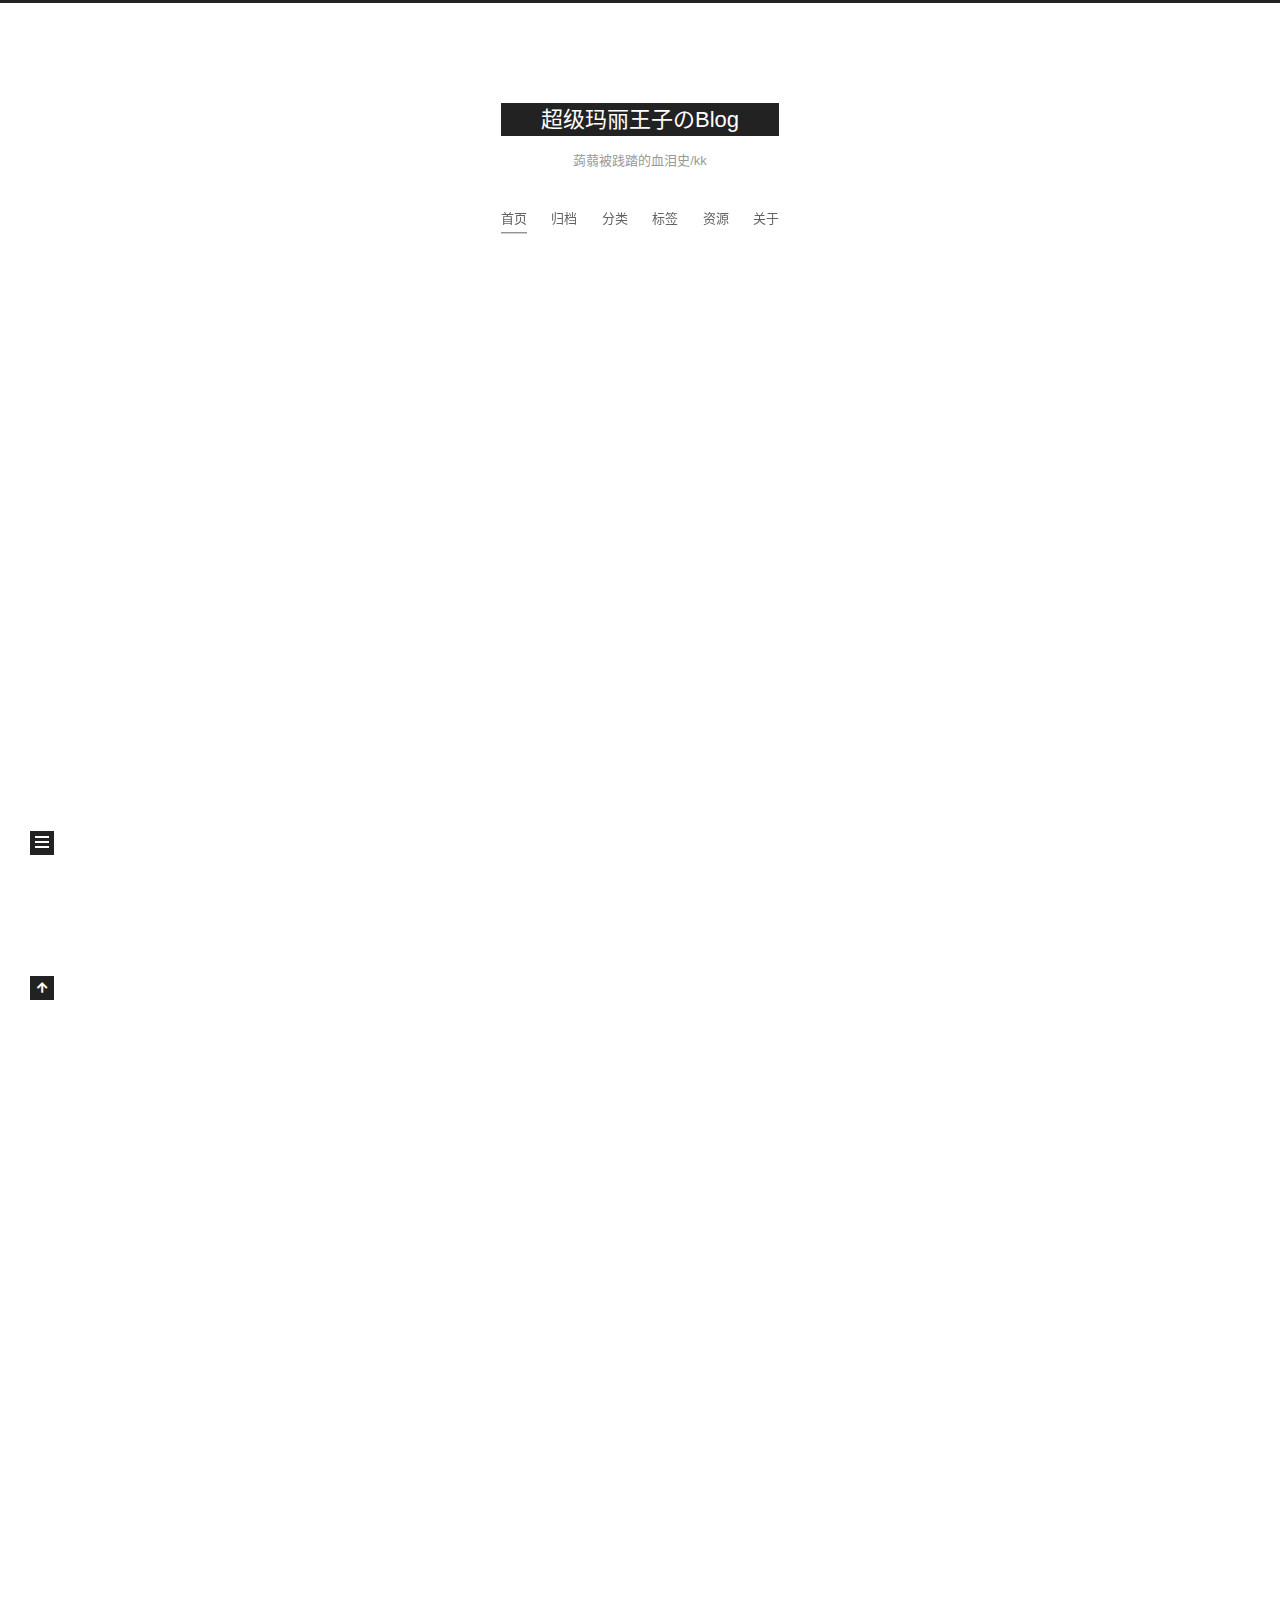
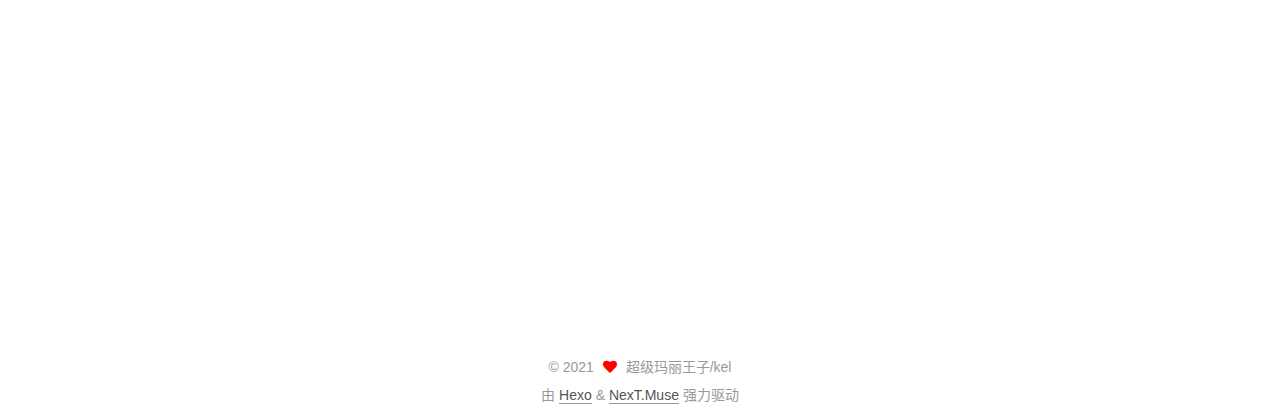
==== index.html @ e4b06580 "Site updated: 2021-08-17 15:50:19" ====
<!DOCTYPE html>
<html lang="zh-CN">
<head>
  <meta charset="UTF-8">
<meta name="viewport" content="width=device-width, initial-scale=1, maximum-scale=2">
<meta name="theme-color" content="#222">
<meta name="generator" content="Hexo 5.4.0">
  <link rel="apple-touch-icon" sizes="180x180" href="/images/apple-touch-icon-next.png">
  <link rel="icon" type="image/png" sizes="32x32" href="/images/favicon-32x32-next.png">
  <link rel="icon" type="image/png" sizes="16x16" href="/images/favicon-16x16-next.png">
  <link rel="mask-icon" href="/images/logo.svg" color="#222">

<link rel="stylesheet" href="/css/main.css">


<link rel="stylesheet" href="/lib/font-awesome/css/all.min.css">

<script id="hexo-configurations">
    var NexT = window.NexT || {};
    var CONFIG = {"hostname":"example.com","root":"/","scheme":"Muse","version":"7.8.0","exturl":false,"sidebar":{"position":"left","display":"post","padding":18,"offset":12,"onmobile":false},"copycode":{"enable":false,"show_result":false,"style":null},"back2top":{"enable":true,"sidebar":false,"scrollpercent":false},"bookmark":{"enable":false,"color":"#222","save":"auto"},"fancybox":false,"mediumzoom":false,"lazyload":false,"pangu":false,"comments":{"style":"tabs","active":null,"storage":true,"lazyload":false,"nav":null},"algolia":{"hits":{"per_page":10},"labels":{"input_placeholder":"Search for Posts","hits_empty":"We didn't find any results for the search: ${query}","hits_stats":"${hits} results found in ${time} ms"}},"localsearch":{"enable":false,"trigger":"auto","top_n_per_article":1,"unescape":false,"preload":false},"motion":{"enable":true,"async":false,"transition":{"post_block":"fadeIn","post_header":"slideDownIn","post_body":"slideDownIn","coll_header":"slideLeftIn","sidebar":"slideUpIn"}}};
  </script>

  <meta name="description" content="兄弟会背叛你，女人会离开你，金钱会诱惑你，生活会刁难你，只有数学不会，不会就是不会，怎么学都不会">
<meta property="og:type" content="website">
<meta property="og:title" content="超级玛丽王子のBlog">
<meta property="og:url" content="http://example.com/index.html">
<meta property="og:site_name" content="超级玛丽王子のBlog">
<meta property="og:description" content="兄弟会背叛你，女人会离开你，金钱会诱惑你，生活会刁难你，只有数学不会，不会就是不会，怎么学都不会">
<meta property="og:locale" content="zh_CN">
<meta property="article:author" content="超级玛丽王子&#x2F;kel">
<meta name="twitter:card" content="summary">

<link rel="canonical" href="http://example.com/">


<script id="page-configurations">
  // https://hexo.io/docs/variables.html
  CONFIG.page = {
    sidebar: "",
    isHome : true,
    isPost : false,
    lang   : 'zh-CN'
  };
</script>

  <title>超级玛丽王子のBlog</title>
  






  <noscript>
  <style>
  .use-motion .brand,
  .use-motion .menu-item,
  .sidebar-inner,
  .use-motion .post-block,
  .use-motion .pagination,
  .use-motion .comments,
  .use-motion .post-header,
  .use-motion .post-body,
  .use-motion .collection-header { opacity: initial; }

  .use-motion .site-title,
  .use-motion .site-subtitle {
    opacity: initial;
    top: initial;
  }

  .use-motion .logo-line-before i { left: initial; }
  .use-motion .logo-line-after i { right: initial; }
  </style>
</noscript>

</head>

<body itemscope itemtype="http://schema.org/WebPage">
  <div class="container use-motion">
    <div class="headband"></div>

    <header class="header" itemscope itemtype="http://schema.org/WPHeader">
      <div class="header-inner"><div class="site-brand-container">
  <div class="site-nav-toggle">
    <div class="toggle" aria-label="切换导航栏">
      <span class="toggle-line toggle-line-first"></span>
      <span class="toggle-line toggle-line-middle"></span>
      <span class="toggle-line toggle-line-last"></span>
    </div>
  </div>

  <div class="site-meta">

    <a href="/" class="brand" rel="start">
      <span class="logo-line-before"><i></i></span>
      <h1 class="site-title">超级玛丽王子のBlog</h1>
      <span class="logo-line-after"><i></i></span>
    </a>
      <p class="site-subtitle" itemprop="description">蒟蒻被践踏的血泪史/kk</p>
  </div>

  <div class="site-nav-right">
    <div class="toggle popup-trigger">
    </div>
  </div>
</div>




<nav class="site-nav">
  <ul id="menu" class="main-menu menu">
        <li class="menu-item menu-item-home">

    <a href="/" rel="section"><i class="home fa-fw"></i>首页</a>

  </li>
        <li class="menu-item menu-item-archives">

    <a href="/archives/" rel="section"><i class="archive fa-fw"></i>归档</a>

  </li>
        <li class="menu-item menu-item-categories">

    <a href="/categories/" rel="section"><i class="th fa-fw"></i>分类</a>

  </li>
        <li class="menu-item menu-item-tags">

    <a href="/tags/" rel="section"><i class="tags fa-fw"></i>标签</a>

  </li>
        <li class="menu-item menu-item-resources">

    <a href="/resources/" rel="section"><i class="download fa-fw"></i>资源</a>

  </li>
        <li class="menu-item menu-item-about">

    <a href="/about/" rel="section"><i class="user fa-fw"></i>关于</a>

  </li>
  </ul>
</nav>




</div>
    </header>

    
  <div class="back-to-top">
    <i class="fa fa-arrow-up"></i>
    <span>0%</span>
  </div>


    <main class="main">
      <div class="main-inner">
        <div class="content-wrap">
          

          <div class="content index posts-expand">
            
      
  
  
  <article itemscope itemtype="http://schema.org/Article" class="post-block" lang="zh-CN">
    <link itemprop="mainEntityOfPage" href="http://example.com/2021/08/17/%E5%85%89%E5%A4%A9%E5%8C%96%E6%97%A5%E4%B9%8B%E4%B8%8B/">

    <span hidden itemprop="author" itemscope itemtype="http://schema.org/Person">
      <meta itemprop="image" content="/images/avatar.gif">
      <meta itemprop="name" content="超级玛丽王子/kel">
      <meta itemprop="description" content="兄弟会背叛你，女人会离开你，金钱会诱惑你，生活会刁难你，只有数学不会，不会就是不会，怎么学都不会">
    </span>

    <span hidden itemprop="publisher" itemscope itemtype="http://schema.org/Organization">
      <meta itemprop="name" content="超级玛丽王子のBlog">
    </span>
      <header class="post-header">
        <h2 class="post-title" itemprop="name headline">
          
            <a href="/2021/08/17/%E5%85%89%E5%A4%A9%E5%8C%96%E6%97%A5%E4%B9%8B%E4%B8%8B/" class="post-title-link" itemprop="url">光天化日之下</a>
        </h2>

        <div class="post-meta">
            <span class="post-meta-item">
              <span class="post-meta-item-icon">
                <i class="far fa-calendar"></i>
              </span>
              <span class="post-meta-item-text">发表于</span>
              

              <time title="创建时间：2021-08-17 15:34:05 / 修改时间：15:49:34" itemprop="dateCreated datePublished" datetime="2021-08-17T15:34:05+08:00">2021-08-17</time>
            </span>

          

        </div>
      </header>

    
    
    
    <div class="post-body" itemprop="articleBody">

      
          <h1 id="Content"><a href="#Content" class="headerlink" title="Content"></a>Content</h1><ul>
<li>Introduction</li>
<li>Chapter 1 – Star of Luogu</li>
<li>Chapter 2 – Beginning of the Conspiracy</li>
<li>Chapter 3 – Who is the murderer? </li>
</ul>
<h1 id="Introduction"><a href="#Introduction" class="headerlink" title="Introduction"></a>Introduction</h1><p>阴暗的机房里，一个人影晃来晃去，不时地自言自语着。</p>
<p>“该结束了，都要结束了”</p>
<p>一声阴险狡诈的狞笑穿透了整个机房。</p>
<h1 id="Chapter-1-–-Star-of-Luogu"><a href="#Chapter-1-–-Star-of-Luogu" class="headerlink" title="Chapter 1 – Star of Luogu"></a>Chapter 1 – Star of Luogu</h1><h2 id="1"><a href="#1" class="headerlink" title="1"></a>1</h2><p>一年一度的洛谷之星比赛又开始了。</p>
<p>这是整个洛谷学院里最大规模的比赛，考察选手各方面的能力——不只是信息学，甚至不只是学科，还有勇气，生存能力……为了这个赛事，洛谷学院甚至特地为其修筑了一个规模宏大的浮空岛。</p>
<p>所谓浮空岛其实并不是真正的浮空，而是由一根巨大的有机玻璃（雾）柱子支撑起来的岛屿。上下的工具只有一个——舷梯，一百米长的舷梯。就是爬上这舷梯也需要一定的勇气。</p>
<p>今年的洛谷之星比赛规模格外之大——12 位挑战者，7 天，12 门科目的考试，决出一位“洛谷之星”。比赛的举办者和负责人则是上一届洛谷之星比赛的昨日之星：<br>$$\Huge\text{K\color{red}arry5307}$$<br>就连鲜少发声的 <code>kkksc03</code> 都说，</p>
<blockquote>
<p>这场比赛注定是十分有趣的！</p>
</blockquote>
<p>事实证明，这场比赛的确十分有趣，只不过有些恐怖……</p>
<h2 id="2"><a href="#2" class="headerlink" title="2"></a>2</h2><p>12 位挑战者都收到了独具风格的邀请书。</p>
<hr>
<p>超级玛丽王子是洛谷学院的侦探学家，他收到的邀请书是这样写的：</p>
<blockquote>
<p>根据可靠消息，今年的洛谷之星会出现命案，请您来侦破此案，至于如何侦破，悉听尊便。</p>
</blockquote>
<p>没有署名。</p>
<p>超级玛丽王子虽然一头雾水，但还是决定接下这个案子，眼睛仍然离不开这封奇怪的信。很快，他就发现了端倪。</p>
<hr>
<p>lovely_ckj 是洛谷学院的著名解密学家，他收到的邀请书上给出了一个网址：</p>
<blockquote>
<p><code>nazo.one-story.cn</code></p>
</blockquote>
<p>依然没有署名。</p>
<p>“这不是我早就通关的 Nazo 嘛，真没意思”，ckj 咕哝道，抄写着 nazo 每一关的网址。</p>
<p>显然，他没有注意到信的右下角的一块油污。</p>
<hr>
<p>Eason_AC 是几次洛谷月赛的 AKer，他收到的邀请书是一道题目：</p>
<blockquote>
<p>给定一个混合图，每条边有流量商界和下界，有权值 $a,b$。请你为每条边标定流量（无向边标注方向），是得从 $1$ 到 $n$ 的总流量最大，且非源点合汇点……（此处省略一堆奇奇怪怪的东西）</p>
</blockquote>
<p>Eason_AC 看了一眼，用充满不屑的语气说道：“垃圾题目，秒掉”，说着打开电脑打起了代码。</p>
<p>他似乎没有注意到信中有三个错别字。</p>
<hr>
<p>Epsilon_Cube 是洛谷最著名的数学学者，数学水平甚至吊打当下很火的 wdy。他收到的邀请书只有一个式子：</p>
<blockquote>
<p>$f(x)=x^{x^x}, \lim\limits_{\Delta x\to 0} \dfrac{f(x+\Delta x)-f(x)}{\Delta x}=$</p>
</blockquote>
<p><del>这个式子花了我 4 min</del></p>
<p>EC 一看，这不就是个超级拉的导数吗，切掉！</p>
<p>他在纸上快速的书写着对数求导，忘记了还有一个奇怪的署名：</p>
<blockquote>
<p>$$\color{white}\int 2s\text{d}s+e^{\frac {\frac{\text{d}h^h}{\text{d}h}}{h^h}-1}$$</p>
</blockquote>
<hr>
<p>159号程序员是一位文学家，给他的邀请函自然也很文艺</p>
<blockquote>
<ul>
<li><p>商女不知亡国恨，隔江犹唱后庭花。</p>
</li>
<li><p>塞下秋来风景异，衡阳雁去无留意。</p>
</li>
<li><p>横看成岭侧成峰，远近高低各不同。</p>
</li>
</ul>
<p>补全上述诗句所出自的诗。</p>
</blockquote>
<p>159只花了半分钟就写完了。这封信似乎没有什么奇怪的地方。</p>
<hr>
<p>其他的挑战者也各自收到了邀请函。无一例外，他们的题目都十分简单。</p>
<p>他们纷纷坐上了雨中的列车，踏上前往浮空岛的旅途。</p>
<h2 id="3"><a href="#3" class="headerlink" title="3"></a>3</h2><p>挑战者们登上了舷梯。为期七天的洛谷之星比赛现在开始了！</p>
<p>Karry5307 站在机房里宣读挑战者的名字：</p>
<ul>
<li>超级玛丽王子</li>
<li>lovely_ckj</li>
<li>Eason_AC</li>
<li>Epsilon_Cube</li>
<li>159号程序员</li>
<li>Remus_Zograf</li>
<li>Petarl</li>
<li>王熙文</li>
<li>SIXIANG</li>
<li>DeepSkyBlue_</li>
<li>houpingze</li>
<li>szkzyc</li>
</ul>
<p>挑战者们聚集在了机房里，互相握了握手，很快就认识了。</p>
<p>超级玛丽王子没有心思与他们握手，心里还想着那份邀请函。</p>
<h1 id="Chapter-2-–-Beginning-of-the-Conspiracy"><a href="#Chapter-2-–-Beginning-of-the-Conspiracy" class="headerlink" title="Chapter 2 – Beginning of the Conspiracy"></a>Chapter 2 – Beginning of the Conspiracy</h1><h2 id="1-1"><a href="#1-1" class="headerlink" title="1"></a>1</h2><p>“大家都带上邀请函了吗？” Karry5307 满脸堆笑地问道。</p>
<p>大家纷纷从包里掏出了一封封奇怪的信。</p>
<p>“相信大家都做完这些题了”，Karry 接着说道，“现在我要收上来判一下”，说着从大家手里拿走了邀请函。途中，lovely_ckj 的信不小心掉到了旁边的小水坑里。</p>
<p>“不好意思，ckj 先生（”，Karry 急忙从水中把浸湿的信捞出来放到一摞的最底下。</p>
<p>“慢，把那封信给我看看！” 超级玛丽王子冷静的声音响了起来。“果然不出我所料”，超级玛丽王子从 Karry 手中接过那封信，指着信右下角的那块油污。此时，油污已经晕染开来，显示出了一行字符：</p>
<blockquote>
<p><code>eb6hki91</code></p>
</blockquote>
<p>ckj 熟练地打开了剪切板，找到了这样一张图片：</p>
<p><img src="https://z3.ax1x.com/2021/08/14/fyIMnS.jpg"></p>
<p>ckj 开始了解密。</p>
<figure class="highlight plaintext"><table><tr><td class="gutter"><pre><span class="line">1</span><br><span class="line">2</span><br><span class="line">3</span><br><span class="line">4</span><br><span class="line">5</span><br></pre></td><td class="code"><pre><span class="line">不愧是解密学家。</span><br><span class="line"></span><br><span class="line">诚挚的，</span><br><span class="line"></span><br><span class="line">Sherlock.Stewart.Holmes</span><br></pre></td></tr></table></figure>

<p>ckj 望着解出的答案，蒙了。</p>
<h2 id="2-1"><a href="#2-1" class="headerlink" title="2"></a>2</h2><p>Sherlock Holmes? ckj 脑子里闪过这位大侦探的名字，“福尔摩斯不是不信教吗？为什么会有教名？” ckj 默默地想着。</p>
<p>“是啊，教名是怎么回事？” 超级玛丽王子看穿了 ckj 的想法，说着不断按着 Backspace。</p>
<p><code>Sherlock.Stewart.Holmes</code> -&gt; <code>S.S.H</code></p>
<p>所有人的目光齐刷刷地投到了 Karry 身上。</p>
<p>Karry 感觉到了异样，尴尬地笑了笑，说：“我去检查一下待会的考试”，溜出了机房。机房里传出一阵哄笑。</p>
<p>EC 突然间想起了那个奇怪的签名，在 $\dfrac 1 {114514}$ 秒内算出了这个式子：</p>
<p>$$\int 2s\text{d}s+e^{\frac {\frac{\text{d}h^h}{\text{d}h}}{h^h}-1}=s^2+e^{\frac{h^h(\ln h+1)}{h^h}-1}=s^2+e^{\ln h}=s^2+h=ss+h$$</p>
<p>又是 SSH。</p>
<p><del>不会吧不会吧不会写成白色就看不见了吧</del></p>
<p>昨天晚上光想着陪妹子的小 SX 找到了他看都没看一眼的邀请函。作为一名优秀的化学家，他收到了这样的一封信：</p>
<blockquote>
<p>$\text{FeS}+\text{2HCl}=\text{FeCl}_2+\text{?}\uparrow$，<code>swap(1,16)</code></p>
</blockquote>
<p>化学式可难不倒 SX，他一眼就看出了答案是 $\text{H}_2\text{S}$ 即硫化氢。可是这奇怪的语法是什么？</p>
<p>等等…</p>
<p><img src="https://img0.baidu.com/it/u=3829671635,795224918&fm=26&fmt=auto&gp=0.jpg"></p>
<p>1 号元素氢，16 号元素硫……</p>
<p>$$\text{H}_2\text{S}\to\text{S}_2\text{H}=\text{SSH}$$</p>
<p>又是 SSH。</p>
<h2 id="3-1"><a href="#3-1" class="headerlink" title="3"></a>3</h2><p>更多的惊人内幕被挨个发现。</p>
<p>Eason_AC 看到了三个错别字 <code>商使和</code>，他们的首字母组合是 <code>SSH</code>。</p>
<p>超级玛丽王子用打火机烧了一下纸的一角，被擦掉的 $\mathscr{S.S.H}$ 显露了出来。</p>
<p>159 号程序员重新阅读了这封信，发现三句诗的首字连起来是 <code>商塞横</code>，即 <code>SSH</code>。</p>
<p>正当他要把信收起来时，超级玛丽王子从他的手里抢走了这封信。“这封信不对劲，绝对不对劲”。</p>
<p>说着他写下了这三首诗的出处《泊秦淮》（杜牧）《渔家傲·秋思》（范仲淹）《题西林壁》（苏轼）</p>
<p>三首诗名的首字连起来是 <code>byt</code>，作者的姓连起来是 <code>dfs</code>。</p>
<p><del>（本来想把诗名的尾字变成 <code>HSS</code> 但是失败了只是 <code>HSB</code>）</del></p>
<p><code>byt</code>？ckj 在电脑上打出了这些字符，不要停，不腰疼，避孕…</p>
<p>他打不下去了。简直是精污！</p>
<p>超级玛丽王子却没有被这吸引到，而是想起了小时候的合唱比赛班里唱的歌《苏幕遮·碧云天》</p>
<p>碧云天，<code>byt</code>！</p>
<p>怎么才能知道哪个是对的呢？碧云天是否是最终的答案呢？他不知道。</p>
<p>每一个人的邀请函里似乎都有什么跟 <code>SSH</code> 联系在了一起。</p>
<h2 id="4"><a href="#4" class="headerlink" title="4"></a>4</h2><p>超级玛丽王子眉头紧锁。</p>
<p><code>SSH</code> 已经成为了 Karry 的象征。虽然 €€￡ 还没有宣布最后的结果，但是大家对 Karry 做了什么都已经心知肚明。可是，为什么信的书写者要如此费尽心力地制造 <code>SSH</code> 呢？</p>
<p>这一定是栽赃，手段不怎么高明的栽赃。超级玛丽王子的直觉告诉他。</p>
<p>一阵急促的脚步声打断了超级玛丽王子的思路。Karry 冲进了机房，大喊道：</p>
<blockquote>
<p>“题被偷走了！”</p>
</blockquote>
<p>机房一片寂静。Karry 突然眼睛一翻，昏倒在了地上。</p>
<h1 id="Chapter-3-–-Who-is-the-murderer"><a href="#Chapter-3-–-Who-is-the-murderer" class="headerlink" title="Chapter 3 – Who is the murderer?"></a>Chapter 3 – Who is the murderer?</h1><h2 id="1-2"><a href="#1-2" class="headerlink" title="1"></a>1</h2><p>大家纷纷过去抢救 Karry，5 分钟之后他醒了过来。没想到，刚醒过来他又晕了过去，手指着机房的椅子。</p>
<p>大家纷纷转过头，死死地盯着座椅上 szkzyc 的尸体。Petarl 吓坏了，开始歇斯底里的喊着“我rnm的！！！”</p>
<p>超级玛丽王子见过的杀人现场也不算少，可是从来没有见过如此大胆的——在机房里有 12 个人的时候，光天化日之下杀人！他小心翼翼的走过去检查尸体。</p>
<p>尸体的脸已经涨得青紫，眼球凸出，嘴大大地张着却没能再发出声音。脖子上死死地缠着电脑的耳机线。显然，szkzyc 是被耳机线勒死的。“太恐怖了”，超级玛丽王子自言自语着。</p>
<p>他并没有仔细检查 szkzyc 的身体，却被耳机线的插头吸引了——插头<strong>没有外壳，只剩下了里面的芯片</strong>。“外壳哪里去了”，他四下里搜索着。</p>
<p>Karry 已经醒了过来，断断续续地说道：</p>
<blockquote>
<p>“我，我，我看到，凶手跑，跑出去了，那边…”</p>
</blockquote>
<p>机房的另一边，一个不起眼的边门是开着的。</p>
<p>超级玛丽王子赶紧冲到了门口，找到了那个被扯下来的外壳。</p>
<p>“没错，我们被他骗了。同学们，我们现在面对的是一个极其冷静聪明，而且胆大包天的罪犯！”</p>

      
    </div>

    
    
    
      <footer class="post-footer">
        <div class="post-eof"></div>
      </footer>
  </article>
  
  
  

      
  
  
  <article itemscope itemtype="http://schema.org/Article" class="post-block" lang="zh-CN">
    <link itemprop="mainEntityOfPage" href="http://example.com/2021/08/17/hello-world/">

    <span hidden itemprop="author" itemscope itemtype="http://schema.org/Person">
      <meta itemprop="image" content="/images/avatar.gif">
      <meta itemprop="name" content="超级玛丽王子/kel">
      <meta itemprop="description" content="兄弟会背叛你，女人会离开你，金钱会诱惑你，生活会刁难你，只有数学不会，不会就是不会，怎么学都不会">
    </span>

    <span hidden itemprop="publisher" itemscope itemtype="http://schema.org/Organization">
      <meta itemprop="name" content="超级玛丽王子のBlog">
    </span>
      <header class="post-header">
        <h2 class="post-title" itemprop="name headline">
          
            <a href="/2021/08/17/hello-world/" class="post-title-link" itemprop="url">Hello World</a>
        </h2>

        <div class="post-meta">
            <span class="post-meta-item">
              <span class="post-meta-item-icon">
                <i class="far fa-calendar"></i>
              </span>
              <span class="post-meta-item-text">发表于</span>

              <time title="创建时间：2021-08-17 10:56:50" itemprop="dateCreated datePublished" datetime="2021-08-17T10:56:50+08:00">2021-08-17</time>
            </span>

          

        </div>
      </header>

    
    
    
    <div class="post-body" itemprop="articleBody">

      
          <p>Welcome to <a target="_blank" rel="noopener" href="https://hexo.io/">Hexo</a>! This is your very first post. Check <a target="_blank" rel="noopener" href="https://hexo.io/docs/">documentation</a> for more info. If you get any problems when using Hexo, you can find the answer in <a target="_blank" rel="noopener" href="https://hexo.io/docs/troubleshooting.html">troubleshooting</a> or you can ask me on <a target="_blank" rel="noopener" href="https://github.com/hexojs/hexo/issues">GitHub</a>.</p>
<h2 id="Quick-Start"><a href="#Quick-Start" class="headerlink" title="Quick Start"></a>Quick Start</h2><h3 id="Create-a-new-post"><a href="#Create-a-new-post" class="headerlink" title="Create a new post"></a>Create a new post</h3><figure class="highlight bash"><table><tr><td class="gutter"><pre><span class="line">1</span><br></pre></td><td class="code"><pre><span class="line">$ hexo new <span class="string">&quot;My New Post&quot;</span></span><br></pre></td></tr></table></figure>

<p>More info: <a target="_blank" rel="noopener" href="https://hexo.io/docs/writing.html">Writing</a></p>
<h3 id="Run-server"><a href="#Run-server" class="headerlink" title="Run server"></a>Run server</h3><figure class="highlight bash"><table><tr><td class="gutter"><pre><span class="line">1</span><br></pre></td><td class="code"><pre><span class="line">$ hexo server</span><br></pre></td></tr></table></figure>

<p>More info: <a target="_blank" rel="noopener" href="https://hexo.io/docs/server.html">Server</a></p>
<h3 id="Generate-static-files"><a href="#Generate-static-files" class="headerlink" title="Generate static files"></a>Generate static files</h3><figure class="highlight bash"><table><tr><td class="gutter"><pre><span class="line">1</span><br></pre></td><td class="code"><pre><span class="line">$ hexo generate</span><br></pre></td></tr></table></figure>

<p>More info: <a target="_blank" rel="noopener" href="https://hexo.io/docs/generating.html">Generating</a></p>
<h3 id="Deploy-to-remote-sites"><a href="#Deploy-to-remote-sites" class="headerlink" title="Deploy to remote sites"></a>Deploy to remote sites</h3><figure class="highlight bash"><table><tr><td class="gutter"><pre><span class="line">1</span><br></pre></td><td class="code"><pre><span class="line">$ hexo deploy</span><br></pre></td></tr></table></figure>

<p>More info: <a target="_blank" rel="noopener" href="https://hexo.io/docs/one-command-deployment.html">Deployment</a></p>

      
    </div>

    
    
    
      <footer class="post-footer">
        <div class="post-eof"></div>
      </footer>
  </article>
  
  
  


  



          </div>
          

<script>
  window.addEventListener('tabs:register', () => {
    let { activeClass } = CONFIG.comments;
    if (CONFIG.comments.storage) {
      activeClass = localStorage.getItem('comments_active') || activeClass;
    }
    if (activeClass) {
      let activeTab = document.querySelector(`a[href="#comment-${activeClass}"]`);
      if (activeTab) {
        activeTab.click();
      }
    }
  });
  if (CONFIG.comments.storage) {
    window.addEventListener('tabs:click', event => {
      if (!event.target.matches('.tabs-comment .tab-content .tab-pane')) return;
      let commentClass = event.target.classList[1];
      localStorage.setItem('comments_active', commentClass);
    });
  }
</script>

        </div>
          
  
  <div class="toggle sidebar-toggle">
    <span class="toggle-line toggle-line-first"></span>
    <span class="toggle-line toggle-line-middle"></span>
    <span class="toggle-line toggle-line-last"></span>
  </div>

  <aside class="sidebar">
    <div class="sidebar-inner">

      <ul class="sidebar-nav motion-element">
        <li class="sidebar-nav-toc">
          文章目录
        </li>
        <li class="sidebar-nav-overview">
          站点概览
        </li>
      </ul>

      <!--noindex-->
      <div class="post-toc-wrap sidebar-panel">
      </div>
      <!--/noindex-->

      <div class="site-overview-wrap sidebar-panel">
        <div class="site-author motion-element" itemprop="author" itemscope itemtype="http://schema.org/Person">
  <p class="site-author-name" itemprop="name">超级玛丽王子/kel</p>
  <div class="site-description" itemprop="description">兄弟会背叛你，女人会离开你，金钱会诱惑你，生活会刁难你，只有数学不会，不会就是不会，怎么学都不会</div>
</div>
<div class="site-state-wrap motion-element">
  <nav class="site-state">
      <div class="site-state-item site-state-posts">
          <a href="/archives/">
        
          <span class="site-state-item-count">2</span>
          <span class="site-state-item-name">日志</span>
        </a>
      </div>
      <div class="site-state-item site-state-tags">
        <span class="site-state-item-count">1</span>
        <span class="site-state-item-name">标签</span>
      </div>
  </nav>
</div>



      </div>

    </div>
  </aside>
  <div id="sidebar-dimmer"></div>


      </div>
    </main>

    <footer class="footer">
      <div class="footer-inner">
        

        

<div class="copyright">
  
  &copy; 
  <span itemprop="copyrightYear">2021</span>
  <span class="with-love">
    <i class="fa fa-heart"></i>
  </span>
  <span class="author" itemprop="copyrightHolder">超级玛丽王子/kel</span>
</div>
  <div class="powered-by">由 <a href="https://hexo.io/" class="theme-link" rel="noopener" target="_blank">Hexo</a> & <a href="https://muse.theme-next.org/" class="theme-link" rel="noopener" target="_blank">NexT.Muse</a> 强力驱动
  </div>

        








      </div>
    </footer>
  </div>

  
  <script src="/lib/anime.min.js"></script>
  <script src="/lib/velocity/velocity.min.js"></script>
  <script src="/lib/velocity/velocity.ui.min.js"></script>

<script src="/js/utils.js"></script>

<script src="/js/motion.js"></script>


<script src="/js/schemes/muse.js"></script>


<script src="/js/next-boot.js"></script>




  















  

  

</body>
</html>
---- css/main.css ----
:root {
  --body-bg-color: #fff;
  --content-bg-color: #fff;
  --card-bg-color: #f5f5f5;
  --text-color: #555;
  --blockquote-color: #666;
  --link-color: #555;
  --link-hover-color: #222;
  --brand-color: #fff;
  --brand-hover-color: #fff;
  --table-row-odd-bg-color: #f9f9f9;
  --table-row-hover-bg-color: #f5f5f5;
  --menu-item-bg-color: #f5f5f5;
  --btn-default-bg: #222;
  --btn-default-color: #fff;
  --btn-default-border-color: #222;
  --btn-default-hover-bg: #fff;
  --btn-default-hover-color: #222;
  --btn-default-hover-border-color: #222;
}
html {
  line-height: 1.15; /* 1 */
  -webkit-text-size-adjust: 100%; /* 2 */
}
body {
  margin: 0;
}
main {
  display: block;
}
h1 {
  font-size: 2em;
  margin: 0.67em 0;
}
hr {
  box-sizing: content-box; /* 1 */
  height: 0; /* 1 */
  overflow: visible; /* 2 */
}
pre {
  font-family: monospace, monospace; /* 1 */
  font-size: 1em; /* 2 */
}
a {
  background: transparent;
}
abbr[title] {
  border-bottom: none; /* 1 */
  text-decoration: underline; /* 2 */
  text-decoration: underline dotted; /* 2 */
}
b,
strong {
  font-weight: bolder;
}
code,
kbd,
samp {
  font-family: monospace, monospace; /* 1 */
  font-size: 1em; /* 2 */
}
small {
  font-size: 80%;
}
sub,
sup {
  font-size: 75%;
  line-height: 0;
  position: relative;
  vertical-align: baseline;
}
sub {
  bottom: -0.25em;
}
sup {
  top: -0.5em;
}
img {
  border-style: none;
}
button,
input,
optgroup,
select,
textarea {
  font-family: inherit; /* 1 */
  font-size: 100%; /* 1 */
  line-height: 1.15; /* 1 */
  margin: 0; /* 2 */
}
button,
input {
/* 1 */
  overflow: visible;
}
button,
select {
/* 1 */
  text-transform: none;
}
button,
[type='button'],
[type='reset'],
[type='submit'] {
  -webkit-appearance: button;
}
button::-moz-focus-inner,
[type='button']::-moz-focus-inner,
[type='reset']::-moz-focus-inner,
[type='submit']::-moz-focus-inner {
  border-style: none;
  padding: 0;
}
button:-moz-focusring,
[type='button']:-moz-focusring,
[type='reset']:-moz-focusring,
[type='submit']:-moz-focusring {
  outline: 1px dotted ButtonText;
}
fieldset {
  padding: 0.35em 0.75em 0.625em;
}
legend {
  box-sizing: border-box; /* 1 */
  color: inherit; /* 2 */
  display: table; /* 1 */
  max-width: 100%; /* 1 */
  padding: 0; /* 3 */
  white-space: normal; /* 1 */
}
progress {
  vertical-align: baseline;
}
textarea {
  overflow: auto;
}
[type='checkbox'],
[type='radio'] {
  box-sizing: border-box; /* 1 */
  padding: 0; /* 2 */
}
[type='number']::-webkit-inner-spin-button,
[type='number']::-webkit-outer-spin-button {
  height: auto;
}
[type='search'] {
  outline-offset: -2px; /* 2 */
  -webkit-appearance: textfield; /* 1 */
}
[type='search']::-webkit-search-decoration {
  -webkit-appearance: none;
}
::-webkit-file-upload-button {
  font: inherit; /* 2 */
  -webkit-appearance: button; /* 1 */
}
details {
  display: block;
}
summary {
  display: list-item;
}
template {
  display: none;
}
[hidden] {
  display: none;
}
::selection {
  background: #262a30;
  color: #eee;
}
html,
body {
  height: 100%;
}
body {
  background: var(--body-bg-color);
  color: var(--text-color);
  font-family: 'Lato', "PingFang SC", "Microsoft YaHei", sans-serif;
  font-size: 1em;
  line-height: 2;
}
@media (max-width: 991px) {
  body {
    padding-left: 0 !important;
    padding-right: 0 !important;
  }
}
h1,
h2,
h3,
h4,
h5,
h6 {
  font-family: 'Lato', "PingFang SC", "Microsoft YaHei", sans-serif;
  font-weight: bold;
  line-height: 1.5;
  margin: 20px 0 15px;
}
h1 {
  font-size: 1.5em;
}
h2 {
  font-size: 1.375em;
}
h3 {
  font-size: 1.25em;
}
h4 {
  font-size: 1.125em;
}
h5 {
  font-size: 1em;
}
h6 {
  font-size: 0.875em;
}
p {
  margin: 0 0 20px 0;
}
a,
span.exturl {
  border-bottom: 1px solid #999;
  color: var(--link-color);
  outline: 0;
  text-decoration: none;
  overflow-wrap: break-word;
  word-wrap: break-word;
  cursor: pointer;
}
a:hover,
span.exturl:hover {
  border-bottom-color: var(--link-hover-color);
  color: var(--link-hover-color);
}
iframe,
img,
video {
  display: block;
  margin-left: auto;
  margin-right: auto;
  max-width: 100%;
}
hr {
  background-image: repeating-linear-gradient(-45deg, #ddd, #ddd 4px, transparent 4px, transparent 8px);
  border: 0;
  height: 3px;
  margin: 40px 0;
}
blockquote {
  border-left: 4px solid #ddd;
  color: var(--blockquote-color);
  margin: 0;
  padding: 0 15px;
}
blockquote cite::before {
  content: '-';
  padding: 0 5px;
}
dt {
  font-weight: bold;
}
dd {
  margin: 0;
  padding: 0;
}
kbd {
  background-color: #f5f5f5;
  background-image: linear-gradient(#eee, #fff, #eee);
  border: 1px solid #ccc;
  border-radius: 0.2em;
  box-shadow: 0.1em 0.1em 0.2em rgba(0,0,0,0.1);
  color: #555;
  font-family: inherit;
  padding: 0.1em 0.3em;
  white-space: nowrap;
}
.table-container {
  overflow: auto;
}
table {
  border-collapse: collapse;
  border-spacing: 0;
  font-size: 0.875em;
  margin: 0 0 20px 0;
  width: 100%;
}
tbody tr:nth-of-type(odd) {
  background: var(--table-row-odd-bg-color);
}
tbody tr:hover {
  background: var(--table-row-hover-bg-color);
}
caption,
th,
td {
  font-weight: normal;
  padding: 8px;
  vertical-align: middle;
}
th,
td {
  border: 1px solid #ddd;
  border-bottom: 3px solid #ddd;
}
th {
  font-weight: 700;
  padding-bottom: 10px;
}
td {
  border-bottom-width: 1px;
}
.btn {
  background: var(--btn-default-bg);
  border: 2px solid var(--btn-default-border-color);
  border-radius: 0;
  color: var(--btn-default-color);
  display: inline-block;
  font-size: 0.875em;
  line-height: 2;
  padding: 0 20px;
  text-decoration: none;
  transition-property: background-color;
  transition-delay: 0s;
  transition-duration: 0.2s;
  transition-timing-function: ease-in-out;
}
.btn:hover {
  background: var(--btn-default-hover-bg);
  border-color: var(--btn-default-hover-border-color);
  color: var(--btn-default-hover-color);
}
.btn + .btn {
  margin: 0 0 8px 8px;
}
.btn .fa-fw {
  text-align: left;
  width: 1.285714285714286em;
}
.toggle {
  line-height: 0;
}
.toggle .toggle-line {
  background: #fff;
  display: inline-block;
  height: 2px;
  left: 0;
  position: relative;
  top: 0;
  transition: all 0.4s;
  vertical-align: top;
  width: 100%;
}
.toggle .toggle-line:not(:first-child) {
  margin-top: 3px;
}
.toggle.toggle-arrow .toggle-line-first {
  left: 50%;
  top: 2px;
  transform: rotate(45deg);
  width: 50%;
}
.toggle.toggle-arrow .toggle-line-middle {
  left: 2px;
  width: 90%;
}
.toggle.toggle-arrow .toggle-line-last {
  left: 50%;
  top: -2px;
  transform: rotate(-45deg);
  width: 50%;
}
.toggle.toggle-close .toggle-line-first {
  transform: rotate(-45deg);
  top: 5px;
}
.toggle.toggle-close .toggle-line-middle {
  opacity: 0;
}
.toggle.toggle-close .toggle-line-last {
  transform: rotate(45deg);
  top: -5px;
}
.highlight,
pre {
  background: #f7f7f7;
  color: #4d4d4c;
  line-height: 1.6;
  margin: 0 auto 20px;
}
pre,
code {
  font-family: consolas, Menlo, monospace, "PingFang SC", "Microsoft YaHei";
}
code {
  background: #eee;
  border-radius: 3px;
  color: #555;
  padding: 2px 4px;
  overflow-wrap: break-word;
  word-wrap: break-word;
}
.highlight *::selection {
  background: #d6d6d6;
}
.highlight pre {
  border: 0;
  margin: 0;
  padding: 10px 0;
}
.highlight table {
  border: 0;
  margin: 0;
  width: auto;
}
.highlight td {
  border: 0;
  padding: 0;
}
.highlight figcaption {
  background: #eff2f3;
  color: #4d4d4c;
  display: flex;
  font-size: 0.875em;
  justify-content: space-between;
  line-height: 1.2;
  padding: 0.5em;
}
.highlight figcaption a {
  color: #4d4d4c;
}
.highlight figcaption a:hover {
  border-bottom-color: #4d4d4c;
}
.highlight .gutter {
  -moz-user-select: none;
  -ms-user-select: none;
  -webkit-user-select: none;
  user-select: none;
}
.highlight .gutter pre {
  background: #eff2f3;
  color: #869194;
  padding-left: 10px;
  padding-right: 10px;
  text-align: right;
}
.highlight .code pre {
  background: #f7f7f7;
  padding-left: 10px;
  width: 100%;
}
.gist table {
  width: auto;
}
.gist table td {
  border: 0;
}
pre {
  overflow: auto;
  padding: 10px;
}
pre code {
  background: none;
  color: #4d4d4c;
  font-size: 0.875em;
  padding: 0;
  text-shadow: none;
}
pre .deletion {
  background: #fdd;
}
pre .addition {
  background: #dfd;
}
pre .meta {
  color: #eab700;
  -moz-user-select: none;
  -ms-user-select: none;
  -webkit-user-select: none;
  user-select: none;
}
pre .comment {
  color: #8e908c;
}
pre .variable,
pre .attribute,
pre .tag,
pre .name,
pre .regexp,
pre .ruby .constant,
pre .xml .tag .title,
pre .xml .pi,
pre .xml .doctype,
pre .html .doctype,
pre .css .id,
pre .css .class,
pre .css .pseudo {
  color: #c82829;
}
pre .number,
pre .preprocessor,
pre .built_in,
pre .builtin-name,
pre .literal,
pre .params,
pre .constant,
pre .command {
  color: #f5871f;
}
pre .ruby .class .title,
pre .css .rules .attribute,
pre .string,
pre .symbol,
pre .value,
pre .inheritance,
pre .header,
pre .ruby .symbol,
pre .xml .cdata,
pre .special,
pre .formula {
  color: #718c00;
}
pre .title,
pre .css .hexcolor {
  color: #3e999f;
}
pre .function,
pre .python .decorator,
pre .python .title,
pre .ruby .function .title,
pre .ruby .title .keyword,
pre .perl .sub,
pre .javascript .title,
pre .coffeescript .title {
  color: #4271ae;
}
pre .keyword,
pre .javascript .function {
  color: #8959a8;
}
.blockquote-center {
  border-left: none;
  margin: 40px 0;
  padding: 0;
  position: relative;
  text-align: center;
}
.blockquote-center .fa {
  display: block;
  opacity: 0.6;
  position: absolute;
  width: 100%;
}
.blockquote-center .fa-quote-left {
  border-top: 1px solid #ccc;
  text-align: left;
  top: -20px;
}
.blockquote-center .fa-quote-right {
  border-bottom: 1px solid #ccc;
  text-align: right;
  bottom: -20px;
}
.blockquote-center p,
.blockquote-center div {
  text-align: center;
}
.post-body .group-picture img {
  margin: 0 auto;
  padding: 0 3px;
}
.group-picture-row {
  margin-bottom: 6px;
  overflow: hidden;
}
.group-picture-column {
  float: left;
  margin-bottom: 10px;
}
.post-body .label {
  color: #555;
  display: inline;
  padding: 0 2px;
}
.post-body .label.default {
  background: #f0f0f0;
}
.post-body .label.primary {
  background: #efe6f7;
}
.post-body .label.info {
  background: #e5f2f8;
}
.post-body .label.success {
  background: #e7f4e9;
}
.post-body .label.warning {
  background: #fcf6e1;
}
.post-body .label.danger {
  background: #fae8eb;
}
.post-body .tabs {
  margin-bottom: 20px;
}
.post-body .tabs,
.tabs-comment {
  display: block;
  padding-top: 10px;
  position: relative;
}
.post-body .tabs ul.nav-tabs,
.tabs-comment ul.nav-tabs {
  display: flex;
  flex-wrap: wrap;
  margin: 0;
  margin-bottom: -1px;
  padding: 0;
}
@media (max-width: 413px) {
  .post-body .tabs ul.nav-tabs,
  .tabs-comment ul.nav-tabs {
    display: block;
    margin-bottom: 5px;
  }
}
.post-body .tabs ul.nav-tabs li.tab,
.tabs-comment ul.nav-tabs li.tab {
  border-bottom: 1px solid #ddd;
  border-left: 1px solid transparent;
  border-right: 1px solid transparent;
  border-top: 3px solid transparent;
  flex-grow: 1;
  list-style-type: none;
  border-radius: 0 0 0 0;
}
@media (max-width: 413px) {
  .post-body .tabs ul.nav-tabs li.tab,
  .tabs-comment ul.nav-tabs li.tab {
    border-bottom: 1px solid transparent;
    border-left: 3px solid transparent;
    border-right: 1px solid transparent;
    border-top: 1px solid transparent;
  }
}
@media (max-width: 413px) {
  .post-body .tabs ul.nav-tabs li.tab,
  .tabs-comment ul.nav-tabs li.tab {
    border-radius: 0;
  }
}
.post-body .tabs ul.nav-tabs li.tab a,
.tabs-comment ul.nav-tabs li.tab a {
  border-bottom: initial;
  display: block;
  line-height: 1.8;
  outline: 0;
  padding: 0.25em 0.75em;
  text-align: center;
  transition-delay: 0s;
  transition-duration: 0.2s;
  transition-timing-function: ease-out;
}
.post-body .tabs ul.nav-tabs li.tab a i,
.tabs-comment ul.nav-tabs li.tab a i {
  width: 1.285714285714286em;
}
.post-body .tabs ul.nav-tabs li.tab.active,
.tabs-comment ul.nav-tabs li.tab.active {
  border-bottom: 1px solid transparent;
  border-left: 1px solid #ddd;
  border-right: 1px solid #ddd;
  border-top: 3px solid #fc6423;
}
@media (max-width: 413px) {
  .post-body .tabs ul.nav-tabs li.tab.active,
  .tabs-comment ul.nav-tabs li.tab.active {
    border-bottom: 1px solid #ddd;
    border-left: 3px solid #fc6423;
    border-right: 1px solid #ddd;
    border-top: 1px solid #ddd;
  }
}
.post-body .tabs ul.nav-tabs li.tab.active a,
.tabs-comment ul.nav-tabs li.tab.active a {
  color: var(--link-color);
  cursor: default;
}
.post-body .tabs .tab-content .tab-pane,
.tabs-comment .tab-content .tab-pane {
  border: 1px solid #ddd;
  border-top: 0;
  padding: 20px 20px 0 20px;
  border-radius: 0;
}
.post-body .tabs .tab-content .tab-pane:not(.active),
.tabs-comment .tab-content .tab-pane:not(.active) {
  display: none;
}
.post-body .tabs .tab-content .tab-pane.active,
.tabs-comment .tab-content .tab-pane.active {
  display: block;
}
.post-body .tabs .tab-content .tab-pane.active:nth-of-type(1),
.tabs-comment .tab-content .tab-pane.active:nth-of-type(1) {
  border-radius: 0 0 0 0;
}
@media (max-width: 413px) {
  .post-body .tabs .tab-content .tab-pane.active:nth-of-type(1),
  .tabs-comment .tab-content .tab-pane.active:nth-of-type(1) {
    border-radius: 0;
  }
}
.post-body .note {
  border-radius: 3px;
  margin-bottom: 20px;
  padding: 1em;
  position: relative;
  border: 1px solid #eee;
  border-left-width: 5px;
}
.post-body .note h2,
.post-body .note h3,
.post-body .note h4,
.post-body .note h5,
.post-body .note h6 {
  margin-top: 0;
  border-bottom: initial;
  margin-bottom: 0;
  padding-top: 0;
}
.post-body .note p:first-child,
.post-body .note ul:first-child,
.post-body .note ol:first-child,
.post-body .note table:first-child,
.post-body .note pre:first-child,
.post-body .note blockquote:first-child,
.post-body .note img:first-child {
  margin-top: 0;
}
.post-body .note p:last-child,
.post-body .note ul:last-child,
.post-body .note ol:last-child,
.post-body .note table:last-child,
.post-body .note pre:last-child,
.post-body .note blockquote:last-child,
.post-body .note img:last-child {
  margin-bottom: 0;
}
.post-body .note.default {
  border-left-color: #777;
}
.post-body .note.default h2,
.post-body .note.default h3,
.post-body .note.default h4,
.post-body .note.default h5,
.post-body .note.default h6 {
  color: #777;
}
.post-body .note.primary {
  border-left-color: #6f42c1;
}
.post-body .note.primary h2,
.post-body .note.primary h3,
.post-body .note.primary h4,
.post-body .note.primary h5,
.post-body .note.primary h6 {
  color: #6f42c1;
}
.post-body .note.info {
  border-left-color: #428bca;
}
.post-body .note.info h2,
.post-body .note.info h3,
.post-body .note.info h4,
.post-body .note.info h5,
.post-body .note.info h6 {
  color: #428bca;
}
.post-body .note.success {
  border-left-color: #5cb85c;
}
.post-body .note.success h2,
.post-body .note.success h3,
.post-body .note.success h4,
.post-body .note.success h5,
.post-body .note.success h6 {
  color: #5cb85c;
}
.post-body .note.warning {
  border-left-color: #f0ad4e;
}
.post-body .note.warning h2,
.post-body .note.warning h3,
.post-body .note.warning h4,
.post-body .note.warning h5,
.post-body .note.warning h6 {
  color: #f0ad4e;
}
.post-body .note.danger {
  border-left-color: #d9534f;
}
.post-body .note.danger h2,
.post-body .note.danger h3,
.post-body .note.danger h4,
.post-body .note.danger h5,
.post-body .note.danger h6 {
  color: #d9534f;
}
.pagination .prev,
.pagination .next,
.pagination .page-number,
.pagination .space {
  display: inline-block;
  margin: 0 10px;
  padding: 0 11px;
  position: relative;
  top: -1px;
}
@media (max-width: 767px) {
  .pagination .prev,
  .pagination .next,
  .pagination .page-number,
  .pagination .space {
    margin: 0 5px;
  }
}
.pagination {
  border-top: 1px solid #eee;
  margin: 120px 0 0;
  text-align: center;
}
.pagination .prev,
.pagination .next,
.pagination .page-number {
  border-bottom: 0;
  border-top: 1px solid #eee;
  transition-property: border-color;
  transition-delay: 0s;
  transition-duration: 0.2s;
  transition-timing-function: ease-in-out;
}
.pagination .prev:hover,
.pagination .next:hover,
.pagination .page-number:hover {
  border-top-color: #222;
}
.pagination .space {
  margin: 0;
  padding: 0;
}
.pagination .prev {
  margin-left: 0;
}
.pagination .next {
  margin-right: 0;
}
.pagination .page-number.current {
  background: #ccc;
  border-top-color: #ccc;
  color: #fff;
}
@media (max-width: 767px) {
  .pagination {
    border-top: none;
  }
  .pagination .prev,
  .pagination .next,
  .pagination .page-number {
    border-bottom: 1px solid #eee;
    border-top: 0;
    margin-bottom: 10px;
    padding: 0 10px;
  }
  .pagination .prev:hover,
  .pagination .next:hover,
  .pagination .page-number:hover {
    border-bottom-color: #222;
  }
}
.comments {
  margin-top: 60px;
  overflow: hidden;
}
.comment-button-group {
  display: flex;
  flex-wrap: wrap-reverse;
  justify-content: center;
  margin: 1em 0;
}
.comment-button-group .comment-button {
  margin: 0.1em 0.2em;
}
.comment-button-group .comment-button.active {
  background: var(--btn-default-hover-bg);
  border-color: var(--btn-default-hover-border-color);
  color: var(--btn-default-hover-color);
}
.comment-position {
  display: none;
}
.comment-position.active {
  display: block;
}
.tabs-comment {
  background: var(--content-bg-color);
  margin-top: 4em;
  padding-top: 0;
}
.tabs-comment .comments {
  border: 0;
  box-shadow: none;
  margin-top: 0;
  padding-top: 0;
}
.container {
  min-height: 100%;
  position: relative;
}
.main-inner {
  margin: 0 auto;
  width: 700px;
}
@media (min-width: 1200px) {
  .main-inner {
    width: 800px;
  }
}
@media (min-width: 1600px) {
  .main-inner {
    width: 900px;
  }
}
@media (max-width: 767px) {
  .content-wrap {
    padding: 0 20px;
  }
}
.header {
  background: transparent;
}
.header-inner {
  margin: 0 auto;
  width: 700px;
}
@media (min-width: 1200px) {
  .header-inner {
    width: 800px;
  }
}
@media (min-width: 1600px) {
  .header-inner {
    width: 900px;
  }
}
.site-brand-container {
  display: flex;
  flex-shrink: 0;
  padding: 0 10px;
}
.headband {
  background: #222;
  height: 3px;
}
.site-meta {
  flex-grow: 1;
  text-align: center;
}
@media (max-width: 767px) {
  .site-meta {
    text-align: center;
  }
}
.brand {
  border-bottom: none;
  color: var(--brand-color);
  display: inline-block;
  line-height: 1.375em;
  padding: 0 40px;
  position: relative;
}
.brand:hover {
  color: var(--brand-hover-color);
}
.site-title {
  font-family: 'Lato', "PingFang SC", "Microsoft YaHei", sans-serif;
  font-size: 1.375em;
  font-weight: normal;
  margin: 0;
}
.site-subtitle {
  color: #999;
  font-size: 0.8125em;
  margin: 10px 0;
}
.use-motion .brand {
  opacity: 0;
}
.use-motion .site-title,
.use-motion .site-subtitle,
.use-motion .custom-logo-image {
  opacity: 0;
  position: relative;
  top: -10px;
}
.site-nav-toggle,
.site-nav-right {
  display: none;
}
@media (max-width: 767px) {
  .site-nav-toggle,
  .site-nav-right {
    display: flex;
    flex-direction: column;
    justify-content: center;
  }
}
.site-nav-toggle .toggle,
.site-nav-right .toggle {
  color: var(--text-color);
  padding: 10px;
  width: 22px;
}
.site-nav-toggle .toggle .toggle-line,
.site-nav-right .toggle .toggle-line {
  background: var(--text-color);
  border-radius: 1px;
}
.site-nav {
  display: block;
}
@media (max-width: 767px) {
  .site-nav {
    clear: both;
    display: none;
  }
}
.site-nav.site-nav-on {
  display: block;
}
.menu {
  margin-top: 20px;
  padding-left: 0;
  text-align: center;
}
.menu-item {
  display: inline-block;
  list-style: none;
  margin: 0 10px;
}
@media (max-width: 767px) {
  .menu-item {
    display: block;
    margin-top: 10px;
  }
  .menu-item.menu-item-search {
    display: none;
  }
}
.menu-item a,
.menu-item span.exturl {
  border-bottom: 0;
  display: block;
  font-size: 0.8125em;
  transition-property: border-color;
  transition-delay: 0s;
  transition-duration: 0.2s;
  transition-timing-function: ease-in-out;
}
@media (hover: none) {
  .menu-item a:hover,
  .menu-item span.exturl:hover {
    border-bottom-color: transparent !important;
  }
}
.menu-item .fa,
.menu-item .fab,
.menu-item .far,
.menu-item .fas {
  margin-right: 8px;
}
.menu-item .badge {
  display: inline-block;
  font-weight: bold;
  line-height: 1;
  margin-left: 0.35em;
  margin-top: 0.35em;
  text-align: center;
  white-space: nowrap;
}
@media (max-width: 767px) {
  .menu-item .badge {
    float: right;
    margin-left: 0;
  }
}
.menu-item-active a,
.menu .menu-item a:hover,
.menu .menu-item span.exturl:hover {
  background: var(--menu-item-bg-color);
}
.use-motion .menu-item {
  opacity: 0;
}
.sidebar {
  background: #222;
  bottom: 0;
  box-shadow: inset 0 2px 6px #000;
  position: fixed;
  top: 0;
}
@media (max-width: 991px) {
  .sidebar {
    display: none;
  }
}
.sidebar-inner {
  color: #999;
  padding: 18px 10px;
  text-align: center;
}
.cc-license {
  margin-top: 10px;
  text-align: center;
}
.cc-license .cc-opacity {
  border-bottom: none;
  opacity: 0.7;
}
.cc-license .cc-opacity:hover {
  opacity: 0.9;
}
.cc-license img {
  display: inline-block;
}
.site-author-image {
  border: 2px solid #333;
  display: block;
  margin: 0 auto;
  max-width: 96px;
  padding: 2px;
}
.site-author-name {
  color: #f5f5f5;
  font-weight: normal;
  margin: 5px 0 0;
  text-align: center;
}
.site-description {
  color: #999;
  font-size: 1em;
  margin-top: 5px;
  text-align: center;
}
.links-of-author {
  margin-top: 15px;
}
.links-of-author a,
.links-of-author span.exturl {
  border-bottom-color: #555;
  display: inline-block;
  font-size: 0.8125em;
  margin-bottom: 10px;
  margin-right: 10px;
  vertical-align: middle;
}
.links-of-author a::before,
.links-of-author span.exturl::before {
  background: #d9ff82;
  border-radius: 50%;
  content: ' ';
  display: inline-block;
  height: 4px;
  margin-right: 3px;
  vertical-align: middle;
  width: 4px;
}
.sidebar-button {
  margin-top: 15px;
}
.sidebar-button a {
  border: 1px solid #fc6423;
  border-radius: 4px;
  color: #fc6423;
  display: inline-block;
  padding: 0 15px;
}
.sidebar-button a .fa,
.sidebar-button a .fab,
.sidebar-button a .far,
.sidebar-button a .fas {
  margin-right: 5px;
}
.sidebar-button a:hover {
  background: #fc6423;
  border: 1px solid #fc6423;
  color: #fff;
}
.sidebar-button a:hover .fa,
.sidebar-button a:hover .fab,
.sidebar-button a:hover .far,
.sidebar-button a:hover .fas {
  color: #fff;
}
.links-of-blogroll {
  font-size: 0.8125em;
  margin-top: 10px;
}
.links-of-blogroll-title {
  font-size: 0.875em;
  font-weight: 600;
  margin-top: 0;
}
.links-of-blogroll-list {
  list-style: none;
  margin: 0;
  padding: 0;
}
#sidebar-dimmer {
  display: none;
}
@media (max-width: 767px) {
  #sidebar-dimmer {
    background: #000;
    display: block;
    height: 100%;
    left: 100%;
    opacity: 0;
    position: fixed;
    top: 0;
    width: 100%;
    z-index: 1100;
  }
  .sidebar-active + #sidebar-dimmer {
    opacity: 0.7;
    transform: translateX(-100%);
    transition: opacity 0.5s;
  }
}
.sidebar-nav {
  margin: 0;
  padding-bottom: 20px;
  padding-left: 0;
}
.sidebar-nav li {
  border-bottom: 1px solid transparent;
  color: #666;
  cursor: pointer;
  display: inline-block;
  font-size: 0.875em;
}
.sidebar-nav li.sidebar-nav-overview {
  margin-left: 10px;
}
.sidebar-nav li:hover {
  color: #f5f5f5;
}
.sidebar-nav .sidebar-nav-active {
  border-bottom-color: #87daff;
  color: #87daff;
}
.sidebar-nav .sidebar-nav-active:hover {
  color: #87daff;
}
.sidebar-panel {
  display: none;
  overflow-x: hidden;
  overflow-y: auto;
}
.sidebar-panel-active {
  display: block;
}
.sidebar-toggle {
  background: #222;
  bottom: 45px;
  cursor: pointer;
  height: 14px;
  left: 30px;
  padding: 5px;
  position: fixed;
  width: 14px;
  z-index: 1300;
}
@media (max-width: 991px) {
  .sidebar-toggle {
    left: 20px;
    opacity: 0.8;
    display: none;
  }
}
.sidebar-toggle:hover .toggle-line {
  background: #87daff;
}
.post-toc {
  font-size: 0.875em;
}
.post-toc ol {
  list-style: none;
  margin: 0;
  padding: 0 2px 5px 10px;
  text-align: left;
}
.post-toc ol > ol {
  padding-left: 0;
}
.post-toc ol a {
  transition-property: all;
  transition-delay: 0s;
  transition-duration: 0.2s;
  transition-timing-function: ease-in-out;
}
.post-toc .nav-item {
  line-height: 1.8;
  overflow: hidden;
  text-overflow: ellipsis;
  white-space: nowrap;
}
.post-toc .nav .nav-child {
  display: none;
}
.post-toc .nav .active > .nav-child {
  display: block;
}
.post-toc .nav .active-current > .nav-child {
  display: block;
}
.post-toc .nav .active-current > .nav-child > .nav-item {
  display: block;
}
.post-toc .nav .active > a {
  border-bottom-color: #87daff;
  color: #87daff;
}
.post-toc .nav .active-current > a {
  color: #87daff;
}
.post-toc .nav .active-current > a:hover {
  color: #87daff;
}
.site-state {
  display: flex;
  justify-content: center;
  line-height: 1.4;
  margin-top: 10px;
  overflow: hidden;
  text-align: center;
  white-space: nowrap;
}
.site-state-item {
  padding: 0 15px;
}
.site-state-item:not(:first-child) {
  border-left: 1px solid #333;
}
.site-state-item a {
  border-bottom: none;
}
.site-state-item-count {
  display: block;
  font-size: 1.25em;
  font-weight: 600;
  text-align: center;
}
.site-state-item-name {
  color: inherit;
  font-size: 0.875em;
}
.footer {
  color: #999;
  font-size: 0.875em;
  padding: 20px 0;
}
.footer.footer-fixed {
  bottom: 0;
  left: 0;
  position: absolute;
  right: 0;
}
.footer-inner {
  box-sizing: border-box;
  margin: 0 auto;
  text-align: center;
  width: 700px;
}
@media (min-width: 1200px) {
  .footer-inner {
    width: 800px;
  }
}
@media (min-width: 1600px) {
  .footer-inner {
    width: 900px;
  }
}
.languages {
  display: inline-block;
  font-size: 1.125em;
  position: relative;
}
.languages .lang-select-label span {
  margin: 0 0.5em;
}
.languages .lang-select {
  height: 100%;
  left: 0;
  opacity: 0;
  position: absolute;
  top: 0;
  width: 100%;
}
.with-love {
  color: #ff0000;
  display: inline-block;
  margin: 0 5px;
}
.powered-by,
.theme-info {
  display: inline-block;
}
@-moz-keyframes iconAnimate {
  0%, 100% {
    transform: scale(1);
  }
  10%, 30% {
    transform: scale(0.9);
  }
  20%, 40%, 60%, 80% {
    transform: scale(1.1);
  }
  50%, 70% {
    transform: scale(1.1);
  }
}
@-webkit-keyframes iconAnimate {
  0%, 100% {
    transform: scale(1);
  }
  10%, 30% {
    transform: scale(0.9);
  }
  20%, 40%, 60%, 80% {
    transform: scale(1.1);
  }
  50%, 70% {
    transform: scale(1.1);
  }
}
@-o-keyframes iconAnimate {
  0%, 100% {
    transform: scale(1);
  }
  10%, 30% {
    transform: scale(0.9);
  }
  20%, 40%, 60%, 80% {
    transform: scale(1.1);
  }
  50%, 70% {
    transform: scale(1.1);
  }
}
@keyframes iconAnimate {
  0%, 100% {
    transform: scale(1);
  }
  10%, 30% {
    transform: scale(0.9);
  }
  20%, 40%, 60%, 80% {
    transform: scale(1.1);
  }
  50%, 70% {
    transform: scale(1.1);
  }
}
.back-to-top {
  font-size: 12px;
  text-align: center;
  transition-delay: 0s;
  transition-duration: 0.2s;
  transition-timing-function: ease-in-out;
}
.back-to-top {
  background: #222;
  bottom: -100px;
  box-sizing: border-box;
  color: #fff;
  cursor: pointer;
  left: 30px;
  opacity: 1;
  padding: 0 6px;
  position: fixed;
  transition-property: bottom;
  z-index: 1300;
  width: 24px;
}
.back-to-top span {
  display: none;
}
.back-to-top:hover {
  color: #87daff;
}
.back-to-top.back-to-top-on {
  bottom: 19px;
}
@media (max-width: 991px) {
  .back-to-top {
    left: 20px;
    opacity: 0.8;
  }
}
.post-body {
  font-family: 'Lato', "PingFang SC", "Microsoft YaHei", sans-serif;
  overflow-wrap: break-word;
  word-wrap: break-word;
}
@media (min-width: 1200px) {
  .post-body {
    font-size: 1.125em;
  }
}
.post-body .exturl .fa {
  font-size: 0.875em;
  margin-left: 4px;
}
.post-body .image-caption,
.post-body .figure .caption {
  color: #999;
  font-size: 0.875em;
  font-weight: bold;
  line-height: 1;
  margin: -20px auto 15px;
  text-align: center;
}
.post-sticky-flag {
  display: inline-block;
  transform: rotate(30deg);
}
.post-button {
  margin-top: 40px;
  text-align: center;
}
.use-motion .post-block,
.use-motion .pagination,
.use-motion .comments {
  opacity: 0;
}
.use-motion .post-header {
  opacity: 0;
}
.use-motion .post-body {
  opacity: 0;
}
.use-motion .collection-header {
  opacity: 0;
}
.posts-collapse {
  margin-left: 35px;
  position: relative;
}
@media (max-width: 767px) {
  .posts-collapse {
    margin-left: 0px;
    margin-right: 0px;
  }
}
.posts-collapse .collection-title {
  font-size: 1.125em;
  position: relative;
}
.posts-collapse .collection-title::before {
  background: #999;
  border: 1px solid #fff;
  border-radius: 50%;
  content: ' ';
  height: 10px;
  left: 0;
  margin-left: -6px;
  margin-top: -4px;
  position: absolute;
  top: 50%;
  width: 10px;
}
.posts-collapse .collection-year {
  font-size: 1.5em;
  font-weight: bold;
  margin: 60px 0;
  position: relative;
}
.posts-collapse .collection-year::before {
  background: #bbb;
  border-radius: 50%;
  content: ' ';
  height: 8px;
  left: 0;
  margin-left: -4px;
  margin-top: -4px;
  position: absolute;
  top: 50%;
  width: 8px;
}
.posts-collapse .collection-header {
  display: block;
  margin: 0 0 0 20px;
}
.posts-collapse .collection-header small {
  color: #bbb;
  margin-left: 5px;
}
.posts-collapse .post-header {
  border-bottom: 1px dashed #ccc;
  margin: 30px 0;
  padding-left: 15px;
  position: relative;
  transition-property: border;
  transition-delay: 0s;
  transition-duration: 0.2s;
  transition-timing-function: ease-in-out;
}
.posts-collapse .post-header::before {
  background: #bbb;
  border: 1px solid #fff;
  border-radius: 50%;
  content: ' ';
  height: 6px;
  left: 0;
  margin-left: -4px;
  position: absolute;
  top: 0.75em;
  transition-property: background;
  width: 6px;
  transition-delay: 0s;
  transition-duration: 0.2s;
  transition-timing-function: ease-in-out;
}
.posts-collapse .post-header:hover {
  border-bottom-color: #666;
}
.posts-collapse .post-header:hover::before {
  background: #222;
}
.posts-collapse .post-meta {
  display: inline;
  font-size: 0.75em;
  margin-right: 10px;
}
.posts-collapse .post-title {
  display: inline;
}
.posts-collapse .post-title a,
.posts-collapse .post-title span.exturl {
  border-bottom: none;
  color: var(--link-color);
}
.posts-collapse .post-title .fa-external-link-alt {
  font-size: 0.875em;
  margin-left: 5px;
}
.posts-collapse::before {
  background: #f5f5f5;
  content: ' ';
  height: 100%;
  left: 0;
  margin-left: -2px;
  position: absolute;
  top: 1.25em;
  width: 4px;
}
.post-eof {
  background: #ccc;
  height: 1px;
  margin: 80px auto 60px;
  text-align: center;
  width: 8%;
}
.post-block:last-of-type .post-eof {
  display: none;
}
.content {
  padding-top: 40px;
}
@media (min-width: 992px) {
  .post-body {
    text-align: justify;
  }
}
@media (max-width: 991px) {
  .post-body {
    text-align: justify;
  }
}
.post-body h1,
.post-body h2,
.post-body h3,
.post-body h4,
.post-body h5,
.post-body h6 {
  padding-top: 10px;
}
.post-body h1 .header-anchor,
.post-body h2 .header-anchor,
.post-body h3 .header-anchor,
.post-body h4 .header-anchor,
.post-body h5 .header-anchor,
.post-body h6 .header-anchor {
  border-bottom-style: none;
  color: #ccc;
  float: right;
  margin-left: 10px;
  visibility: hidden;
}
.post-body h1 .header-anchor:hover,
.post-body h2 .header-anchor:hover,
.post-body h3 .header-anchor:hover,
.post-body h4 .header-anchor:hover,
.post-body h5 .header-anchor:hover,
.post-body h6 .header-anchor:hover {
  color: inherit;
}
.post-body h1:hover .header-anchor,
.post-body h2:hover .header-anchor,
.post-body h3:hover .header-anchor,
.post-body h4:hover .header-anchor,
.post-body h5:hover .header-anchor,
.post-body h6:hover .header-anchor {
  visibility: visible;
}
.post-body iframe,
.post-body img,
.post-body video {
  margin-bottom: 20px;
}
.post-body .video-container {
  height: 0;
  margin-bottom: 20px;
  overflow: hidden;
  padding-top: 75%;
  position: relative;
  width: 100%;
}
.post-body .video-container iframe,
.post-body .video-container object,
.post-body .video-container embed {
  height: 100%;
  left: 0;
  margin: 0;
  position: absolute;
  top: 0;
  width: 100%;
}
.post-gallery {
  align-items: center;
  display: grid;
  grid-gap: 10px;
  grid-template-columns: 1fr 1fr 1fr;
  margin-bottom: 20px;
}
@media (max-width: 767px) {
  .post-gallery {
    grid-template-columns: 1fr 1fr;
  }
}
.post-gallery a {
  border: 0;
}
.post-gallery img {
  margin: 0;
}
.posts-expand .post-header {
  font-size: 1.125em;
}
.posts-expand .post-title {
  font-size: 1.5em;
  font-weight: normal;
  margin: initial;
  text-align: center;
  overflow-wrap: break-word;
  word-wrap: break-word;
}
.posts-expand .post-title-link {
  border-bottom: none;
  color: var(--link-color);
  display: inline-block;
  position: relative;
  vertical-align: top;
}
.posts-expand .post-title-link::before {
  background: var(--link-color);
  bottom: 0;
  content: '';
  height: 2px;
  left: 0;
  position: absolute;
  transform: scaleX(0);
  visibility: hidden;
  width: 100%;
  transition-delay: 0s;
  transition-duration: 0.2s;
  transition-timing-function: ease-in-out;
}
.posts-expand .post-title-link:hover::before {
  transform: scaleX(1);
  visibility: visible;
}
.posts-expand .post-title-link .fa-external-link-alt {
  font-size: 0.875em;
  margin-left: 5px;
}
.posts-expand .post-meta {
  color: #999;
  font-family: 'Lato', "PingFang SC", "Microsoft YaHei", sans-serif;
  font-size: 0.75em;
  margin: 3px 0 60px 0;
  text-align: center;
}
.posts-expand .post-meta .post-description {
  font-size: 0.875em;
  margin-top: 2px;
}
.posts-expand .post-meta time {
  border-bottom: 1px dashed #999;
  cursor: pointer;
}
.post-meta .post-meta-item + .post-meta-item::before {
  content: '|';
  margin: 0 0.5em;
}
.post-meta-divider {
  margin: 0 0.5em;
}
.post-meta-item-icon {
  margin-right: 3px;
}
@media (max-width: 991px) {
  .post-meta-item-icon {
    display: inline-block;
  }
}
@media (max-width: 991px) {
  .post-meta-item-text {
    display: none;
  }
}
.post-nav {
  border-top: 1px solid #eee;
  display: flex;
  justify-content: space-between;
  margin-top: 15px;
  padding: 10px 5px 0;
}
.post-nav-item {
  flex: 1;
}
.post-nav-item a {
  border-bottom: none;
  display: block;
  font-size: 0.875em;
  line-height: 1.6;
  position: relative;
}
.post-nav-item a:active {
  top: 2px;
}
.post-nav-item .fa {
  font-size: 0.75em;
}
.post-nav-item:first-child {
  margin-right: 15px;
}
.post-nav-item:first-child .fa {
  margin-right: 5px;
}
.post-nav-item:last-child {
  margin-left: 15px;
  text-align: right;
}
.post-nav-item:last-child .fa {
  margin-left: 5px;
}
.rtl.post-body p,
.rtl.post-body a,
.rtl.post-body h1,
.rtl.post-body h2,
.rtl.post-body h3,
.rtl.post-body h4,
.rtl.post-body h5,
.rtl.post-body h6,
.rtl.post-body li,
.rtl.post-body ul,
.rtl.post-body ol {
  direction: rtl;
  font-family: UKIJ Ekran;
}
.rtl.post-title {
  font-family: UKIJ Ekran;
}
.post-tags {
  margin-top: 40px;
  text-align: center;
}
.post-tags a {
  display: inline-block;
  font-size: 0.8125em;
}
.post-tags a:not(:last-child) {
  margin-right: 10px;
}
.post-widgets {
  border-top: 1px solid #eee;
  margin-top: 15px;
  text-align: center;
}
.wp_rating {
  height: 20px;
  line-height: 20px;
  margin-top: 10px;
  padding-top: 6px;
  text-align: center;
}
.social-like {
  display: flex;
  font-size: 0.875em;
  justify-content: center;
  text-align: center;
}
.reward-container {
  margin: 20px auto;
  padding: 10px 0;
  text-align: center;
  width: 90%;
}
.reward-container button {
  background: transparent;
  border: 1px solid #fc6423;
  border-radius: 0;
  color: #fc6423;
  cursor: pointer;
  line-height: 2;
  outline: 0;
  padding: 0 15px;
  vertical-align: text-top;
}
.reward-container button:hover {
  background: #fc6423;
  border: 1px solid transparent;
  color: #fa9366;
}
#qr {
  padding-top: 20px;
}
#qr a {
  border: 0;
}
#qr img {
  display: inline-block;
  margin: 0.8em 2em 0 2em;
  max-width: 100%;
  width: 180px;
}
#qr p {
  text-align: center;
}
.category-all-page .category-all-title {
  text-align: center;
}
.category-all-page .category-all {
  margin-top: 20px;
}
.category-all-page .category-list {
  list-style: none;
  margin: 0;
  padding: 0;
}
.category-all-page .category-list-item {
  margin: 5px 10px;
}
.category-all-page .category-list-count {
  color: #bbb;
}
.category-all-page .category-list-count::before {
  content: ' (';
  display: inline;
}
.category-all-page .category-list-count::after {
  content: ') ';
  display: inline;
}
.category-all-page .category-list-child {
  padding-left: 10px;
}
.event-list {
  padding: 0;
}
.event-list hr {
  background: #222;
  margin: 20px 0 45px 0;
}
.event-list hr::after {
  background: #222;
  color: #fff;
  content: 'NOW';
  display: inline-block;
  font-weight: bold;
  padding: 0 5px;
  text-align: right;
}
.event-list .event {
  background: #222;
  margin: 20px 0;
  min-height: 40px;
  padding: 15px 0 15px 10px;
}
.event-list .event .event-summary {
  color: #fff;
  margin: 0;
  padding-bottom: 3px;
}
.event-list .event .event-summary::before {
  animation: dot-flash 1s alternate infinite ease-in-out;
  color: #fff;
  content: '\f111';
  display: inline-block;
  font-size: 10px;
  margin-right: 25px;
  vertical-align: middle;
  font-family: 'Font Awesome 5 Free';
  font-weight: 900;
}
.event-list .event .event-relative-time {
  color: #bbb;
  display: inline-block;
  font-size: 12px;
  font-weight: normal;
  padding-left: 12px;
}
.event-list .event .event-details {
  color: #fff;
  display: block;
  line-height: 18px;
  margin-left: 56px;
  padding-bottom: 6px;
  padding-top: 3px;
  text-indent: -24px;
}
.event-list .event .event-details::before {
  color: #fff;
  display: inline-block;
  margin-right: 9px;
  text-align: center;
  text-indent: 0;
  width: 14px;
  font-family: 'Font Awesome 5 Free';
  font-weight: 900;
}
.event-list .event .event-details.event-location::before {
  content: '\f041';
}
.event-list .event .event-details.event-duration::before {
  content: '\f017';
}
.event-list .event-past {
  background: #f5f5f5;
}
.event-list .event-past .event-summary,
.event-list .event-past .event-details {
  color: #bbb;
  opacity: 0.9;
}
.event-list .event-past .event-summary::before,
.event-list .event-past .event-details::before {
  animation: none;
  color: #bbb;
}
@-moz-keyframes dot-flash {
  from {
    opacity: 1;
    transform: scale(1);
  }
  to {
    opacity: 0;
    transform: scale(0.8);
  }
}
@-webkit-keyframes dot-flash {
  from {
    opacity: 1;
    transform: scale(1);
  }
  to {
    opacity: 0;
    transform: scale(0.8);
  }
}
@-o-keyframes dot-flash {
  from {
    opacity: 1;
    transform: scale(1);
  }
  to {
    opacity: 0;
    transform: scale(0.8);
  }
}
@keyframes dot-flash {
  from {
    opacity: 1;
    transform: scale(1);
  }
  to {
    opacity: 0;
    transform: scale(0.8);
  }
}
ul.breadcrumb {
  font-size: 0.75em;
  list-style: none;
  margin: 1em 0;
  padding: 0 2em;
  text-align: center;
}
ul.breadcrumb li {
  display: inline;
}
ul.breadcrumb li + li::before {
  content: '/\00a0';
  font-weight: normal;
  padding: 0.5em;
}
ul.breadcrumb li + li:last-child {
  font-weight: bold;
}
.tag-cloud {
  text-align: center;
}
.tag-cloud a {
  display: inline-block;
  margin: 10px;
}
.tag-cloud a:hover {
  color: var(--link-hover-color) !important;
}
@media (max-width: 767px) {
  .header-inner,
  .main-inner,
  .footer-inner {
    width: auto;
  }
}
.header-inner {
  padding-top: 100px;
}
@media (max-width: 767px) {
  .header-inner {
    padding-top: 50px;
  }
}
.main-inner {
  padding-bottom: 60px;
}
.content {
  padding-top: 70px;
}
@media (max-width: 767px) {
  .content {
    padding-top: 35px;
  }
}
embed {
  display: block;
  margin: 0 auto 25px auto;
}
.custom-logo .site-meta-headline {
  text-align: center;
}
.custom-logo .site-title {
  color: #222;
  margin: 10px auto 0;
}
.custom-logo .site-title a {
  border: 0;
}
.custom-logo-image {
  background: #fff;
  margin: 0 auto;
  max-width: 150px;
  padding: 5px;
}
.brand {
  background: var(--btn-default-bg);
}
@media (max-width: 767px) {
  .site-nav {
    border-bottom: 1px solid #ddd;
    border-top: 1px solid #ddd;
    left: 0;
    margin: 0;
    padding: 0;
    width: 100%;
  }
}
@media (max-width: 767px) {
  .menu {
    text-align: left;
  }
}
.menu-item-active a,
.menu .menu-item a:hover,
.menu .menu-item span.exturl:hover {
  background: transparent;
  border-bottom: 1px solid var(--link-hover-color) !important;
}
@media (max-width: 767px) {
  .menu-item-active a,
  .menu .menu-item a:hover,
  .menu .menu-item span.exturl:hover {
    border-bottom: 1px dotted #ddd !important;
  }
}
@media (max-width: 767px) {
  .menu .menu-item {
    margin: 0 10px;
  }
}
.menu .menu-item a,
.menu .menu-item span.exturl {
  border-bottom: 1px solid transparent;
}
@media (max-width: 767px) {
  .menu .menu-item a,
  .menu .menu-item span.exturl {
    padding: 5px 10px;
  }
}
@media (min-width: 768px) {
  .menu .menu-item .fa,
  .menu .menu-item .fab,
  .menu .menu-item .far,
  .menu .menu-item .fas {
    display: block;
    line-height: 2;
    margin-right: 0;
    width: 100%;
  }
}
.menu .menu-item .badge {
  background: #eee;
  padding: 1px 4px;
}
.sub-menu {
  margin: 10px 0;
}
.sub-menu .menu-item {
  display: inline-block;
}
.sidebar {
  left: -320px;
}
.sidebar.sidebar-active {
  left: 0;
}
.sidebar {
  width: 320px;
  z-index: 1200;
  transition-delay: 0s;
  transition-duration: 0.2s;
  transition-timing-function: ease-out;
}
.sidebar a,
.sidebar span.exturl {
  border-bottom-color: #555;
  color: #999;
}
.sidebar a:hover,
.sidebar span.exturl:hover {
  border-bottom-color: #eee;
  color: #eee;
}
.links-of-blogroll-item {
  padding: 2px 10px;
}
.links-of-blogroll-item a,
.links-of-blogroll-item span.exturl {
  box-sizing: border-box;
  display: inline-block;
  max-width: 280px;
  overflow: hidden;
  text-overflow: ellipsis;
  white-space: nowrap;
}
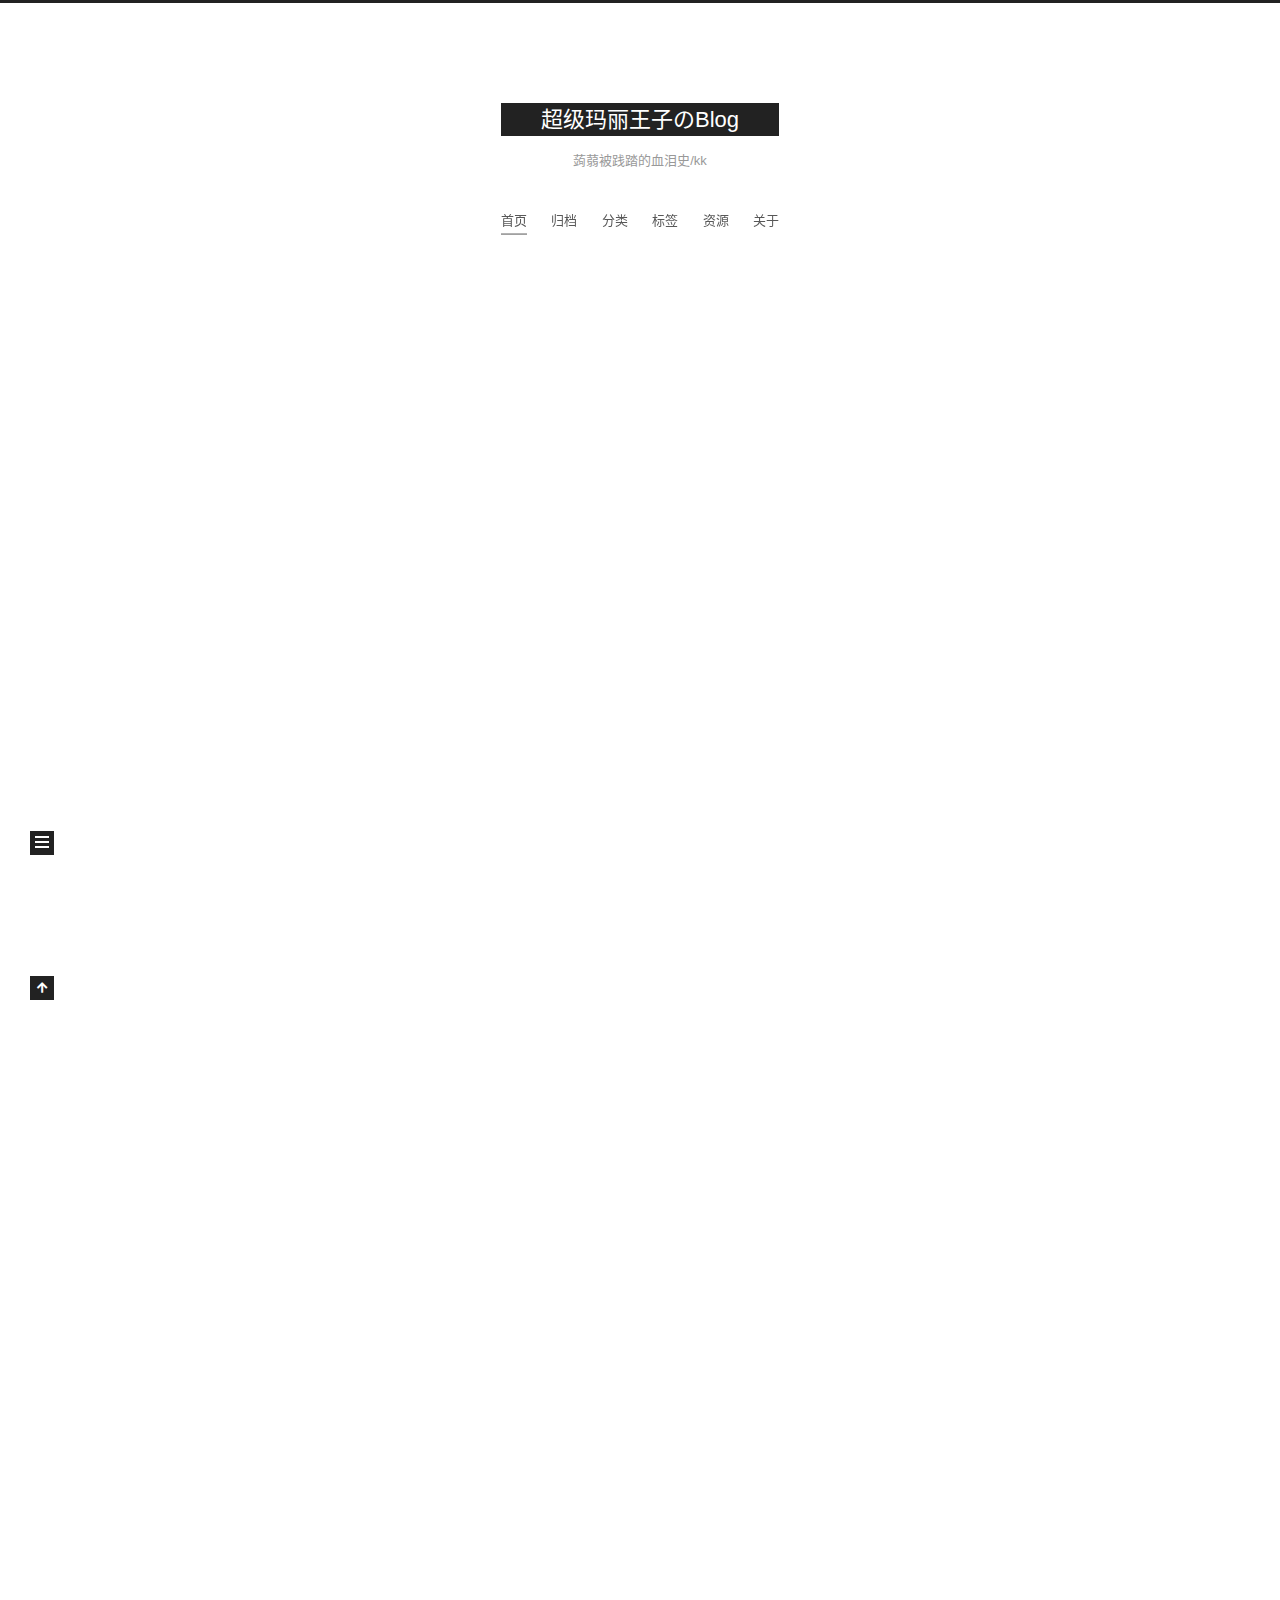
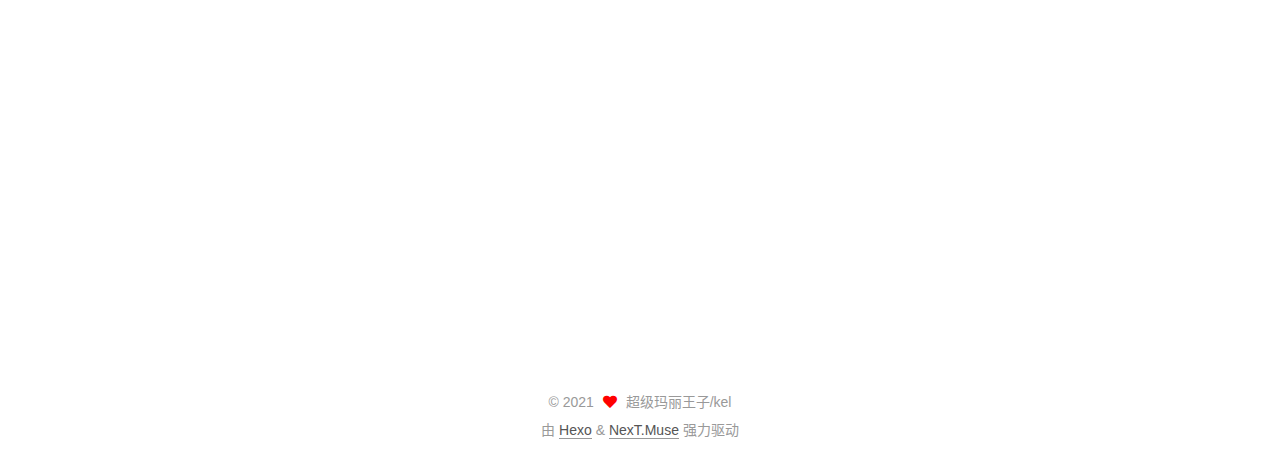
==== commit 70122aff: "Site updated: 2021-08-17 16:18:38" ====
--- a/index.html
+++ b/index.html
@@ -74,7 +74,11 @@
   </style>
 </noscript>
 
-</head>
+<!-- hexo injector head_end start -->
+<link rel="stylesheet" href="https://cdn.jsdelivr.net/npm/katex@0.12.0/dist/katex.min.css">
+
+<link rel="stylesheet" href="https://cdn.jsdelivr.net/npm/hexo-math@4.0.0/dist/style.css">
+<!-- hexo injector head_end end --></head>
 
 <body itemscope itemtype="http://schema.org/WebPage">
   <div class="container use-motion">
@@ -207,32 +211,40 @@
     <div class="post-body" itemprop="articleBody">
 
       
-          <h1 id="Content"><a href="#Content" class="headerlink" title="Content"></a>Content</h1><ul>
+          <h1 id="content"><a class="markdownIt-Anchor" href="#content"></a> Content</h1>
+<ul>
 <li>Introduction</li>
 <li>Chapter 1 – Star of Luogu</li>
 <li>Chapter 2 – Beginning of the Conspiracy</li>
-<li>Chapter 3 – Who is the murderer? </li>
+<li>Chapter 3 – Who is the murderer?</li>
 </ul>
-<h1 id="Introduction"><a href="#Introduction" class="headerlink" title="Introduction"></a>Introduction</h1><p>阴暗的机房里，一个人影晃来晃去，不时地自言自语着。</p>
+<h1 id="introduction"><a class="markdownIt-Anchor" href="#introduction"></a> Introduction</h1>
+<p>阴暗的机房里，一个人影晃来晃去，不时地自言自语着。</p>
 <p>“该结束了，都要结束了”</p>
 <p>一声阴险狡诈的狞笑穿透了整个机房。</p>
-<h1 id="Chapter-1-–-Star-of-Luogu"><a href="#Chapter-1-–-Star-of-Luogu" class="headerlink" title="Chapter 1 – Star of Luogu"></a>Chapter 1 – Star of Luogu</h1><h2 id="1"><a href="#1" class="headerlink" title="1"></a>1</h2><p>一年一度的洛谷之星比赛又开始了。</p>
-<p>这是整个洛谷学院里最大规模的比赛，考察选手各方面的能力——不只是信息学，甚至不只是学科，还有勇气，生存能力……为了这个赛事，洛谷学院甚至特地为其修筑了一个规模宏大的浮空岛。</p>
+<h1 id="chapter-1-star-of-luogu"><a class="markdownIt-Anchor" href="#chapter-1-star-of-luogu"></a> Chapter 1 – Star of Luogu</h1>
+<h2 id="1"><a class="markdownIt-Anchor" href="#1"></a> 1</h2>
+<p>一年一度的洛谷之星比赛又开始了。</p>
+<p>这是整个洛谷学院里最大规模的比赛，考察选手各方面的能力——不只是信息学，甚至不只是学科，还有勇气，生存能力…为了这个赛事，洛谷学院甚至特地为其修筑了一个规模宏大的浮空岛。</p>
 <p>所谓浮空岛其实并不是真正的浮空，而是由一根巨大的有机玻璃（雾）柱子支撑起来的岛屿。上下的工具只有一个——舷梯，一百米长的舷梯。就是爬上这舷梯也需要一定的勇气。</p>
-<p>今年的洛谷之星比赛规模格外之大——12 位挑战者，7 天，12 门科目的考试，决出一位“洛谷之星”。比赛的举办者和负责人则是上一届洛谷之星比赛的昨日之星：<br>$$\Huge\text{K\color{red}arry5307}$$<br>就连鲜少发声的 <code>kkksc03</code> 都说，</p>
+<p>今年的洛谷之星比赛规模格外之大——12 位挑战者，7 天，12 门科目的考试，决出一位“洛谷之星”。比赛的举办者和负责人则是上一届洛谷之星比赛的昨日之星：</p>
+<p class='katex-block'><span class="katex-display"><span class="katex"><span class="katex-mathml"><math><semantics><mrow><mstyle mathsize="2.488em"><mrow><mtext>K</mtext><mstyle mathcolor="red"><mtext>arry5307</mtext></mstyle></mrow></mstyle></mrow><annotation encoding="application/x-tex">\Huge\text{K\color{red}arry5307}
+</annotation></semantics></math></span><span class="katex-html" aria-hidden="true"><span class="base"><span class="strut" style="height:2.18389176em;vertical-align:-0.48376672em;"></span><span class="mord text sizing reset-size6 size11"><span class="mord">K</span><span class="mord" style="color:red;">arry5307</span></span></span></span></span></span></p>
+<p>就连鲜少发声的 <code>kkksc03</code> 都说，</p>
 <blockquote>
 <p>这场比赛注定是十分有趣的！</p>
 </blockquote>
-<p>事实证明，这场比赛的确十分有趣，只不过有些恐怖……</p>
-<h2 id="2"><a href="#2" class="headerlink" title="2"></a>2</h2><p>12 位挑战者都收到了独具风格的邀请书。</p>
-<hr>
+<p>事实证明，这场比赛的确十分有趣，只不过有些恐怖…</p>
+<h2 id="2"><a class="markdownIt-Anchor" href="#2"></a> 2</h2>
+<p>12 位挑战者都收到了独具风格的邀请书。</p>
+<hr />
 <p>超级玛丽王子是洛谷学院的侦探学家，他收到的邀请书是这样写的：</p>
 <blockquote>
 <p>根据可靠消息，今年的洛谷之星会出现命案，请您来侦破此案，至于如何侦破，悉听尊便。</p>
 </blockquote>
 <p>没有署名。</p>
 <p>超级玛丽王子虽然一头雾水，但还是决定接下这个案子，眼睛仍然离不开这封奇怪的信。很快，他就发现了端倪。</p>
-<hr>
+<hr />
 <p>lovely_ckj 是洛谷学院的著名解密学家，他收到的邀请书上给出了一个网址：</p>
 <blockquote>
 <p><code>nazo.one-story.cn</code></p>
@@ -240,42 +252,47 @@
 <p>依然没有署名。</p>
 <p>“这不是我早就通关的 Nazo 嘛，真没意思”，ckj 咕哝道，抄写着 nazo 每一关的网址。</p>
 <p>显然，他没有注意到信的右下角的一块油污。</p>
-<hr>
+<hr />
 <p>Eason_AC 是几次洛谷月赛的 AKer，他收到的邀请书是一道题目：</p>
 <blockquote>
-<p>给定一个混合图，每条边有流量商界和下界，有权值 $a,b$。请你为每条边标定流量（无向边标注方向），是得从 $1$ 到 $n$ 的总流量最大，且非源点合汇点……（此处省略一堆奇奇怪怪的东西）</p>
+<p>给定一个混合图，每条边有流量商界和下界，有权值 <span class="katex"><span class="katex-mathml"><math><semantics><mrow><mi>a</mi><mo separator="true">,</mo><mi>b</mi></mrow><annotation encoding="application/x-tex">a,b</annotation></semantics></math></span><span class="katex-html" aria-hidden="true"><span class="base"><span class="strut" style="height:0.8888799999999999em;vertical-align:-0.19444em;"></span><span class="mord mathdefault">a</span><span class="mpunct">,</span><span class="mspace" style="margin-right:0.16666666666666666em;"></span><span class="mord mathdefault">b</span></span></span></span>。请你为每条边标定流量（无向边标注方向），是得从 <span class="katex"><span class="katex-mathml"><math><semantics><mrow><mn>1</mn></mrow><annotation encoding="application/x-tex">1</annotation></semantics></math></span><span class="katex-html" aria-hidden="true"><span class="base"><span class="strut" style="height:0.64444em;vertical-align:0em;"></span><span class="mord">1</span></span></span></span> 到 <span class="katex"><span class="katex-mathml"><math><semantics><mrow><mi>n</mi></mrow><annotation encoding="application/x-tex">n</annotation></semantics></math></span><span class="katex-html" aria-hidden="true"><span class="base"><span class="strut" style="height:0.43056em;vertical-align:0em;"></span><span class="mord mathdefault">n</span></span></span></span> 的总流量最大，且非源点合汇点…（此处省略一堆奇奇怪怪的东西）</p>
 </blockquote>
 <p>Eason_AC 看了一眼，用充满不屑的语气说道：“垃圾题目，秒掉”，说着打开电脑打起了代码。</p>
 <p>他似乎没有注意到信中有三个错别字。</p>
-<hr>
+<hr />
 <p>Epsilon_Cube 是洛谷最著名的数学学者，数学水平甚至吊打当下很火的 wdy。他收到的邀请书只有一个式子：</p>
 <blockquote>
-<p>$f(x)=x^{x^x}, \lim\limits_{\Delta x\to 0} \dfrac{f(x+\Delta x)-f(x)}{\Delta x}=$</p>
-</blockquote>
-<p><del>这个式子花了我 4 min</del></p>
+<p><span class="katex"><span class="katex-mathml"><math><semantics><mrow><mi>f</mi><mo stretchy="false">(</mo><mi>x</mi><mo stretchy="false">)</mo><mo>=</mo><msup><mi>x</mi><msup><mi>x</mi><mi>x</mi></msup></msup><mo separator="true">,</mo><munder><mo><mi>lim</mi><mo>⁡</mo></mo><mrow><mi mathvariant="normal">Δ</mi><mi>x</mi><mo>→</mo><mn>0</mn></mrow></munder><mstyle displaystyle="true" scriptlevel="0"><mfrac><mrow><mi>f</mi><mo stretchy="false">(</mo><mi>x</mi><mo>+</mo><mi mathvariant="normal">Δ</mi><mi>x</mi><mo stretchy="false">)</mo><mo>−</mo><mi>f</mi><mo stretchy="false">(</mo><mi>x</mi><mo stretchy="false">)</mo></mrow><mrow><mi mathvariant="normal">Δ</mi><mi>x</mi></mrow></mfrac></mstyle><mo>=</mo></mrow><annotation encoding="application/x-tex">f(x)=x^{x^x}, \lim\limits_{\Delta x\to 0} \dfrac{f(x+\Delta x)-f(x)}{\Delta x}=</annotation></semantics></math></span><span class="katex-html" aria-hidden="true"><span class="base"><span class="strut" style="height:1em;vertical-align:-0.25em;"></span><span class="mord mathdefault" style="margin-right:0.10764em;">f</span><span class="mopen">(</span><span class="mord mathdefault">x</span><span class="mclose">)</span><span class="mspace" style="margin-right:0.2777777777777778em;"></span><span class="mrel">=</span><span class="mspace" style="margin-right:0.2777777777777778em;"></span></span><span class="base"><span class="strut" style="height:2.171331em;vertical-align:-0.744331em;"></span><span class="mord"><span class="mord mathdefault">x</span><span class="msupsub"><span class="vlist-t"><span class="vlist-r"><span class="vlist" style="height:0.87998em;"><span style="top:-3.063em;margin-right:0.05em;"><span class="pstrut" style="height:2.7em;"></span><span class="sizing reset-size6 size3 mtight"><span class="mord mtight"><span class="mord mtight"><span class="mord mathdefault mtight">x</span><span class="msupsub"><span class="vlist-t"><span class="vlist-r"><span class="vlist" style="height:0.7385428571428572em;"><span style="top:-2.931em;margin-right:0.07142857142857144em;"><span class="pstrut" style="height:2.5em;"></span><span class="sizing reset-size3 size1 mtight"><span class="mord mathdefault mtight">x</span></span></span></span></span></span></span></span></span></span></span></span></span></span></span></span><span class="mpunct">,</span><span class="mspace" style="margin-right:0.16666666666666666em;"></span><span class="mop op-limits"><span class="vlist-t vlist-t2"><span class="vlist-r"><span class="vlist" style="height:0.69444em;"><span style="top:-2.055669em;margin-left:0em;"><span class="pstrut" style="height:2.7em;"></span><span class="sizing reset-size6 size3 mtight"><span class="mord mtight"><span class="mord mtight">Δ</span><span class="mord mathdefault mtight">x</span><span class="mrel mtight">→</span><span class="mord mtight">0</span></span></span></span><span style="top:-2.7em;"><span class="pstrut" style="height:2.7em;"></span><span><span class="mop">lim</span></span></span></span><span class="vlist-s">​</span></span><span class="vlist-r"><span class="vlist" style="height:0.744331em;"><span></span></span></span></span></span><span class="mspace" style="margin-right:0.16666666666666666em;"></span><span class="mord"><span class="mopen nulldelimiter"></span><span class="mfrac"><span class="vlist-t vlist-t2"><span class="vlist-r"><span class="vlist" style="height:1.427em;"><span style="top:-2.314em;"><span class="pstrut" style="height:3em;"></span><span class="mord"><span class="mord">Δ</span><span class="mord mathdefault">x</span></span></span><span style="top:-3.23em;"><span class="pstrut" style="height:3em;"></span><span class="frac-line" style="border-bottom-width:0.04em;"></span></span><span style="top:-3.677em;"><span class="pstrut" style="height:3em;"></span><span class="mord"><span class="mord mathdefault" style="margin-right:0.10764em;">f</span><span class="mopen">(</span><span class="mord mathdefault">x</span><span class="mspace" style="margin-right:0.2222222222222222em;"></span><span class="mbin">+</span><span class="mspace" style="margin-right:0.2222222222222222em;"></span><span class="mord">Δ</span><span class="mord mathdefault">x</span><span class="mclose">)</span><span class="mspace" style="margin-right:0.2222222222222222em;"></span><span class="mbin">−</span><span class="mspace" style="margin-right:0.2222222222222222em;"></span><span class="mord mathdefault" style="margin-right:0.10764em;">f</span><span class="mopen">(</span><span class="mord mathdefault">x</span><span class="mclose">)</span></span></span></span><span class="vlist-s">​</span></span><span class="vlist-r"><span class="vlist" style="height:0.686em;"><span></span></span></span></span></span><span class="mclose nulldelimiter"></span></span><span class="mspace" style="margin-right:0.2777777777777778em;"></span><span class="mrel">=</span></span></span></span></p>
+</blockquote>
+<p><s>这个式子花了我 4 min</s></p>
 <p>EC 一看，这不就是个超级拉的导数吗，切掉！</p>
 <p>他在纸上快速的书写着对数求导，忘记了还有一个奇怪的署名：</p>
 <blockquote>
-<p>$$\color{white}\int 2s\text{d}s+e^{\frac {\frac{\text{d}h^h}{\text{d}h}}{h^h}-1}$$</p>
-</blockquote>
-<hr>
+<p class='katex-block'><span class="katex-display"><span class="katex"><span class="katex-mathml"><math><semantics><mrow><mstyle mathcolor="white"><mo>∫</mo><mn>2</mn><mi>s</mi><mtext>d</mtext><mi>s</mi><mo>+</mo><msup><mi>e</mi><mrow><mfrac><mfrac><mrow><mtext>d</mtext><msup><mi>h</mi><mi>h</mi></msup></mrow><mrow><mtext>d</mtext><mi>h</mi></mrow></mfrac><msup><mi>h</mi><mi>h</mi></msup></mfrac><mo>−</mo><mn>1</mn></mrow></msup></mstyle></mrow><annotation encoding="application/x-tex">\color{white}\int 2s\text{d}s+e^{\frac {\frac{\text{d}h^h}{\text{d}h}}{h^h}-1}
+</annotation></semantics></math></span><span class="katex-html" aria-hidden="true"><span class="base"><span class="strut" style="height:2.22225em;vertical-align:-0.86225em;"></span><span class="mop op-symbol large-op" style="margin-right:0.44445em;color:white;position:relative;top:-0.0011249999999999316em;">∫</span><span class="mspace" style="margin-right:0.16666666666666666em;"></span><span class="mord" style="color:white;">2</span><span class="mord mathdefault" style="color:white;">s</span><span class="mord text" style="color:white;"><span class="mord" style="color:white;">d</span></span><span class="mord mathdefault" style="color:white;">s</span><span class="mspace" style="margin-right:0.2222222222222222em;"></span><span class="mbin" style="color:white;">+</span><span class="mspace" style="margin-right:0.2222222222222222em;"></span></span><span class="base"><span class="strut" style="height:1.71359em;vertical-align:0em;"></span><span class="mord" style="color:white;"><span class="mord mathdefault" style="color:white;">e</span><span class="msupsub"><span class="vlist-t"><span class="vlist-r"><span class="vlist" style="height:1.71359em;"><span style="top:-3.7135900000000004em;margin-right:0.05em;"><span class="pstrut" style="height:3.23517em;"></span><span class="sizing reset-size6 size3 mtight" style="color:white;"><span class="mord mtight" style="color:white;"><span class="mord mtight" style="color:white;"><span class="mopen nulldelimiter sizing reset-size3 size6"></span><span class="mfrac"><span class="vlist-t vlist-t2"><span class="vlist-r"><span class="vlist" style="height:1.7645285714285714em;"><span style="top:-2.5315em;"><span class="pstrut" style="height:3.0610285714285714em;"></span><span class="sizing reset-size3 size1 mtight" style="color:white;"><span class="mord mtight" style="color:white;"><span class="mord mtight" style="color:white;"><span class="mord mathdefault mtight" style="color:white;">h</span><span class="msupsub"><span class="vlist-t"><span class="vlist-r"><span class="vlist" style="height:0.98844em;"><span style="top:-2.98844em;margin-right:0.1em;"><span class="pstrut" style="height:2.69444em;"></span><span class="mord mathdefault mtight" style="color:white;">h</span></span></span></span></span></span></span></span></span></span><span style="top:-3.2865285714285717em;"><span class="pstrut" style="height:3.0610285714285714em;"></span><span class="frac-line mtight" style="color:white;border-bottom-width:0.049em;"></span></span><span style="top:-3.7645285714285714em;"><span class="pstrut" style="height:3.0610285714285714em;"></span><span class="sizing reset-size3 size1 mtight" style="color:white;"><span class="mord mtight" style="color:white;"><span class="mord mtight" style="color:white;"><span class="mopen nulldelimiter sizing reset-size1 size6"></span><span class="mfrac"><span class="vlist-t vlist-t2"><span class="vlist-r"><span class="vlist" style="height:1.48544em;"><span style="top:-2.56644em;"><span class="pstrut" style="height:3.09844em;"></span><span class="mord mtight" style="color:white;"><span class="mord text mtight" style="color:white;"><span class="mord mtight" style="color:white;">d</span></span><span class="mord mathdefault mtight" style="color:white;">h</span></span></span><span style="top:-3.3239400000000003em;"><span class="pstrut" style="height:3.09844em;"></span><span class="frac-line mtight" style="color:white;border-bottom-width:0.049em;"></span></span><span style="top:-3.48544em;"><span class="pstrut" style="height:3.09844em;"></span><span class="mord mtight" style="color:white;"><span class="mord text mtight" style="color:white;"><span class="mord mtight" style="color:white;">d</span></span><span class="mord mtight" style="color:white;"><span class="mord mathdefault mtight" style="color:white;">h</span><span class="msupsub"><span class="vlist-t"><span class="vlist-r"><span class="vlist" style="height:1.09844em;"><span style="top:-3.09844em;margin-right:0.1em;"><span class="pstrut" style="height:2.69444em;"></span><span class="mord mathdefault mtight" style="color:white;">h</span></span></span></span></span></span></span></span></span></span><span class="vlist-s">​</span></span><span class="vlist-r"><span class="vlist" style="height:0.532em;"><span></span></span></span></span></span><span class="mclose nulldelimiter sizing reset-size1 size6"></span></span></span></span></span></span><span class="vlist-s">​</span></span><span class="vlist-r"><span class="vlist" style="height:0.5295285714285715em;"><span></span></span></span></span></span><span class="mclose nulldelimiter sizing reset-size3 size6"></span></span><span class="mbin mtight" style="color:white;">−</span><span class="mord mtight" style="color:white;">1</span></span></span></span></span></span></span></span></span></span></span></span></span></p>
+</blockquote>
+<hr />
 <p>159号程序员是一位文学家，给他的邀请函自然也很文艺</p>
 <blockquote>
 <ul>
-<li><p>商女不知亡国恨，隔江犹唱后庭花。</p>
+<li>
+<p>商女不知亡国恨，隔江犹唱后庭花。</p>
 </li>
-<li><p>塞下秋来风景异，衡阳雁去无留意。</p>
+<li>
+<p>塞下秋来风景异，衡阳雁去无留意。</p>
 </li>
-<li><p>横看成岭侧成峰，远近高低各不同。</p>
+<li>
+<p>横看成岭侧成峰，远近高低各不同。</p>
 </li>
 </ul>
 <p>补全上述诗句所出自的诗。</p>
 </blockquote>
 <p>159只花了半分钟就写完了。这封信似乎没有什么奇怪的地方。</p>
-<hr>
+<hr />
 <p>其他的挑战者也各自收到了邀请函。无一例外，他们的题目都十分简单。</p>
 <p>他们纷纷坐上了雨中的列车，踏上前往浮空岛的旅途。</p>
-<h2 id="3"><a href="#3" class="headerlink" title="3"></a>3</h2><p>挑战者们登上了舷梯。为期七天的洛谷之星比赛现在开始了！</p>
+<h2 id="3"><a class="markdownIt-Anchor" href="#3"></a> 3</h2>
+<p>挑战者们登上了舷梯。为期七天的洛谷之星比赛现在开始了！</p>
 <p>Karry5307 站在机房里宣读挑战者的名字：</p>
 <ul>
 <li>超级玛丽王子</li>
@@ -293,7 +310,9 @@
 </ul>
 <p>挑战者们聚集在了机房里，互相握了握手，很快就认识了。</p>
 <p>超级玛丽王子没有心思与他们握手，心里还想着那份邀请函。</p>
-<h1 id="Chapter-2-–-Beginning-of-the-Conspiracy"><a href="#Chapter-2-–-Beginning-of-the-Conspiracy" class="headerlink" title="Chapter 2 – Beginning of the Conspiracy"></a>Chapter 2 – Beginning of the Conspiracy</h1><h2 id="1-1"><a href="#1-1" class="headerlink" title="1"></a>1</h2><p>“大家都带上邀请函了吗？” Karry5307 满脸堆笑地问道。</p>
+<h1 id="chapter-2-beginning-of-the-conspiracy"><a class="markdownIt-Anchor" href="#chapter-2-beginning-of-the-conspiracy"></a> Chapter 2 – Beginning of the Conspiracy</h1>
+<h2 id="1-2"><a class="markdownIt-Anchor" href="#1-2"></a> 1</h2>
+<p>“大家都带上邀请函了吗？” Karry5307 满脸堆笑地问道。</p>
 <p>大家纷纷从包里掏出了一封封奇怪的信。</p>
 <p>“相信大家都做完这些题了”，Karry 接着说道，“现在我要收上来判一下”，说着从大家手里拿走了邀请函。途中，lovely_ckj 的信不小心掉到了旁边的小水坑里。</p>
 <p>“不好意思，ckj 先生（”，Karry 急忙从水中把浸湿的信捞出来放到一摞的最底下。</p>
@@ -302,45 +321,49 @@
 <p><code>eb6hki91</code></p>
 </blockquote>
 <p>ckj 熟练地打开了剪切板，找到了这样一张图片：</p>
-<p><img src="https://z3.ax1x.com/2021/08/14/fyIMnS.jpg"></p>
+<p><img src="https://z3.ax1x.com/2021/08/14/fyIMnS.jpg" alt="" /></p>
 <p>ckj 开始了解密。</p>
 <figure class="highlight plaintext"><table><tr><td class="gutter"><pre><span class="line">1</span><br><span class="line">2</span><br><span class="line">3</span><br><span class="line">4</span><br><span class="line">5</span><br></pre></td><td class="code"><pre><span class="line">不愧是解密学家。</span><br><span class="line"></span><br><span class="line">诚挚的，</span><br><span class="line"></span><br><span class="line">Sherlock.Stewart.Holmes</span><br></pre></td></tr></table></figure>
-
 <p>ckj 望着解出的答案，蒙了。</p>
-<h2 id="2-1"><a href="#2-1" class="headerlink" title="2"></a>2</h2><p>Sherlock Holmes? ckj 脑子里闪过这位大侦探的名字，“福尔摩斯不是不信教吗？为什么会有教名？” ckj 默默地想着。</p>
+<h2 id="2-2"><a class="markdownIt-Anchor" href="#2-2"></a> 2</h2>
+<p>Sherlock Holmes? ckj 脑子里闪过这位大侦探的名字，“福尔摩斯不是不信教吗？为什么会有教名？” ckj 默默地想着。</p>
 <p>“是啊，教名是怎么回事？” 超级玛丽王子看穿了 ckj 的想法，说着不断按着 Backspace。</p>
 <p><code>Sherlock.Stewart.Holmes</code> -&gt; <code>S.S.H</code></p>
 <p>所有人的目光齐刷刷地投到了 Karry 身上。</p>
 <p>Karry 感觉到了异样，尴尬地笑了笑，说：“我去检查一下待会的考试”，溜出了机房。机房里传出一阵哄笑。</p>
-<p>EC 突然间想起了那个奇怪的签名，在 $\dfrac 1 {114514}$ 秒内算出了这个式子：</p>
-<p>$$\int 2s\text{d}s+e^{\frac {\frac{\text{d}h^h}{\text{d}h}}{h^h}-1}=s^2+e^{\frac{h^h(\ln h+1)}{h^h}-1}=s^2+e^{\ln h}=s^2+h=ss+h$$</p>
+<p>EC 突然间想起了那个奇怪的签名，在 <span class="katex"><span class="katex-mathml"><math><semantics><mrow><mstyle displaystyle="true" scriptlevel="0"><mfrac><mn>1</mn><mn>114514</mn></mfrac></mstyle></mrow><annotation encoding="application/x-tex">\dfrac 1 {114514}</annotation></semantics></math></span><span class="katex-html" aria-hidden="true"><span class="base"><span class="strut" style="height:2.00744em;vertical-align:-0.686em;"></span><span class="mord"><span class="mopen nulldelimiter"></span><span class="mfrac"><span class="vlist-t vlist-t2"><span class="vlist-r"><span class="vlist" style="height:1.32144em;"><span style="top:-2.314em;"><span class="pstrut" style="height:3em;"></span><span class="mord"><span class="mord">1</span><span class="mord">1</span><span class="mord">4</span><span class="mord">5</span><span class="mord">1</span><span class="mord">4</span></span></span><span style="top:-3.23em;"><span class="pstrut" style="height:3em;"></span><span class="frac-line" style="border-bottom-width:0.04em;"></span></span><span style="top:-3.677em;"><span class="pstrut" style="height:3em;"></span><span class="mord">1</span></span></span><span class="vlist-s">​</span></span><span class="vlist-r"><span class="vlist" style="height:0.686em;"><span></span></span></span></span></span><span class="mclose nulldelimiter"></span></span></span></span></span> 秒内算出了这个式子：</p>
+<p class='katex-block'><span class="katex-display"><span class="katex"><span class="katex-mathml"><math><semantics><mrow><mo>∫</mo><mn>2</mn><mi>s</mi><mtext>d</mtext><mi>s</mi><mo>+</mo><msup><mi>e</mi><mrow><mfrac><mfrac><mrow><mtext>d</mtext><msup><mi>h</mi><mi>h</mi></msup></mrow><mrow><mtext>d</mtext><mi>h</mi></mrow></mfrac><msup><mi>h</mi><mi>h</mi></msup></mfrac><mo>−</mo><mn>1</mn></mrow></msup><mo>=</mo><msup><mi>s</mi><mn>2</mn></msup><mo>+</mo><msup><mi>e</mi><mrow><mfrac><mrow><msup><mi>h</mi><mi>h</mi></msup><mo stretchy="false">(</mo><mi>ln</mi><mo>⁡</mo><mi>h</mi><mo>+</mo><mn>1</mn><mo stretchy="false">)</mo></mrow><msup><mi>h</mi><mi>h</mi></msup></mfrac><mo>−</mo><mn>1</mn></mrow></msup><mo>=</mo><msup><mi>s</mi><mn>2</mn></msup><mo>+</mo><msup><mi>e</mi><mrow><mi>ln</mi><mo>⁡</mo><mi>h</mi></mrow></msup><mo>=</mo><msup><mi>s</mi><mn>2</mn></msup><mo>+</mo><mi>h</mi><mo>=</mo><mi>s</mi><mi>s</mi><mo>+</mo><mi>h</mi></mrow><annotation encoding="application/x-tex">\int 2s\text{d}s+e^{\frac {\frac{\text{d}h^h}{\text{d}h}}{h^h}-1}=s^2+e^{\frac{h^h(\ln h+1)}{h^h}-1}=s^2+e^{\ln h}=s^2+h=ss+h
+</annotation></semantics></math></span><span class="katex-html" aria-hidden="true"><span class="base"><span class="strut" style="height:2.22225em;vertical-align:-0.86225em;"></span><span class="mop op-symbol large-op" style="margin-right:0.44445em;position:relative;top:-0.0011249999999999316em;">∫</span><span class="mspace" style="margin-right:0.16666666666666666em;"></span><span class="mord">2</span><span class="mord mathdefault">s</span><span class="mord text"><span class="mord">d</span></span><span class="mord mathdefault">s</span><span class="mspace" style="margin-right:0.2222222222222222em;"></span><span class="mbin">+</span><span class="mspace" style="margin-right:0.2222222222222222em;"></span></span><span class="base"><span class="strut" style="height:1.71359em;vertical-align:0em;"></span><span class="mord"><span class="mord mathdefault">e</span><span class="msupsub"><span class="vlist-t"><span class="vlist-r"><span class="vlist" style="height:1.71359em;"><span style="top:-3.7135900000000004em;margin-right:0.05em;"><span class="pstrut" style="height:3.23517em;"></span><span class="sizing reset-size6 size3 mtight"><span class="mord mtight"><span class="mord mtight"><span class="mopen nulldelimiter sizing reset-size3 size6"></span><span class="mfrac"><span class="vlist-t vlist-t2"><span class="vlist-r"><span class="vlist" style="height:1.7645285714285714em;"><span style="top:-2.5315em;"><span class="pstrut" style="height:3.0610285714285714em;"></span><span class="sizing reset-size3 size1 mtight"><span class="mord mtight"><span class="mord mtight"><span class="mord mathdefault mtight">h</span><span class="msupsub"><span class="vlist-t"><span class="vlist-r"><span class="vlist" style="height:0.98844em;"><span style="top:-2.98844em;margin-right:0.1em;"><span class="pstrut" style="height:2.69444em;"></span><span class="mord mathdefault mtight">h</span></span></span></span></span></span></span></span></span></span><span style="top:-3.2865285714285717em;"><span class="pstrut" style="height:3.0610285714285714em;"></span><span class="frac-line mtight" style="border-bottom-width:0.049em;"></span></span><span style="top:-3.7645285714285714em;"><span class="pstrut" style="height:3.0610285714285714em;"></span><span class="sizing reset-size3 size1 mtight"><span class="mord mtight"><span class="mord mtight"><span class="mopen nulldelimiter sizing reset-size1 size6"></span><span class="mfrac"><span class="vlist-t vlist-t2"><span class="vlist-r"><span class="vlist" style="height:1.48544em;"><span style="top:-2.56644em;"><span class="pstrut" style="height:3.09844em;"></span><span class="mord mtight"><span class="mord text mtight"><span class="mord mtight">d</span></span><span class="mord mathdefault mtight">h</span></span></span><span style="top:-3.3239400000000003em;"><span class="pstrut" style="height:3.09844em;"></span><span class="frac-line mtight" style="border-bottom-width:0.049em;"></span></span><span style="top:-3.48544em;"><span class="pstrut" style="height:3.09844em;"></span><span class="mord mtight"><span class="mord text mtight"><span class="mord mtight">d</span></span><span class="mord mtight"><span class="mord mathdefault mtight">h</span><span class="msupsub"><span class="vlist-t"><span class="vlist-r"><span class="vlist" style="height:1.09844em;"><span style="top:-3.09844em;margin-right:0.1em;"><span class="pstrut" style="height:2.69444em;"></span><span class="mord mathdefault mtight">h</span></span></span></span></span></span></span></span></span></span><span class="vlist-s">​</span></span><span class="vlist-r"><span class="vlist" style="height:0.532em;"><span></span></span></span></span></span><span class="mclose nulldelimiter sizing reset-size1 size6"></span></span></span></span></span></span><span class="vlist-s">​</span></span><span class="vlist-r"><span class="vlist" style="height:0.5295285714285715em;"><span></span></span></span></span></span><span class="mclose nulldelimiter sizing reset-size3 size6"></span></span><span class="mbin mtight">−</span><span class="mord mtight">1</span></span></span></span></span></span></span></span></span><span class="mspace" style="margin-right:0.2777777777777778em;"></span><span class="mrel">=</span><span class="mspace" style="margin-right:0.2777777777777778em;"></span></span><span class="base"><span class="strut" style="height:0.9474379999999999em;vertical-align:-0.08333em;"></span><span class="mord"><span class="mord mathdefault">s</span><span class="msupsub"><span class="vlist-t"><span class="vlist-r"><span class="vlist" style="height:0.8641079999999999em;"><span style="top:-3.113em;margin-right:0.05em;"><span class="pstrut" style="height:2.7em;"></span><span class="sizing reset-size6 size3 mtight"><span class="mord mtight">2</span></span></span></span></span></span></span></span><span class="mspace" style="margin-right:0.2222222222222222em;"></span><span class="mbin">+</span><span class="mspace" style="margin-right:0.2222222222222222em;"></span></span><span class="base"><span class="strut" style="height:1.37909em;vertical-align:0em;"></span><span class="mord"><span class="mord mathdefault">e</span><span class="msupsub"><span class="vlist-t"><span class="vlist-r"><span class="vlist" style="height:1.37909em;"><span style="top:-3.4784200000000003em;margin-right:0.05em;"><span class="pstrut" style="height:3em;"></span><span class="sizing reset-size6 size3 mtight"><span class="mord mtight"><span class="mord mtight"><span class="mopen nulldelimiter sizing reset-size3 size6"></span><span class="mfrac"><span class="vlist-t vlist-t2"><span class="vlist-r"><span class="vlist" style="height:1.2866714285714287em;"><span style="top:-2.4704714285714284em;"><span class="pstrut" style="height:3em;"></span><span class="sizing reset-size3 size1 mtight"><span class="mord mtight"><span class="mord mtight"><span class="mord mathdefault mtight">h</span><span class="msupsub"><span class="vlist-t"><span class="vlist-r"><span class="vlist" style="height:0.98844em;"><span style="top:-2.98844em;margin-right:0.1em;"><span class="pstrut" style="height:2.69444em;"></span><span class="mord mathdefault mtight">h</span></span></span></span></span></span></span></span></span></span><span style="top:-3.2255000000000003em;"><span class="pstrut" style="height:3em;"></span><span class="frac-line mtight" style="border-bottom-width:0.049em;"></span></span><span style="top:-3.5020714285714285em;"><span class="pstrut" style="height:3em;"></span><span class="sizing reset-size3 size1 mtight"><span class="mord mtight"><span class="mord mtight"><span class="mord mathdefault mtight">h</span><span class="msupsub"><span class="vlist-t"><span class="vlist-r"><span class="vlist" style="height:1.09844em;"><span style="top:-3.09844em;margin-right:0.1em;"><span class="pstrut" style="height:2.69444em;"></span><span class="mord mathdefault mtight">h</span></span></span></span></span></span></span><span class="mopen mtight">(</span><span class="mop mtight">ln</span><span class="mspace mtight" style="margin-right:0.24533333333333335em;"></span><span class="mord mathdefault mtight">h</span><span class="mbin mtight">+</span><span class="mord mtight">1</span><span class="mclose mtight">)</span></span></span></span></span><span class="vlist-s">​</span></span><span class="vlist-r"><span class="vlist" style="height:0.5295285714285715em;"><span></span></span></span></span></span><span class="mclose nulldelimiter sizing reset-size3 size6"></span></span><span class="mbin mtight">−</span><span class="mord mtight">1</span></span></span></span></span></span></span></span></span><span class="mspace" style="margin-right:0.2777777777777778em;"></span><span class="mrel">=</span><span class="mspace" style="margin-right:0.2777777777777778em;"></span></span><span class="base"><span class="strut" style="height:0.9474379999999999em;vertical-align:-0.08333em;"></span><span class="mord"><span class="mord mathdefault">s</span><span class="msupsub"><span class="vlist-t"><span class="vlist-r"><span class="vlist" style="height:0.8641079999999999em;"><span style="top:-3.113em;margin-right:0.05em;"><span class="pstrut" style="height:2.7em;"></span><span class="sizing reset-size6 size3 mtight"><span class="mord mtight">2</span></span></span></span></span></span></span></span><span class="mspace" style="margin-right:0.2222222222222222em;"></span><span class="mbin">+</span><span class="mspace" style="margin-right:0.2222222222222222em;"></span></span><span class="base"><span class="strut" style="height:0.8991079999999999em;vertical-align:0em;"></span><span class="mord"><span class="mord mathdefault">e</span><span class="msupsub"><span class="vlist-t"><span class="vlist-r"><span class="vlist" style="height:0.8991079999999999em;"><span style="top:-3.113em;margin-right:0.05em;"><span class="pstrut" style="height:2.7em;"></span><span class="sizing reset-size6 size3 mtight"><span class="mord mtight"><span class="mop mtight">ln</span><span class="mspace mtight" style="margin-right:0.19516666666666668em;"></span><span class="mord mathdefault mtight">h</span></span></span></span></span></span></span></span></span><span class="mspace" style="margin-right:0.2777777777777778em;"></span><span class="mrel">=</span><span class="mspace" style="margin-right:0.2777777777777778em;"></span></span><span class="base"><span class="strut" style="height:0.9474379999999999em;vertical-align:-0.08333em;"></span><span class="mord"><span class="mord mathdefault">s</span><span class="msupsub"><span class="vlist-t"><span class="vlist-r"><span class="vlist" style="height:0.8641079999999999em;"><span style="top:-3.113em;margin-right:0.05em;"><span class="pstrut" style="height:2.7em;"></span><span class="sizing reset-size6 size3 mtight"><span class="mord mtight">2</span></span></span></span></span></span></span></span><span class="mspace" style="margin-right:0.2222222222222222em;"></span><span class="mbin">+</span><span class="mspace" style="margin-right:0.2222222222222222em;"></span></span><span class="base"><span class="strut" style="height:0.69444em;vertical-align:0em;"></span><span class="mord mathdefault">h</span><span class="mspace" style="margin-right:0.2777777777777778em;"></span><span class="mrel">=</span><span class="mspace" style="margin-right:0.2777777777777778em;"></span></span><span class="base"><span class="strut" style="height:0.66666em;vertical-align:-0.08333em;"></span><span class="mord mathdefault">s</span><span class="mord mathdefault">s</span><span class="mspace" style="margin-right:0.2222222222222222em;"></span><span class="mbin">+</span><span class="mspace" style="margin-right:0.2222222222222222em;"></span></span><span class="base"><span class="strut" style="height:0.69444em;vertical-align:0em;"></span><span class="mord mathdefault">h</span></span></span></span></span></p>
 <p>又是 SSH。</p>
-<p><del>不会吧不会吧不会写成白色就看不见了吧</del></p>
+<p><s>不会吧不会吧不会写成白色就看不见了吧</s></p>
 <p>昨天晚上光想着陪妹子的小 SX 找到了他看都没看一眼的邀请函。作为一名优秀的化学家，他收到了这样的一封信：</p>
 <blockquote>
-<p>$\text{FeS}+\text{2HCl}=\text{FeCl}_2+\text{?}\uparrow$，<code>swap(1,16)</code></p>
-</blockquote>
-<p>化学式可难不倒 SX，他一眼就看出了答案是 $\text{H}_2\text{S}$ 即硫化氢。可是这奇怪的语法是什么？</p>
+<p><span class="katex"><span class="katex-mathml"><math><semantics><mrow><mtext>FeS</mtext><mo>+</mo><mtext>2HCl</mtext><mo>=</mo><msub><mtext>FeCl</mtext><mn>2</mn></msub><mo>+</mo><mtext>?</mtext><mo>↑</mo></mrow><annotation encoding="application/x-tex">\text{FeS}+\text{2HCl}=\text{FeCl}_2+\text{?}\uparrow</annotation></semantics></math></span><span class="katex-html" aria-hidden="true"><span class="base"><span class="strut" style="height:0.76666em;vertical-align:-0.08333em;"></span><span class="mord text"><span class="mord">FeS</span></span><span class="mspace" style="margin-right:0.2222222222222222em;"></span><span class="mbin">+</span><span class="mspace" style="margin-right:0.2222222222222222em;"></span></span><span class="base"><span class="strut" style="height:0.69444em;vertical-align:0em;"></span><span class="mord text"><span class="mord">2HCl</span></span><span class="mspace" style="margin-right:0.2777777777777778em;"></span><span class="mrel">=</span><span class="mspace" style="margin-right:0.2777777777777778em;"></span></span><span class="base"><span class="strut" style="height:0.84444em;vertical-align:-0.15em;"></span><span class="mord"><span class="mord text"><span class="mord">FeCl</span></span><span class="msupsub"><span class="vlist-t vlist-t2"><span class="vlist-r"><span class="vlist" style="height:0.30110799999999993em;"><span style="top:-2.5500000000000003em;margin-right:0.05em;"><span class="pstrut" style="height:2.7em;"></span><span class="sizing reset-size6 size3 mtight"><span class="mord mtight">2</span></span></span></span><span class="vlist-s">​</span></span><span class="vlist-r"><span class="vlist" style="height:0.15em;"><span></span></span></span></span></span></span><span class="mspace" style="margin-right:0.2222222222222222em;"></span><span class="mbin">+</span><span class="mspace" style="margin-right:0.2222222222222222em;"></span></span><span class="base"><span class="strut" style="height:0.8888799999999999em;vertical-align:-0.19444em;"></span><span class="mord text"><span class="mord">?</span></span><span class="mspace" style="margin-right:0.2777777777777778em;"></span><span class="mrel">↑</span></span></span></span>，<code>swap(1,16)</code></p>
+</blockquote>
+<p>化学式可难不倒 SX，他一眼就看出了答案是 <span class="katex"><span class="katex-mathml"><math><semantics><mrow><msub><mtext>H</mtext><mn>2</mn></msub><mtext>S</mtext></mrow><annotation encoding="application/x-tex">\text{H}_2\text{S}</annotation></semantics></math></span><span class="katex-html" aria-hidden="true"><span class="base"><span class="strut" style="height:0.83333em;vertical-align:-0.15em;"></span><span class="mord"><span class="mord text"><span class="mord">H</span></span><span class="msupsub"><span class="vlist-t vlist-t2"><span class="vlist-r"><span class="vlist" style="height:0.30110799999999993em;"><span style="top:-2.5500000000000003em;margin-right:0.05em;"><span class="pstrut" style="height:2.7em;"></span><span class="sizing reset-size6 size3 mtight"><span class="mord mtight">2</span></span></span></span><span class="vlist-s">​</span></span><span class="vlist-r"><span class="vlist" style="height:0.15em;"><span></span></span></span></span></span></span><span class="mord text"><span class="mord">S</span></span></span></span></span> 即硫化氢。可是这奇怪的语法是什么？</p>
 <p>等等…</p>
-<p><img src="https://img0.baidu.com/it/u=3829671635,795224918&fm=26&fmt=auto&gp=0.jpg"></p>
-<p>1 号元素氢，16 号元素硫……</p>
-<p>$$\text{H}_2\text{S}\to\text{S}_2\text{H}=\text{SSH}$$</p>
+<p><img src="https://img0.baidu.com/it/u=3829671635,795224918&amp;fm=26&amp;fmt=auto&amp;gp=0.jpg" alt="" /></p>
+<p>1 号元素氢，16 号元素硫…</p>
+<p class='katex-block'><span class="katex-display"><span class="katex"><span class="katex-mathml"><math><semantics><mrow><msub><mtext>H</mtext><mn>2</mn></msub><mtext>S</mtext><mo>→</mo><msub><mtext>S</mtext><mn>2</mn></msub><mtext>H</mtext><mo>=</mo><mtext>SSH</mtext></mrow><annotation encoding="application/x-tex">\text{H}_2\text{S}\to\text{S}_2\text{H}=\text{SSH}
+</annotation></semantics></math></span><span class="katex-html" aria-hidden="true"><span class="base"><span class="strut" style="height:0.83333em;vertical-align:-0.15em;"></span><span class="mord"><span class="mord text"><span class="mord">H</span></span><span class="msupsub"><span class="vlist-t vlist-t2"><span class="vlist-r"><span class="vlist" style="height:0.30110799999999993em;"><span style="top:-2.5500000000000003em;margin-right:0.05em;"><span class="pstrut" style="height:2.7em;"></span><span class="sizing reset-size6 size3 mtight"><span class="mord mtight">2</span></span></span></span><span class="vlist-s">​</span></span><span class="vlist-r"><span class="vlist" style="height:0.15em;"><span></span></span></span></span></span></span><span class="mord text"><span class="mord">S</span></span><span class="mspace" style="margin-right:0.2777777777777778em;"></span><span class="mrel">→</span><span class="mspace" style="margin-right:0.2777777777777778em;"></span></span><span class="base"><span class="strut" style="height:0.83333em;vertical-align:-0.15em;"></span><span class="mord"><span class="mord text"><span class="mord">S</span></span><span class="msupsub"><span class="vlist-t vlist-t2"><span class="vlist-r"><span class="vlist" style="height:0.30110799999999993em;"><span style="top:-2.5500000000000003em;margin-right:0.05em;"><span class="pstrut" style="height:2.7em;"></span><span class="sizing reset-size6 size3 mtight"><span class="mord mtight">2</span></span></span></span><span class="vlist-s">​</span></span><span class="vlist-r"><span class="vlist" style="height:0.15em;"><span></span></span></span></span></span></span><span class="mord text"><span class="mord">H</span></span><span class="mspace" style="margin-right:0.2777777777777778em;"></span><span class="mrel">=</span><span class="mspace" style="margin-right:0.2777777777777778em;"></span></span><span class="base"><span class="strut" style="height:0.68333em;vertical-align:0em;"></span><span class="mord text"><span class="mord">SSH</span></span></span></span></span></span></p>
 <p>又是 SSH。</p>
-<h2 id="3-1"><a href="#3-1" class="headerlink" title="3"></a>3</h2><p>更多的惊人内幕被挨个发现。</p>
+<h2 id="3-2"><a class="markdownIt-Anchor" href="#3-2"></a> 3</h2>
+<p>更多的惊人内幕被挨个发现。</p>
 <p>Eason_AC 看到了三个错别字 <code>商使和</code>，他们的首字母组合是 <code>SSH</code>。</p>
-<p>超级玛丽王子用打火机烧了一下纸的一角，被擦掉的 $\mathscr{S.S.H}$ 显露了出来。</p>
+<p>超级玛丽王子用打火机烧了一下纸的一角，被擦掉的 <span class="katex"><span class="katex-mathml"><math><semantics><mrow><mi mathvariant="script">S</mi><mi mathvariant="normal">.</mi><mi mathvariant="script">S</mi><mi mathvariant="normal">.</mi><mi mathvariant="script">H</mi></mrow><annotation encoding="application/x-tex">\mathscr{S.S.H}</annotation></semantics></math></span><span class="katex-html" aria-hidden="true"><span class="base"><span class="strut" style="height:0.7em;vertical-align:0em;"></span><span class="mord"><span class="mord mathscr" style="margin-right:0.19189em;">S</span><span class="mord">.</span><span class="mord mathscr" style="margin-right:0.19189em;">S</span><span class="mord">.</span><span class="mord mathscr" style="margin-right:0.29694em;">H</span></span></span></span></span> 显露了出来。</p>
 <p>159 号程序员重新阅读了这封信，发现三句诗的首字连起来是 <code>商塞横</code>，即 <code>SSH</code>。</p>
 <p>正当他要把信收起来时，超级玛丽王子从他的手里抢走了这封信。“这封信不对劲，绝对不对劲”。</p>
 <p>说着他写下了这三首诗的出处《泊秦淮》（杜牧）《渔家傲·秋思》（范仲淹）《题西林壁》（苏轼）</p>
 <p>三首诗名的首字连起来是 <code>byt</code>，作者的姓连起来是 <code>dfs</code>。</p>
-<p><del>（本来想把诗名的尾字变成 <code>HSS</code> 但是失败了只是 <code>HSB</code>）</del></p>
+<p><s>（本来想把诗名的尾字变成 <code>HSS</code> 但是失败了只是 <code>HSB</code>）</s></p>
 <p><code>byt</code>？ckj 在电脑上打出了这些字符，不要停，不腰疼，避孕…</p>
 <p>他打不下去了。简直是精污！</p>
 <p>超级玛丽王子却没有被这吸引到，而是想起了小时候的合唱比赛班里唱的歌《苏幕遮·碧云天》</p>
 <p>碧云天，<code>byt</code>！</p>
 <p>怎么才能知道哪个是对的呢？碧云天是否是最终的答案呢？他不知道。</p>
 <p>每一个人的邀请函里似乎都有什么跟 <code>SSH</code> 联系在了一起。</p>
-<h2 id="4"><a href="#4" class="headerlink" title="4"></a>4</h2><p>超级玛丽王子眉头紧锁。</p>
+<h2 id="4"><a class="markdownIt-Anchor" href="#4"></a> 4</h2>
+<p>超级玛丽王子眉头紧锁。</p>
 <p><code>SSH</code> 已经成为了 Karry 的象征。虽然 €€￡ 还没有宣布最后的结果，但是大家对 Karry 做了什么都已经心知肚明。可是，为什么信的书写者要如此费尽心力地制造 <code>SSH</code> 呢？</p>
 <p>这一定是栽赃，手段不怎么高明的栽赃。超级玛丽王子的直觉告诉他。</p>
 <p>一阵急促的脚步声打断了超级玛丽王子的思路。Karry 冲进了机房，大喊道：</p>
@@ -348,7 +371,9 @@
 <p>“题被偷走了！”</p>
 </blockquote>
 <p>机房一片寂静。Karry 突然眼睛一翻，昏倒在了地上。</p>
-<h1 id="Chapter-3-–-Who-is-the-murderer"><a href="#Chapter-3-–-Who-is-the-murderer" class="headerlink" title="Chapter 3 – Who is the murderer?"></a>Chapter 3 – Who is the murderer?</h1><h2 id="1-2"><a href="#1-2" class="headerlink" title="1"></a>1</h2><p>大家纷纷过去抢救 Karry，5 分钟之后他醒了过来。没想到，刚醒过来他又晕了过去，手指着机房的椅子。</p>
+<h1 id="chapter-3-who-is-the-murderer"><a class="markdownIt-Anchor" href="#chapter-3-who-is-the-murderer"></a> Chapter 3 – Who is the murderer?</h1>
+<h2 id="1-3"><a class="markdownIt-Anchor" href="#1-3"></a> 1</h2>
+<p>大家纷纷过去抢救 Karry，5 分钟之后他醒了过来。没想到，刚醒过来他又晕了过去，手指着机房的椅子。</p>
 <p>大家纷纷转过头，死死地盯着座椅上 szkzyc 的尸体。Petarl 吓坏了，开始歇斯底里的喊着“我rnm的！！！”</p>
 <p>超级玛丽王子见过的杀人现场也不算少，可是从来没有见过如此大胆的——在机房里有 12 个人的时候，光天化日之下杀人！他小心翼翼的走过去检查尸体。</p>
 <p>尸体的脸已经涨得青紫，眼球凸出，嘴大大地张着却没能再发出声音。脖子上死死地缠着电脑的耳机线。显然，szkzyc 是被耳机线勒死的。“太恐怖了”，超级玛丽王子自言自语着。</p>
@@ -418,17 +443,18 @@
 
       
           <p>Welcome to <a target="_blank" rel="noopener" href="https://hexo.io/">Hexo</a>! This is your very first post. Check <a target="_blank" rel="noopener" href="https://hexo.io/docs/">documentation</a> for more info. If you get any problems when using Hexo, you can find the answer in <a target="_blank" rel="noopener" href="https://hexo.io/docs/troubleshooting.html">troubleshooting</a> or you can ask me on <a target="_blank" rel="noopener" href="https://github.com/hexojs/hexo/issues">GitHub</a>.</p>
-<h2 id="Quick-Start"><a href="#Quick-Start" class="headerlink" title="Quick Start"></a>Quick Start</h2><h3 id="Create-a-new-post"><a href="#Create-a-new-post" class="headerlink" title="Create a new post"></a>Create a new post</h3><figure class="highlight bash"><table><tr><td class="gutter"><pre><span class="line">1</span><br></pre></td><td class="code"><pre><span class="line">$ hexo new <span class="string">&quot;My New Post&quot;</span></span><br></pre></td></tr></table></figure>
-
+<h2 id="quick-start"><a class="markdownIt-Anchor" href="#quick-start"></a> Quick Start</h2>
+<h3 id="create-a-new-post"><a class="markdownIt-Anchor" href="#create-a-new-post"></a> Create a new post</h3>
+<figure class="highlight bash"><table><tr><td class="gutter"><pre><span class="line">1</span><br></pre></td><td class="code"><pre><span class="line">$ hexo new <span class="string">&quot;My New Post&quot;</span></span><br></pre></td></tr></table></figure>
 <p>More info: <a target="_blank" rel="noopener" href="https://hexo.io/docs/writing.html">Writing</a></p>
-<h3 id="Run-server"><a href="#Run-server" class="headerlink" title="Run server"></a>Run server</h3><figure class="highlight bash"><table><tr><td class="gutter"><pre><span class="line">1</span><br></pre></td><td class="code"><pre><span class="line">$ hexo server</span><br></pre></td></tr></table></figure>
-
+<h3 id="run-server"><a class="markdownIt-Anchor" href="#run-server"></a> Run server</h3>
+<figure class="highlight bash"><table><tr><td class="gutter"><pre><span class="line">1</span><br></pre></td><td class="code"><pre><span class="line">$ hexo server</span><br></pre></td></tr></table></figure>
 <p>More info: <a target="_blank" rel="noopener" href="https://hexo.io/docs/server.html">Server</a></p>
-<h3 id="Generate-static-files"><a href="#Generate-static-files" class="headerlink" title="Generate static files"></a>Generate static files</h3><figure class="highlight bash"><table><tr><td class="gutter"><pre><span class="line">1</span><br></pre></td><td class="code"><pre><span class="line">$ hexo generate</span><br></pre></td></tr></table></figure>
-
+<h3 id="generate-static-files"><a class="markdownIt-Anchor" href="#generate-static-files"></a> Generate static files</h3>
+<figure class="highlight bash"><table><tr><td class="gutter"><pre><span class="line">1</span><br></pre></td><td class="code"><pre><span class="line">$ hexo generate</span><br></pre></td></tr></table></figure>
 <p>More info: <a target="_blank" rel="noopener" href="https://hexo.io/docs/generating.html">Generating</a></p>
-<h3 id="Deploy-to-remote-sites"><a href="#Deploy-to-remote-sites" class="headerlink" title="Deploy to remote sites"></a>Deploy to remote sites</h3><figure class="highlight bash"><table><tr><td class="gutter"><pre><span class="line">1</span><br></pre></td><td class="code"><pre><span class="line">$ hexo deploy</span><br></pre></td></tr></table></figure>
-
+<h3 id="deploy-to-remote-sites"><a class="markdownIt-Anchor" href="#deploy-to-remote-sites"></a> Deploy to remote sites</h3>
+<figure class="highlight bash"><table><tr><td class="gutter"><pre><span class="line">1</span><br></pre></td><td class="code"><pre><span class="line">$ hexo deploy</span><br></pre></td></tr></table></figure>
 <p>More info: <a target="_blank" rel="noopener" href="https://hexo.io/docs/one-command-deployment.html">Deployment</a></p>
 
       
@@ -603,5 +629,7 @@
 
   
 
+  
+
 </body>
 </html>
--- a/css/main.css
+++ b/css/main.css
@@ -1168,7 +1168,7 @@
 }
 .links-of-author a::before,
 .links-of-author span.exturl::before {
-  background: #d9ff82;
+  background: #fffff2;
   border-radius: 50%;
   content: ' ';
   display: inline-block;
@@ -2141,6 +2141,13 @@
 .tag-cloud a:hover {
   color: var(--link-hover-color) !important;
 }
+mjx-container[jax="CHTML"][display="true"],
+.has-jax {
+  overflow: auto hidden;
+}
+mjx-container + br {
+  display: none;
+}
 @media (max-width: 767px) {
   .header-inner,
   .main-inner,
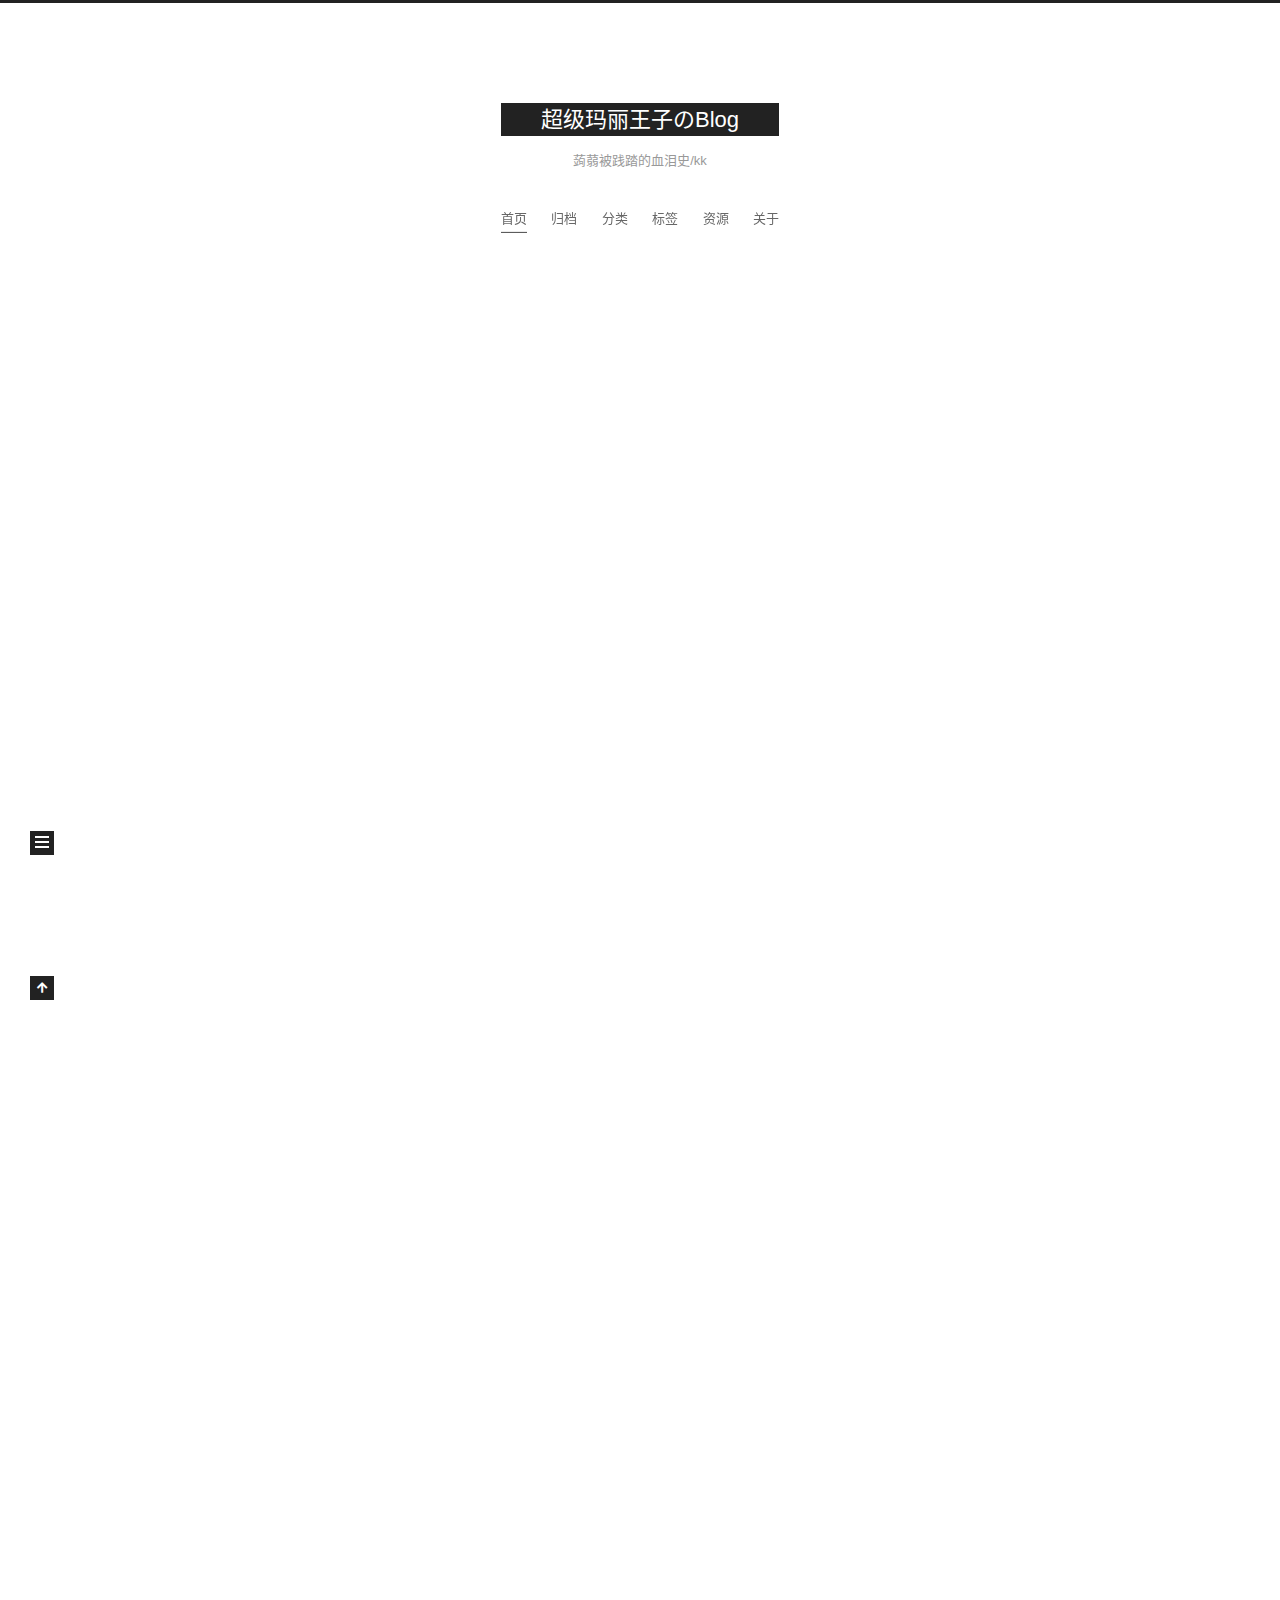
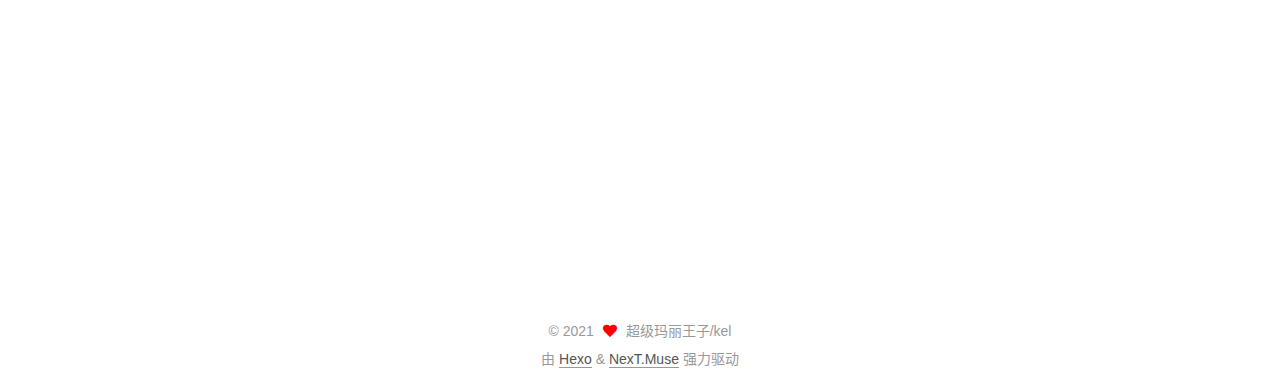
==== commit 599fed65: "Site updated: 2021-08-19 15:52:22" ====
--- a/index.html
+++ b/index.html
@@ -197,7 +197,7 @@
               <span class="post-meta-item-text">发表于</span>
               
 
-              <time title="创建时间：2021-08-17 15:34:05 / 修改时间：15:49:34" itemprop="dateCreated datePublished" datetime="2021-08-17T15:34:05+08:00">2021-08-17</time>
+              <time title="创建时间：2021-08-17 15:34:05 / 修改时间：16:19:55" itemprop="dateCreated datePublished" datetime="2021-08-17T15:34:05+08:00">2021-08-17</time>
             </span>
 
           
@@ -211,31 +211,28 @@
     <div class="post-body" itemprop="articleBody">
 
       
-          <h1 id="content"><a class="markdownIt-Anchor" href="#content"></a> Content</h1>
+          <h1 id="content">Content</h1>
 <ul>
 <li>Introduction</li>
-<li>Chapter 1 – Star of Luogu</li>
-<li>Chapter 2 – Beginning of the Conspiracy</li>
-<li>Chapter 3 – Who is the murderer?</li>
+<li>Chapter 1 -- Star of Luogu</li>
+<li>Chapter 2 -- Beginning of the Conspiracy</li>
+<li>Chapter 3 -- Who is the murderer?</li>
 </ul>
-<h1 id="introduction"><a class="markdownIt-Anchor" href="#introduction"></a> Introduction</h1>
+<h1 id="introduction">Introduction</h1>
 <p>阴暗的机房里，一个人影晃来晃去，不时地自言自语着。</p>
 <p>“该结束了，都要结束了”</p>
 <p>一声阴险狡诈的狞笑穿透了整个机房。</p>
-<h1 id="chapter-1-star-of-luogu"><a class="markdownIt-Anchor" href="#chapter-1-star-of-luogu"></a> Chapter 1 – Star of Luogu</h1>
-<h2 id="1"><a class="markdownIt-Anchor" href="#1"></a> 1</h2>
+<h1 id="chapter-1----star-of-luogu">Chapter 1 -- Star of Luogu</h1>
+<h2 id="section">1</h2>
 <p>一年一度的洛谷之星比赛又开始了。</p>
-<p>这是整个洛谷学院里最大规模的比赛，考察选手各方面的能力——不只是信息学，甚至不只是学科，还有勇气，生存能力…为了这个赛事，洛谷学院甚至特地为其修筑了一个规模宏大的浮空岛。</p>
+<p>这是整个洛谷学院里最大规模的比赛，考察选手各方面的能力——不只是信息学，甚至不只是学科，还有勇气，生存能力......为了这个赛事，洛谷学院甚至特地为其修筑了一个规模宏大的浮空岛。</p>
 <p>所谓浮空岛其实并不是真正的浮空，而是由一根巨大的有机玻璃（雾）柱子支撑起来的岛屿。上下的工具只有一个——舷梯，一百米长的舷梯。就是爬上这舷梯也需要一定的勇气。</p>
-<p>今年的洛谷之星比赛规模格外之大——12 位挑战者，7 天，12 门科目的考试，决出一位“洛谷之星”。比赛的举办者和负责人则是上一届洛谷之星比赛的昨日之星：</p>
-<p class='katex-block'><span class="katex-display"><span class="katex"><span class="katex-mathml"><math><semantics><mrow><mstyle mathsize="2.488em"><mrow><mtext>K</mtext><mstyle mathcolor="red"><mtext>arry5307</mtext></mstyle></mrow></mstyle></mrow><annotation encoding="application/x-tex">\Huge\text{K\color{red}arry5307}
-</annotation></semantics></math></span><span class="katex-html" aria-hidden="true"><span class="base"><span class="strut" style="height:2.18389176em;vertical-align:-0.48376672em;"></span><span class="mord text sizing reset-size6 size11"><span class="mord">K</span><span class="mord" style="color:red;">arry5307</span></span></span></span></span></span></p>
-<p>就连鲜少发声的 <code>kkksc03</code> 都说，</p>
+<p>今年的洛谷之星比赛规模格外之大——12 位挑战者，7 天，12 门科目的考试，决出一位“洛谷之星”。比赛的举办者和负责人则是上一届洛谷之星比赛的昨日之星： <span class="math display">\[\Huge\text{K\color{red}arry5307}\]</span> 就连鲜少发声的 <code>kkksc03</code> 都说，</p>
 <blockquote>
 <p>这场比赛注定是十分有趣的！</p>
 </blockquote>
-<p>事实证明，这场比赛的确十分有趣，只不过有些恐怖…</p>
-<h2 id="2"><a class="markdownIt-Anchor" href="#2"></a> 2</h2>
+<p>事实证明，这场比赛的确十分有趣，只不过有些恐怖......</p>
+<h2 id="section-1">2</h2>
 <p>12 位挑战者都收到了独具风格的邀请书。</p>
 <hr />
 <p>超级玛丽王子是洛谷学院的侦探学家，他收到的邀请书是这样写的：</p>
@@ -255,35 +252,28 @@
 <hr />
 <p>Eason_AC 是几次洛谷月赛的 AKer，他收到的邀请书是一道题目：</p>
 <blockquote>
-<p>给定一个混合图，每条边有流量商界和下界，有权值 <span class="katex"><span class="katex-mathml"><math><semantics><mrow><mi>a</mi><mo separator="true">,</mo><mi>b</mi></mrow><annotation encoding="application/x-tex">a,b</annotation></semantics></math></span><span class="katex-html" aria-hidden="true"><span class="base"><span class="strut" style="height:0.8888799999999999em;vertical-align:-0.19444em;"></span><span class="mord mathdefault">a</span><span class="mpunct">,</span><span class="mspace" style="margin-right:0.16666666666666666em;"></span><span class="mord mathdefault">b</span></span></span></span>。请你为每条边标定流量（无向边标注方向），是得从 <span class="katex"><span class="katex-mathml"><math><semantics><mrow><mn>1</mn></mrow><annotation encoding="application/x-tex">1</annotation></semantics></math></span><span class="katex-html" aria-hidden="true"><span class="base"><span class="strut" style="height:0.64444em;vertical-align:0em;"></span><span class="mord">1</span></span></span></span> 到 <span class="katex"><span class="katex-mathml"><math><semantics><mrow><mi>n</mi></mrow><annotation encoding="application/x-tex">n</annotation></semantics></math></span><span class="katex-html" aria-hidden="true"><span class="base"><span class="strut" style="height:0.43056em;vertical-align:0em;"></span><span class="mord mathdefault">n</span></span></span></span> 的总流量最大，且非源点合汇点…（此处省略一堆奇奇怪怪的东西）</p>
+<p>给定一个混合图，每条边有流量商界和下界，有权值 <span class="math inline">\(a,b\)</span>。请你为每条边标定流量（无向边标注方向），是得从 <span class="math inline">\(1\)</span> 到 <span class="math inline">\(n\)</span> 的总流量最大，且非源点合汇点......（此处省略一堆奇奇怪怪的东西）</p>
 </blockquote>
 <p>Eason_AC 看了一眼，用充满不屑的语气说道：“垃圾题目，秒掉”，说着打开电脑打起了代码。</p>
 <p>他似乎没有注意到信中有三个错别字。</p>
 <hr />
 <p>Epsilon_Cube 是洛谷最著名的数学学者，数学水平甚至吊打当下很火的 wdy。他收到的邀请书只有一个式子：</p>
 <blockquote>
-<p><span class="katex"><span class="katex-mathml"><math><semantics><mrow><mi>f</mi><mo stretchy="false">(</mo><mi>x</mi><mo stretchy="false">)</mo><mo>=</mo><msup><mi>x</mi><msup><mi>x</mi><mi>x</mi></msup></msup><mo separator="true">,</mo><munder><mo><mi>lim</mi><mo>⁡</mo></mo><mrow><mi mathvariant="normal">Δ</mi><mi>x</mi><mo>→</mo><mn>0</mn></mrow></munder><mstyle displaystyle="true" scriptlevel="0"><mfrac><mrow><mi>f</mi><mo stretchy="false">(</mo><mi>x</mi><mo>+</mo><mi mathvariant="normal">Δ</mi><mi>x</mi><mo stretchy="false">)</mo><mo>−</mo><mi>f</mi><mo stretchy="false">(</mo><mi>x</mi><mo stretchy="false">)</mo></mrow><mrow><mi mathvariant="normal">Δ</mi><mi>x</mi></mrow></mfrac></mstyle><mo>=</mo></mrow><annotation encoding="application/x-tex">f(x)=x^{x^x}, \lim\limits_{\Delta x\to 0} \dfrac{f(x+\Delta x)-f(x)}{\Delta x}=</annotation></semantics></math></span><span class="katex-html" aria-hidden="true"><span class="base"><span class="strut" style="height:1em;vertical-align:-0.25em;"></span><span class="mord mathdefault" style="margin-right:0.10764em;">f</span><span class="mopen">(</span><span class="mord mathdefault">x</span><span class="mclose">)</span><span class="mspace" style="margin-right:0.2777777777777778em;"></span><span class="mrel">=</span><span class="mspace" style="margin-right:0.2777777777777778em;"></span></span><span class="base"><span class="strut" style="height:2.171331em;vertical-align:-0.744331em;"></span><span class="mord"><span class="mord mathdefault">x</span><span class="msupsub"><span class="vlist-t"><span class="vlist-r"><span class="vlist" style="height:0.87998em;"><span style="top:-3.063em;margin-right:0.05em;"><span class="pstrut" style="height:2.7em;"></span><span class="sizing reset-size6 size3 mtight"><span class="mord mtight"><span class="mord mtight"><span class="mord mathdefault mtight">x</span><span class="msupsub"><span class="vlist-t"><span class="vlist-r"><span class="vlist" style="height:0.7385428571428572em;"><span style="top:-2.931em;margin-right:0.07142857142857144em;"><span class="pstrut" style="height:2.5em;"></span><span class="sizing reset-size3 size1 mtight"><span class="mord mathdefault mtight">x</span></span></span></span></span></span></span></span></span></span></span></span></span></span></span></span><span class="mpunct">,</span><span class="mspace" style="margin-right:0.16666666666666666em;"></span><span class="mop op-limits"><span class="vlist-t vlist-t2"><span class="vlist-r"><span class="vlist" style="height:0.69444em;"><span style="top:-2.055669em;margin-left:0em;"><span class="pstrut" style="height:2.7em;"></span><span class="sizing reset-size6 size3 mtight"><span class="mord mtight"><span class="mord mtight">Δ</span><span class="mord mathdefault mtight">x</span><span class="mrel mtight">→</span><span class="mord mtight">0</span></span></span></span><span style="top:-2.7em;"><span class="pstrut" style="height:2.7em;"></span><span><span class="mop">lim</span></span></span></span><span class="vlist-s">​</span></span><span class="vlist-r"><span class="vlist" style="height:0.744331em;"><span></span></span></span></span></span><span class="mspace" style="margin-right:0.16666666666666666em;"></span><span class="mord"><span class="mopen nulldelimiter"></span><span class="mfrac"><span class="vlist-t vlist-t2"><span class="vlist-r"><span class="vlist" style="height:1.427em;"><span style="top:-2.314em;"><span class="pstrut" style="height:3em;"></span><span class="mord"><span class="mord">Δ</span><span class="mord mathdefault">x</span></span></span><span style="top:-3.23em;"><span class="pstrut" style="height:3em;"></span><span class="frac-line" style="border-bottom-width:0.04em;"></span></span><span style="top:-3.677em;"><span class="pstrut" style="height:3em;"></span><span class="mord"><span class="mord mathdefault" style="margin-right:0.10764em;">f</span><span class="mopen">(</span><span class="mord mathdefault">x</span><span class="mspace" style="margin-right:0.2222222222222222em;"></span><span class="mbin">+</span><span class="mspace" style="margin-right:0.2222222222222222em;"></span><span class="mord">Δ</span><span class="mord mathdefault">x</span><span class="mclose">)</span><span class="mspace" style="margin-right:0.2222222222222222em;"></span><span class="mbin">−</span><span class="mspace" style="margin-right:0.2222222222222222em;"></span><span class="mord mathdefault" style="margin-right:0.10764em;">f</span><span class="mopen">(</span><span class="mord mathdefault">x</span><span class="mclose">)</span></span></span></span><span class="vlist-s">​</span></span><span class="vlist-r"><span class="vlist" style="height:0.686em;"><span></span></span></span></span></span><span class="mclose nulldelimiter"></span></span><span class="mspace" style="margin-right:0.2777777777777778em;"></span><span class="mrel">=</span></span></span></span></p>
-</blockquote>
-<p><s>这个式子花了我 4 min</s></p>
+<p><span class="math inline">\(f(x)=x^{x^x}, \lim\limits_{\Delta x\to 0} \dfrac{f(x+\Delta x)-f(x)}{\Delta x}=\)</span></p>
+</blockquote>
+<p><del>这个式子花了我 4 min</del></p>
 <p>EC 一看，这不就是个超级拉的导数吗，切掉！</p>
 <p>他在纸上快速的书写着对数求导，忘记了还有一个奇怪的署名：</p>
 <blockquote>
-<p class='katex-block'><span class="katex-display"><span class="katex"><span class="katex-mathml"><math><semantics><mrow><mstyle mathcolor="white"><mo>∫</mo><mn>2</mn><mi>s</mi><mtext>d</mtext><mi>s</mi><mo>+</mo><msup><mi>e</mi><mrow><mfrac><mfrac><mrow><mtext>d</mtext><msup><mi>h</mi><mi>h</mi></msup></mrow><mrow><mtext>d</mtext><mi>h</mi></mrow></mfrac><msup><mi>h</mi><mi>h</mi></msup></mfrac><mo>−</mo><mn>1</mn></mrow></msup></mstyle></mrow><annotation encoding="application/x-tex">\color{white}\int 2s\text{d}s+e^{\frac {\frac{\text{d}h^h}{\text{d}h}}{h^h}-1}
-</annotation></semantics></math></span><span class="katex-html" aria-hidden="true"><span class="base"><span class="strut" style="height:2.22225em;vertical-align:-0.86225em;"></span><span class="mop op-symbol large-op" style="margin-right:0.44445em;color:white;position:relative;top:-0.0011249999999999316em;">∫</span><span class="mspace" style="margin-right:0.16666666666666666em;"></span><span class="mord" style="color:white;">2</span><span class="mord mathdefault" style="color:white;">s</span><span class="mord text" style="color:white;"><span class="mord" style="color:white;">d</span></span><span class="mord mathdefault" style="color:white;">s</span><span class="mspace" style="margin-right:0.2222222222222222em;"></span><span class="mbin" style="color:white;">+</span><span class="mspace" style="margin-right:0.2222222222222222em;"></span></span><span class="base"><span class="strut" style="height:1.71359em;vertical-align:0em;"></span><span class="mord" style="color:white;"><span class="mord mathdefault" style="color:white;">e</span><span class="msupsub"><span class="vlist-t"><span class="vlist-r"><span class="vlist" style="height:1.71359em;"><span style="top:-3.7135900000000004em;margin-right:0.05em;"><span class="pstrut" style="height:3.23517em;"></span><span class="sizing reset-size6 size3 mtight" style="color:white;"><span class="mord mtight" style="color:white;"><span class="mord mtight" style="color:white;"><span class="mopen nulldelimiter sizing reset-size3 size6"></span><span class="mfrac"><span class="vlist-t vlist-t2"><span class="vlist-r"><span class="vlist" style="height:1.7645285714285714em;"><span style="top:-2.5315em;"><span class="pstrut" style="height:3.0610285714285714em;"></span><span class="sizing reset-size3 size1 mtight" style="color:white;"><span class="mord mtight" style="color:white;"><span class="mord mtight" style="color:white;"><span class="mord mathdefault mtight" style="color:white;">h</span><span class="msupsub"><span class="vlist-t"><span class="vlist-r"><span class="vlist" style="height:0.98844em;"><span style="top:-2.98844em;margin-right:0.1em;"><span class="pstrut" style="height:2.69444em;"></span><span class="mord mathdefault mtight" style="color:white;">h</span></span></span></span></span></span></span></span></span></span><span style="top:-3.2865285714285717em;"><span class="pstrut" style="height:3.0610285714285714em;"></span><span class="frac-line mtight" style="color:white;border-bottom-width:0.049em;"></span></span><span style="top:-3.7645285714285714em;"><span class="pstrut" style="height:3.0610285714285714em;"></span><span class="sizing reset-size3 size1 mtight" style="color:white;"><span class="mord mtight" style="color:white;"><span class="mord mtight" style="color:white;"><span class="mopen nulldelimiter sizing reset-size1 size6"></span><span class="mfrac"><span class="vlist-t vlist-t2"><span class="vlist-r"><span class="vlist" style="height:1.48544em;"><span style="top:-2.56644em;"><span class="pstrut" style="height:3.09844em;"></span><span class="mord mtight" style="color:white;"><span class="mord text mtight" style="color:white;"><span class="mord mtight" style="color:white;">d</span></span><span class="mord mathdefault mtight" style="color:white;">h</span></span></span><span style="top:-3.3239400000000003em;"><span class="pstrut" style="height:3.09844em;"></span><span class="frac-line mtight" style="color:white;border-bottom-width:0.049em;"></span></span><span style="top:-3.48544em;"><span class="pstrut" style="height:3.09844em;"></span><span class="mord mtight" style="color:white;"><span class="mord text mtight" style="color:white;"><span class="mord mtight" style="color:white;">d</span></span><span class="mord mtight" style="color:white;"><span class="mord mathdefault mtight" style="color:white;">h</span><span class="msupsub"><span class="vlist-t"><span class="vlist-r"><span class="vlist" style="height:1.09844em;"><span style="top:-3.09844em;margin-right:0.1em;"><span class="pstrut" style="height:2.69444em;"></span><span class="mord mathdefault mtight" style="color:white;">h</span></span></span></span></span></span></span></span></span></span><span class="vlist-s">​</span></span><span class="vlist-r"><span class="vlist" style="height:0.532em;"><span></span></span></span></span></span><span class="mclose nulldelimiter sizing reset-size1 size6"></span></span></span></span></span></span><span class="vlist-s">​</span></span><span class="vlist-r"><span class="vlist" style="height:0.5295285714285715em;"><span></span></span></span></span></span><span class="mclose nulldelimiter sizing reset-size3 size6"></span></span><span class="mbin mtight" style="color:white;">−</span><span class="mord mtight" style="color:white;">1</span></span></span></span></span></span></span></span></span></span></span></span></span></p>
+<p><span class="math display">\[\color{white}\int 2s\text{d}s+e^{\frac {\frac{\text{d}h^h}{\text{d}h}}{h^h}-1}\]</span></p>
 </blockquote>
 <hr />
 <p>159号程序员是一位文学家，给他的邀请函自然也很文艺</p>
 <blockquote>
 <ul>
-<li>
-<p>商女不知亡国恨，隔江犹唱后庭花。</p>
-</li>
-<li>
-<p>塞下秋来风景异，衡阳雁去无留意。</p>
-</li>
-<li>
-<p>横看成岭侧成峰，远近高低各不同。</p>
-</li>
+<li><p>商女不知亡国恨，隔江犹唱后庭花。</p></li>
+<li><p>塞下秋来风景异，衡阳雁去无留意。</p></li>
+<li><p>横看成岭侧成峰，远近高低各不同。</p></li>
 </ul>
 <p>补全上述诗句所出自的诗。</p>
 </blockquote>
@@ -291,7 +281,7 @@
 <hr />
 <p>其他的挑战者也各自收到了邀请函。无一例外，他们的题目都十分简单。</p>
 <p>他们纷纷坐上了雨中的列车，踏上前往浮空岛的旅途。</p>
-<h2 id="3"><a class="markdownIt-Anchor" href="#3"></a> 3</h2>
+<h2 id="section-2">3</h2>
 <p>挑战者们登上了舷梯。为期七天的洛谷之星比赛现在开始了！</p>
 <p>Karry5307 站在机房里宣读挑战者的名字：</p>
 <ul>
@@ -310,8 +300,8 @@
 </ul>
 <p>挑战者们聚集在了机房里，互相握了握手，很快就认识了。</p>
 <p>超级玛丽王子没有心思与他们握手，心里还想着那份邀请函。</p>
-<h1 id="chapter-2-beginning-of-the-conspiracy"><a class="markdownIt-Anchor" href="#chapter-2-beginning-of-the-conspiracy"></a> Chapter 2 – Beginning of the Conspiracy</h1>
-<h2 id="1-2"><a class="markdownIt-Anchor" href="#1-2"></a> 1</h2>
+<h1 id="chapter-2----beginning-of-the-conspiracy">Chapter 2 -- Beginning of the Conspiracy</h1>
+<h2 id="section-3">1</h2>
 <p>“大家都带上邀请函了吗？” Karry5307 满脸堆笑地问道。</p>
 <p>大家纷纷从包里掏出了一封封奇怪的信。</p>
 <p>“相信大家都做完这些题了”，Karry 接着说道，“现在我要收上来判一下”，说着从大家手里拿走了邀请函。途中，lovely_ckj 的信不小心掉到了旁边的小水坑里。</p>
@@ -321,48 +311,46 @@
 <p><code>eb6hki91</code></p>
 </blockquote>
 <p>ckj 熟练地打开了剪切板，找到了这样一张图片：</p>
-<p><img src="https://z3.ax1x.com/2021/08/14/fyIMnS.jpg" alt="" /></p>
+<p><img src="https://z3.ax1x.com/2021/08/14/fyIMnS.jpg" /></p>
 <p>ckj 开始了解密。</p>
 <figure class="highlight plaintext"><table><tr><td class="gutter"><pre><span class="line">1</span><br><span class="line">2</span><br><span class="line">3</span><br><span class="line">4</span><br><span class="line">5</span><br></pre></td><td class="code"><pre><span class="line">不愧是解密学家。</span><br><span class="line"></span><br><span class="line">诚挚的，</span><br><span class="line"></span><br><span class="line">Sherlock.Stewart.Holmes</span><br></pre></td></tr></table></figure>
 <p>ckj 望着解出的答案，蒙了。</p>
-<h2 id="2-2"><a class="markdownIt-Anchor" href="#2-2"></a> 2</h2>
+<h2 id="section-4">2</h2>
 <p>Sherlock Holmes? ckj 脑子里闪过这位大侦探的名字，“福尔摩斯不是不信教吗？为什么会有教名？” ckj 默默地想着。</p>
 <p>“是啊，教名是怎么回事？” 超级玛丽王子看穿了 ckj 的想法，说着不断按着 Backspace。</p>
 <p><code>Sherlock.Stewart.Holmes</code> -&gt; <code>S.S.H</code></p>
 <p>所有人的目光齐刷刷地投到了 Karry 身上。</p>
 <p>Karry 感觉到了异样，尴尬地笑了笑，说：“我去检查一下待会的考试”，溜出了机房。机房里传出一阵哄笑。</p>
-<p>EC 突然间想起了那个奇怪的签名，在 <span class="katex"><span class="katex-mathml"><math><semantics><mrow><mstyle displaystyle="true" scriptlevel="0"><mfrac><mn>1</mn><mn>114514</mn></mfrac></mstyle></mrow><annotation encoding="application/x-tex">\dfrac 1 {114514}</annotation></semantics></math></span><span class="katex-html" aria-hidden="true"><span class="base"><span class="strut" style="height:2.00744em;vertical-align:-0.686em;"></span><span class="mord"><span class="mopen nulldelimiter"></span><span class="mfrac"><span class="vlist-t vlist-t2"><span class="vlist-r"><span class="vlist" style="height:1.32144em;"><span style="top:-2.314em;"><span class="pstrut" style="height:3em;"></span><span class="mord"><span class="mord">1</span><span class="mord">1</span><span class="mord">4</span><span class="mord">5</span><span class="mord">1</span><span class="mord">4</span></span></span><span style="top:-3.23em;"><span class="pstrut" style="height:3em;"></span><span class="frac-line" style="border-bottom-width:0.04em;"></span></span><span style="top:-3.677em;"><span class="pstrut" style="height:3em;"></span><span class="mord">1</span></span></span><span class="vlist-s">​</span></span><span class="vlist-r"><span class="vlist" style="height:0.686em;"><span></span></span></span></span></span><span class="mclose nulldelimiter"></span></span></span></span></span> 秒内算出了这个式子：</p>
-<p class='katex-block'><span class="katex-display"><span class="katex"><span class="katex-mathml"><math><semantics><mrow><mo>∫</mo><mn>2</mn><mi>s</mi><mtext>d</mtext><mi>s</mi><mo>+</mo><msup><mi>e</mi><mrow><mfrac><mfrac><mrow><mtext>d</mtext><msup><mi>h</mi><mi>h</mi></msup></mrow><mrow><mtext>d</mtext><mi>h</mi></mrow></mfrac><msup><mi>h</mi><mi>h</mi></msup></mfrac><mo>−</mo><mn>1</mn></mrow></msup><mo>=</mo><msup><mi>s</mi><mn>2</mn></msup><mo>+</mo><msup><mi>e</mi><mrow><mfrac><mrow><msup><mi>h</mi><mi>h</mi></msup><mo stretchy="false">(</mo><mi>ln</mi><mo>⁡</mo><mi>h</mi><mo>+</mo><mn>1</mn><mo stretchy="false">)</mo></mrow><msup><mi>h</mi><mi>h</mi></msup></mfrac><mo>−</mo><mn>1</mn></mrow></msup><mo>=</mo><msup><mi>s</mi><mn>2</mn></msup><mo>+</mo><msup><mi>e</mi><mrow><mi>ln</mi><mo>⁡</mo><mi>h</mi></mrow></msup><mo>=</mo><msup><mi>s</mi><mn>2</mn></msup><mo>+</mo><mi>h</mi><mo>=</mo><mi>s</mi><mi>s</mi><mo>+</mo><mi>h</mi></mrow><annotation encoding="application/x-tex">\int 2s\text{d}s+e^{\frac {\frac{\text{d}h^h}{\text{d}h}}{h^h}-1}=s^2+e^{\frac{h^h(\ln h+1)}{h^h}-1}=s^2+e^{\ln h}=s^2+h=ss+h
-</annotation></semantics></math></span><span class="katex-html" aria-hidden="true"><span class="base"><span class="strut" style="height:2.22225em;vertical-align:-0.86225em;"></span><span class="mop op-symbol large-op" style="margin-right:0.44445em;position:relative;top:-0.0011249999999999316em;">∫</span><span class="mspace" style="margin-right:0.16666666666666666em;"></span><span class="mord">2</span><span class="mord mathdefault">s</span><span class="mord text"><span class="mord">d</span></span><span class="mord mathdefault">s</span><span class="mspace" style="margin-right:0.2222222222222222em;"></span><span class="mbin">+</span><span class="mspace" style="margin-right:0.2222222222222222em;"></span></span><span class="base"><span class="strut" style="height:1.71359em;vertical-align:0em;"></span><span class="mord"><span class="mord mathdefault">e</span><span class="msupsub"><span class="vlist-t"><span class="vlist-r"><span class="vlist" style="height:1.71359em;"><span style="top:-3.7135900000000004em;margin-right:0.05em;"><span class="pstrut" style="height:3.23517em;"></span><span class="sizing reset-size6 size3 mtight"><span class="mord mtight"><span class="mord mtight"><span class="mopen nulldelimiter sizing reset-size3 size6"></span><span class="mfrac"><span class="vlist-t vlist-t2"><span class="vlist-r"><span class="vlist" style="height:1.7645285714285714em;"><span style="top:-2.5315em;"><span class="pstrut" style="height:3.0610285714285714em;"></span><span class="sizing reset-size3 size1 mtight"><span class="mord mtight"><span class="mord mtight"><span class="mord mathdefault mtight">h</span><span class="msupsub"><span class="vlist-t"><span class="vlist-r"><span class="vlist" style="height:0.98844em;"><span style="top:-2.98844em;margin-right:0.1em;"><span class="pstrut" style="height:2.69444em;"></span><span class="mord mathdefault mtight">h</span></span></span></span></span></span></span></span></span></span><span style="top:-3.2865285714285717em;"><span class="pstrut" style="height:3.0610285714285714em;"></span><span class="frac-line mtight" style="border-bottom-width:0.049em;"></span></span><span style="top:-3.7645285714285714em;"><span class="pstrut" style="height:3.0610285714285714em;"></span><span class="sizing reset-size3 size1 mtight"><span class="mord mtight"><span class="mord mtight"><span class="mopen nulldelimiter sizing reset-size1 size6"></span><span class="mfrac"><span class="vlist-t vlist-t2"><span class="vlist-r"><span class="vlist" style="height:1.48544em;"><span style="top:-2.56644em;"><span class="pstrut" style="height:3.09844em;"></span><span class="mord mtight"><span class="mord text mtight"><span class="mord mtight">d</span></span><span class="mord mathdefault mtight">h</span></span></span><span style="top:-3.3239400000000003em;"><span class="pstrut" style="height:3.09844em;"></span><span class="frac-line mtight" style="border-bottom-width:0.049em;"></span></span><span style="top:-3.48544em;"><span class="pstrut" style="height:3.09844em;"></span><span class="mord mtight"><span class="mord text mtight"><span class="mord mtight">d</span></span><span class="mord mtight"><span class="mord mathdefault mtight">h</span><span class="msupsub"><span class="vlist-t"><span class="vlist-r"><span class="vlist" style="height:1.09844em;"><span style="top:-3.09844em;margin-right:0.1em;"><span class="pstrut" style="height:2.69444em;"></span><span class="mord mathdefault mtight">h</span></span></span></span></span></span></span></span></span></span><span class="vlist-s">​</span></span><span class="vlist-r"><span class="vlist" style="height:0.532em;"><span></span></span></span></span></span><span class="mclose nulldelimiter sizing reset-size1 size6"></span></span></span></span></span></span><span class="vlist-s">​</span></span><span class="vlist-r"><span class="vlist" style="height:0.5295285714285715em;"><span></span></span></span></span></span><span class="mclose nulldelimiter sizing reset-size3 size6"></span></span><span class="mbin mtight">−</span><span class="mord mtight">1</span></span></span></span></span></span></span></span></span><span class="mspace" style="margin-right:0.2777777777777778em;"></span><span class="mrel">=</span><span class="mspace" style="margin-right:0.2777777777777778em;"></span></span><span class="base"><span class="strut" style="height:0.9474379999999999em;vertical-align:-0.08333em;"></span><span class="mord"><span class="mord mathdefault">s</span><span class="msupsub"><span class="vlist-t"><span class="vlist-r"><span class="vlist" style="height:0.8641079999999999em;"><span style="top:-3.113em;margin-right:0.05em;"><span class="pstrut" style="height:2.7em;"></span><span class="sizing reset-size6 size3 mtight"><span class="mord mtight">2</span></span></span></span></span></span></span></span><span class="mspace" style="margin-right:0.2222222222222222em;"></span><span class="mbin">+</span><span class="mspace" style="margin-right:0.2222222222222222em;"></span></span><span class="base"><span class="strut" style="height:1.37909em;vertical-align:0em;"></span><span class="mord"><span class="mord mathdefault">e</span><span class="msupsub"><span class="vlist-t"><span class="vlist-r"><span class="vlist" style="height:1.37909em;"><span style="top:-3.4784200000000003em;margin-right:0.05em;"><span class="pstrut" style="height:3em;"></span><span class="sizing reset-size6 size3 mtight"><span class="mord mtight"><span class="mord mtight"><span class="mopen nulldelimiter sizing reset-size3 size6"></span><span class="mfrac"><span class="vlist-t vlist-t2"><span class="vlist-r"><span class="vlist" style="height:1.2866714285714287em;"><span style="top:-2.4704714285714284em;"><span class="pstrut" style="height:3em;"></span><span class="sizing reset-size3 size1 mtight"><span class="mord mtight"><span class="mord mtight"><span class="mord mathdefault mtight">h</span><span class="msupsub"><span class="vlist-t"><span class="vlist-r"><span class="vlist" style="height:0.98844em;"><span style="top:-2.98844em;margin-right:0.1em;"><span class="pstrut" style="height:2.69444em;"></span><span class="mord mathdefault mtight">h</span></span></span></span></span></span></span></span></span></span><span style="top:-3.2255000000000003em;"><span class="pstrut" style="height:3em;"></span><span class="frac-line mtight" style="border-bottom-width:0.049em;"></span></span><span style="top:-3.5020714285714285em;"><span class="pstrut" style="height:3em;"></span><span class="sizing reset-size3 size1 mtight"><span class="mord mtight"><span class="mord mtight"><span class="mord mathdefault mtight">h</span><span class="msupsub"><span class="vlist-t"><span class="vlist-r"><span class="vlist" style="height:1.09844em;"><span style="top:-3.09844em;margin-right:0.1em;"><span class="pstrut" style="height:2.69444em;"></span><span class="mord mathdefault mtight">h</span></span></span></span></span></span></span><span class="mopen mtight">(</span><span class="mop mtight">ln</span><span class="mspace mtight" style="margin-right:0.24533333333333335em;"></span><span class="mord mathdefault mtight">h</span><span class="mbin mtight">+</span><span class="mord mtight">1</span><span class="mclose mtight">)</span></span></span></span></span><span class="vlist-s">​</span></span><span class="vlist-r"><span class="vlist" style="height:0.5295285714285715em;"><span></span></span></span></span></span><span class="mclose nulldelimiter sizing reset-size3 size6"></span></span><span class="mbin mtight">−</span><span class="mord mtight">1</span></span></span></span></span></span></span></span></span><span class="mspace" style="margin-right:0.2777777777777778em;"></span><span class="mrel">=</span><span class="mspace" style="margin-right:0.2777777777777778em;"></span></span><span class="base"><span class="strut" style="height:0.9474379999999999em;vertical-align:-0.08333em;"></span><span class="mord"><span class="mord mathdefault">s</span><span class="msupsub"><span class="vlist-t"><span class="vlist-r"><span class="vlist" style="height:0.8641079999999999em;"><span style="top:-3.113em;margin-right:0.05em;"><span class="pstrut" style="height:2.7em;"></span><span class="sizing reset-size6 size3 mtight"><span class="mord mtight">2</span></span></span></span></span></span></span></span><span class="mspace" style="margin-right:0.2222222222222222em;"></span><span class="mbin">+</span><span class="mspace" style="margin-right:0.2222222222222222em;"></span></span><span class="base"><span class="strut" style="height:0.8991079999999999em;vertical-align:0em;"></span><span class="mord"><span class="mord mathdefault">e</span><span class="msupsub"><span class="vlist-t"><span class="vlist-r"><span class="vlist" style="height:0.8991079999999999em;"><span style="top:-3.113em;margin-right:0.05em;"><span class="pstrut" style="height:2.7em;"></span><span class="sizing reset-size6 size3 mtight"><span class="mord mtight"><span class="mop mtight">ln</span><span class="mspace mtight" style="margin-right:0.19516666666666668em;"></span><span class="mord mathdefault mtight">h</span></span></span></span></span></span></span></span></span><span class="mspace" style="margin-right:0.2777777777777778em;"></span><span class="mrel">=</span><span class="mspace" style="margin-right:0.2777777777777778em;"></span></span><span class="base"><span class="strut" style="height:0.9474379999999999em;vertical-align:-0.08333em;"></span><span class="mord"><span class="mord mathdefault">s</span><span class="msupsub"><span class="vlist-t"><span class="vlist-r"><span class="vlist" style="height:0.8641079999999999em;"><span style="top:-3.113em;margin-right:0.05em;"><span class="pstrut" style="height:2.7em;"></span><span class="sizing reset-size6 size3 mtight"><span class="mord mtight">2</span></span></span></span></span></span></span></span><span class="mspace" style="margin-right:0.2222222222222222em;"></span><span class="mbin">+</span><span class="mspace" style="margin-right:0.2222222222222222em;"></span></span><span class="base"><span class="strut" style="height:0.69444em;vertical-align:0em;"></span><span class="mord mathdefault">h</span><span class="mspace" style="margin-right:0.2777777777777778em;"></span><span class="mrel">=</span><span class="mspace" style="margin-right:0.2777777777777778em;"></span></span><span class="base"><span class="strut" style="height:0.66666em;vertical-align:-0.08333em;"></span><span class="mord mathdefault">s</span><span class="mord mathdefault">s</span><span class="mspace" style="margin-right:0.2222222222222222em;"></span><span class="mbin">+</span><span class="mspace" style="margin-right:0.2222222222222222em;"></span></span><span class="base"><span class="strut" style="height:0.69444em;vertical-align:0em;"></span><span class="mord mathdefault">h</span></span></span></span></span></p>
+<p>EC 突然间想起了那个奇怪的签名，在 <span class="math inline">\(\dfrac 1 {114514}\)</span> 秒内算出了这个式子：</p>
+<p><span class="math display">\[\int 2s\text{d}s+e^{\frac {\frac{\text{d}h^h}{\text{d}h}}{h^h}-1}=s^2+e^{\frac{h^h(\ln h+1)}{h^h}-1}=s^2+e^{\ln h}=s^2+h=ss+h\]</span></p>
 <p>又是 SSH。</p>
-<p><s>不会吧不会吧不会写成白色就看不见了吧</s></p>
+<p><del>不会吧不会吧不会写成白色就看不见了吧</del></p>
 <p>昨天晚上光想着陪妹子的小 SX 找到了他看都没看一眼的邀请函。作为一名优秀的化学家，他收到了这样的一封信：</p>
 <blockquote>
-<p><span class="katex"><span class="katex-mathml"><math><semantics><mrow><mtext>FeS</mtext><mo>+</mo><mtext>2HCl</mtext><mo>=</mo><msub><mtext>FeCl</mtext><mn>2</mn></msub><mo>+</mo><mtext>?</mtext><mo>↑</mo></mrow><annotation encoding="application/x-tex">\text{FeS}+\text{2HCl}=\text{FeCl}_2+\text{?}\uparrow</annotation></semantics></math></span><span class="katex-html" aria-hidden="true"><span class="base"><span class="strut" style="height:0.76666em;vertical-align:-0.08333em;"></span><span class="mord text"><span class="mord">FeS</span></span><span class="mspace" style="margin-right:0.2222222222222222em;"></span><span class="mbin">+</span><span class="mspace" style="margin-right:0.2222222222222222em;"></span></span><span class="base"><span class="strut" style="height:0.69444em;vertical-align:0em;"></span><span class="mord text"><span class="mord">2HCl</span></span><span class="mspace" style="margin-right:0.2777777777777778em;"></span><span class="mrel">=</span><span class="mspace" style="margin-right:0.2777777777777778em;"></span></span><span class="base"><span class="strut" style="height:0.84444em;vertical-align:-0.15em;"></span><span class="mord"><span class="mord text"><span class="mord">FeCl</span></span><span class="msupsub"><span class="vlist-t vlist-t2"><span class="vlist-r"><span class="vlist" style="height:0.30110799999999993em;"><span style="top:-2.5500000000000003em;margin-right:0.05em;"><span class="pstrut" style="height:2.7em;"></span><span class="sizing reset-size6 size3 mtight"><span class="mord mtight">2</span></span></span></span><span class="vlist-s">​</span></span><span class="vlist-r"><span class="vlist" style="height:0.15em;"><span></span></span></span></span></span></span><span class="mspace" style="margin-right:0.2222222222222222em;"></span><span class="mbin">+</span><span class="mspace" style="margin-right:0.2222222222222222em;"></span></span><span class="base"><span class="strut" style="height:0.8888799999999999em;vertical-align:-0.19444em;"></span><span class="mord text"><span class="mord">?</span></span><span class="mspace" style="margin-right:0.2777777777777778em;"></span><span class="mrel">↑</span></span></span></span>，<code>swap(1,16)</code></p>
-</blockquote>
-<p>化学式可难不倒 SX，他一眼就看出了答案是 <span class="katex"><span class="katex-mathml"><math><semantics><mrow><msub><mtext>H</mtext><mn>2</mn></msub><mtext>S</mtext></mrow><annotation encoding="application/x-tex">\text{H}_2\text{S}</annotation></semantics></math></span><span class="katex-html" aria-hidden="true"><span class="base"><span class="strut" style="height:0.83333em;vertical-align:-0.15em;"></span><span class="mord"><span class="mord text"><span class="mord">H</span></span><span class="msupsub"><span class="vlist-t vlist-t2"><span class="vlist-r"><span class="vlist" style="height:0.30110799999999993em;"><span style="top:-2.5500000000000003em;margin-right:0.05em;"><span class="pstrut" style="height:2.7em;"></span><span class="sizing reset-size6 size3 mtight"><span class="mord mtight">2</span></span></span></span><span class="vlist-s">​</span></span><span class="vlist-r"><span class="vlist" style="height:0.15em;"><span></span></span></span></span></span></span><span class="mord text"><span class="mord">S</span></span></span></span></span> 即硫化氢。可是这奇怪的语法是什么？</p>
-<p>等等…</p>
-<p><img src="https://img0.baidu.com/it/u=3829671635,795224918&amp;fm=26&amp;fmt=auto&amp;gp=0.jpg" alt="" /></p>
-<p>1 号元素氢，16 号元素硫…</p>
-<p class='katex-block'><span class="katex-display"><span class="katex"><span class="katex-mathml"><math><semantics><mrow><msub><mtext>H</mtext><mn>2</mn></msub><mtext>S</mtext><mo>→</mo><msub><mtext>S</mtext><mn>2</mn></msub><mtext>H</mtext><mo>=</mo><mtext>SSH</mtext></mrow><annotation encoding="application/x-tex">\text{H}_2\text{S}\to\text{S}_2\text{H}=\text{SSH}
-</annotation></semantics></math></span><span class="katex-html" aria-hidden="true"><span class="base"><span class="strut" style="height:0.83333em;vertical-align:-0.15em;"></span><span class="mord"><span class="mord text"><span class="mord">H</span></span><span class="msupsub"><span class="vlist-t vlist-t2"><span class="vlist-r"><span class="vlist" style="height:0.30110799999999993em;"><span style="top:-2.5500000000000003em;margin-right:0.05em;"><span class="pstrut" style="height:2.7em;"></span><span class="sizing reset-size6 size3 mtight"><span class="mord mtight">2</span></span></span></span><span class="vlist-s">​</span></span><span class="vlist-r"><span class="vlist" style="height:0.15em;"><span></span></span></span></span></span></span><span class="mord text"><span class="mord">S</span></span><span class="mspace" style="margin-right:0.2777777777777778em;"></span><span class="mrel">→</span><span class="mspace" style="margin-right:0.2777777777777778em;"></span></span><span class="base"><span class="strut" style="height:0.83333em;vertical-align:-0.15em;"></span><span class="mord"><span class="mord text"><span class="mord">S</span></span><span class="msupsub"><span class="vlist-t vlist-t2"><span class="vlist-r"><span class="vlist" style="height:0.30110799999999993em;"><span style="top:-2.5500000000000003em;margin-right:0.05em;"><span class="pstrut" style="height:2.7em;"></span><span class="sizing reset-size6 size3 mtight"><span class="mord mtight">2</span></span></span></span><span class="vlist-s">​</span></span><span class="vlist-r"><span class="vlist" style="height:0.15em;"><span></span></span></span></span></span></span><span class="mord text"><span class="mord">H</span></span><span class="mspace" style="margin-right:0.2777777777777778em;"></span><span class="mrel">=</span><span class="mspace" style="margin-right:0.2777777777777778em;"></span></span><span class="base"><span class="strut" style="height:0.68333em;vertical-align:0em;"></span><span class="mord text"><span class="mord">SSH</span></span></span></span></span></span></p>
+<p><span class="math inline">\(\text{FeS}+\text{2HCl}=\text{FeCl}_2+\text{?}\uparrow\)</span>，<code>swap(1,16)</code></p>
+</blockquote>
+<p>化学式可难不倒 SX，他一眼就看出了答案是 <span class="math inline">\(\text{H}_2\text{S}\)</span> 即硫化氢。可是这奇怪的语法是什么？</p>
+<p>等等...</p>
+<p><img src="https://img0.baidu.com/it/u=3829671635,795224918&amp;fm=26&amp;fmt=auto&amp;gp=0.jpg" /></p>
+<p>1 号元素氢，16 号元素硫......</p>
+<p><span class="math display">\[\text{H}_2\text{S}\to\text{S}_2\text{H}=\text{SSH}\]</span></p>
 <p>又是 SSH。</p>
-<h2 id="3-2"><a class="markdownIt-Anchor" href="#3-2"></a> 3</h2>
+<h2 id="section-5">3</h2>
 <p>更多的惊人内幕被挨个发现。</p>
 <p>Eason_AC 看到了三个错别字 <code>商使和</code>，他们的首字母组合是 <code>SSH</code>。</p>
-<p>超级玛丽王子用打火机烧了一下纸的一角，被擦掉的 <span class="katex"><span class="katex-mathml"><math><semantics><mrow><mi mathvariant="script">S</mi><mi mathvariant="normal">.</mi><mi mathvariant="script">S</mi><mi mathvariant="normal">.</mi><mi mathvariant="script">H</mi></mrow><annotation encoding="application/x-tex">\mathscr{S.S.H}</annotation></semantics></math></span><span class="katex-html" aria-hidden="true"><span class="base"><span class="strut" style="height:0.7em;vertical-align:0em;"></span><span class="mord"><span class="mord mathscr" style="margin-right:0.19189em;">S</span><span class="mord">.</span><span class="mord mathscr" style="margin-right:0.19189em;">S</span><span class="mord">.</span><span class="mord mathscr" style="margin-right:0.29694em;">H</span></span></span></span></span> 显露了出来。</p>
+<p>超级玛丽王子用打火机烧了一下纸的一角，被擦掉的 <span class="math inline">\(\mathscr{S.S.H}\)</span> 显露了出来。</p>
 <p>159 号程序员重新阅读了这封信，发现三句诗的首字连起来是 <code>商塞横</code>，即 <code>SSH</code>。</p>
 <p>正当他要把信收起来时，超级玛丽王子从他的手里抢走了这封信。“这封信不对劲，绝对不对劲”。</p>
 <p>说着他写下了这三首诗的出处《泊秦淮》（杜牧）《渔家傲·秋思》（范仲淹）《题西林壁》（苏轼）</p>
 <p>三首诗名的首字连起来是 <code>byt</code>，作者的姓连起来是 <code>dfs</code>。</p>
-<p><s>（本来想把诗名的尾字变成 <code>HSS</code> 但是失败了只是 <code>HSB</code>）</s></p>
-<p><code>byt</code>？ckj 在电脑上打出了这些字符，不要停，不腰疼，避孕…</p>
+<p><del>（本来想把诗名的尾字变成 <code>HSS</code> 但是失败了只是 <code>HSB</code>）</del></p>
+<p><code>byt</code>？ckj 在电脑上打出了这些字符，不要停，不腰疼，避孕...</p>
 <p>他打不下去了。简直是精污！</p>
 <p>超级玛丽王子却没有被这吸引到，而是想起了小时候的合唱比赛班里唱的歌《苏幕遮·碧云天》</p>
 <p>碧云天，<code>byt</code>！</p>
 <p>怎么才能知道哪个是对的呢？碧云天是否是最终的答案呢？他不知道。</p>
 <p>每一个人的邀请函里似乎都有什么跟 <code>SSH</code> 联系在了一起。</p>
-<h2 id="4"><a class="markdownIt-Anchor" href="#4"></a> 4</h2>
+<h2 id="section-6">4</h2>
 <p>超级玛丽王子眉头紧锁。</p>
 <p><code>SSH</code> 已经成为了 Karry 的象征。虽然 €€￡ 还没有宣布最后的结果，但是大家对 Karry 做了什么都已经心知肚明。可是，为什么信的书写者要如此费尽心力地制造 <code>SSH</code> 呢？</p>
 <p>这一定是栽赃，手段不怎么高明的栽赃。超级玛丽王子的直觉告诉他。</p>
@@ -371,8 +359,8 @@
 <p>“题被偷走了！”</p>
 </blockquote>
 <p>机房一片寂静。Karry 突然眼睛一翻，昏倒在了地上。</p>
-<h1 id="chapter-3-who-is-the-murderer"><a class="markdownIt-Anchor" href="#chapter-3-who-is-the-murderer"></a> Chapter 3 – Who is the murderer?</h1>
-<h2 id="1-3"><a class="markdownIt-Anchor" href="#1-3"></a> 1</h2>
+<h1 id="chapter-3----who-is-the-murderer">Chapter 3 -- Who is the murderer?</h1>
+<h2 id="section-7">1</h2>
 <p>大家纷纷过去抢救 Karry，5 分钟之后他醒了过来。没想到，刚醒过来他又晕了过去，手指着机房的椅子。</p>
 <p>大家纷纷转过头，死死地盯着座椅上 szkzyc 的尸体。Petarl 吓坏了，开始歇斯底里的喊着“我rnm的！！！”</p>
 <p>超级玛丽王子见过的杀人现场也不算少，可是从来没有见过如此大胆的——在机房里有 12 个人的时候，光天化日之下杀人！他小心翼翼的走过去检查尸体。</p>
@@ -380,7 +368,7 @@
 <p>他并没有仔细检查 szkzyc 的身体，却被耳机线的插头吸引了——插头<strong>没有外壳，只剩下了里面的芯片</strong>。“外壳哪里去了”，他四下里搜索着。</p>
 <p>Karry 已经醒了过来，断断续续地说道：</p>
 <blockquote>
-<p>“我，我，我看到，凶手跑，跑出去了，那边…”</p>
+<p>“我，我，我看到，凶手跑，跑出去了，那边...”</p>
 </blockquote>
 <p>机房的另一边，一个不起眼的边门是开着的。</p>
 <p>超级玛丽王子赶紧冲到了门口，找到了那个被扯下来的外壳。</p>
@@ -443,17 +431,17 @@
 
       
           <p>Welcome to <a target="_blank" rel="noopener" href="https://hexo.io/">Hexo</a>! This is your very first post. Check <a target="_blank" rel="noopener" href="https://hexo.io/docs/">documentation</a> for more info. If you get any problems when using Hexo, you can find the answer in <a target="_blank" rel="noopener" href="https://hexo.io/docs/troubleshooting.html">troubleshooting</a> or you can ask me on <a target="_blank" rel="noopener" href="https://github.com/hexojs/hexo/issues">GitHub</a>.</p>
-<h2 id="quick-start"><a class="markdownIt-Anchor" href="#quick-start"></a> Quick Start</h2>
-<h3 id="create-a-new-post"><a class="markdownIt-Anchor" href="#create-a-new-post"></a> Create a new post</h3>
+<h2 id="quick-start">Quick Start</h2>
+<h3 id="create-a-new-post">Create a new post</h3>
 <figure class="highlight bash"><table><tr><td class="gutter"><pre><span class="line">1</span><br></pre></td><td class="code"><pre><span class="line">$ hexo new <span class="string">&quot;My New Post&quot;</span></span><br></pre></td></tr></table></figure>
 <p>More info: <a target="_blank" rel="noopener" href="https://hexo.io/docs/writing.html">Writing</a></p>
-<h3 id="run-server"><a class="markdownIt-Anchor" href="#run-server"></a> Run server</h3>
+<h3 id="run-server">Run server</h3>
 <figure class="highlight bash"><table><tr><td class="gutter"><pre><span class="line">1</span><br></pre></td><td class="code"><pre><span class="line">$ hexo server</span><br></pre></td></tr></table></figure>
 <p>More info: <a target="_blank" rel="noopener" href="https://hexo.io/docs/server.html">Server</a></p>
-<h3 id="generate-static-files"><a class="markdownIt-Anchor" href="#generate-static-files"></a> Generate static files</h3>
+<h3 id="generate-static-files">Generate static files</h3>
 <figure class="highlight bash"><table><tr><td class="gutter"><pre><span class="line">1</span><br></pre></td><td class="code"><pre><span class="line">$ hexo generate</span><br></pre></td></tr></table></figure>
 <p>More info: <a target="_blank" rel="noopener" href="https://hexo.io/docs/generating.html">Generating</a></p>
-<h3 id="deploy-to-remote-sites"><a class="markdownIt-Anchor" href="#deploy-to-remote-sites"></a> Deploy to remote sites</h3>
+<h3 id="deploy-to-remote-sites">Deploy to remote sites</h3>
 <figure class="highlight bash"><table><tr><td class="gutter"><pre><span class="line">1</span><br></pre></td><td class="code"><pre><span class="line">$ hexo deploy</span><br></pre></td></tr></table></figure>
 <p>More info: <a target="_blank" rel="noopener" href="https://hexo.io/docs/one-command-deployment.html">Deployment</a></p>
 
@@ -628,6 +616,59 @@
   
 
   
+      
+
+<script>
+  if (typeof MathJax === 'undefined') {
+    window.MathJax = {
+      loader: {
+        source: {
+          '[tex]/amsCd': '[tex]/amscd',
+          '[tex]/AMScd': '[tex]/amscd'
+        }
+      },
+      tex: {
+        inlineMath: {'[+]': [['$', '$']]},
+        tags: 'ams'
+      },
+      options: {
+        renderActions: {
+          findScript: [10, doc => {
+            document.querySelectorAll('script[type^="math/tex"]').forEach(node => {
+              const display = !!node.type.match(/; *mode=display/);
+              const math = new doc.options.MathItem(node.textContent, doc.inputJax[0], display);
+              const text = document.createTextNode('');
+              node.parentNode.replaceChild(text, node);
+              math.start = {node: text, delim: '', n: 0};
+              math.end = {node: text, delim: '', n: 0};
+              doc.math.push(math);
+            });
+          }, '', false],
+          insertedScript: [200, () => {
+            document.querySelectorAll('mjx-container').forEach(node => {
+              let target = node.parentNode;
+              if (target.nodeName.toLowerCase() === 'li') {
+                target.parentNode.classList.add('has-jax');
+              }
+            });
+          }, '', false]
+        }
+      }
+    };
+    (function () {
+      var script = document.createElement('script');
+      script.src = '//cdn.jsdelivr.net/npm/mathjax@3/es5/tex-mml-chtml.js';
+      script.defer = true;
+      document.head.appendChild(script);
+    })();
+  } else {
+    MathJax.startup.document.state(0);
+    MathJax.texReset();
+    MathJax.typeset();
+  }
+</script>
+
+    
 
   
 
--- a/css/main.css
+++ b/css/main.css
@@ -1168,7 +1168,7 @@
 }
 .links-of-author a::before,
 .links-of-author span.exturl::before {
-  background: #fffff2;
+  background: #ddd5a6;
   border-radius: 50%;
   content: ' ';
   display: inline-block;
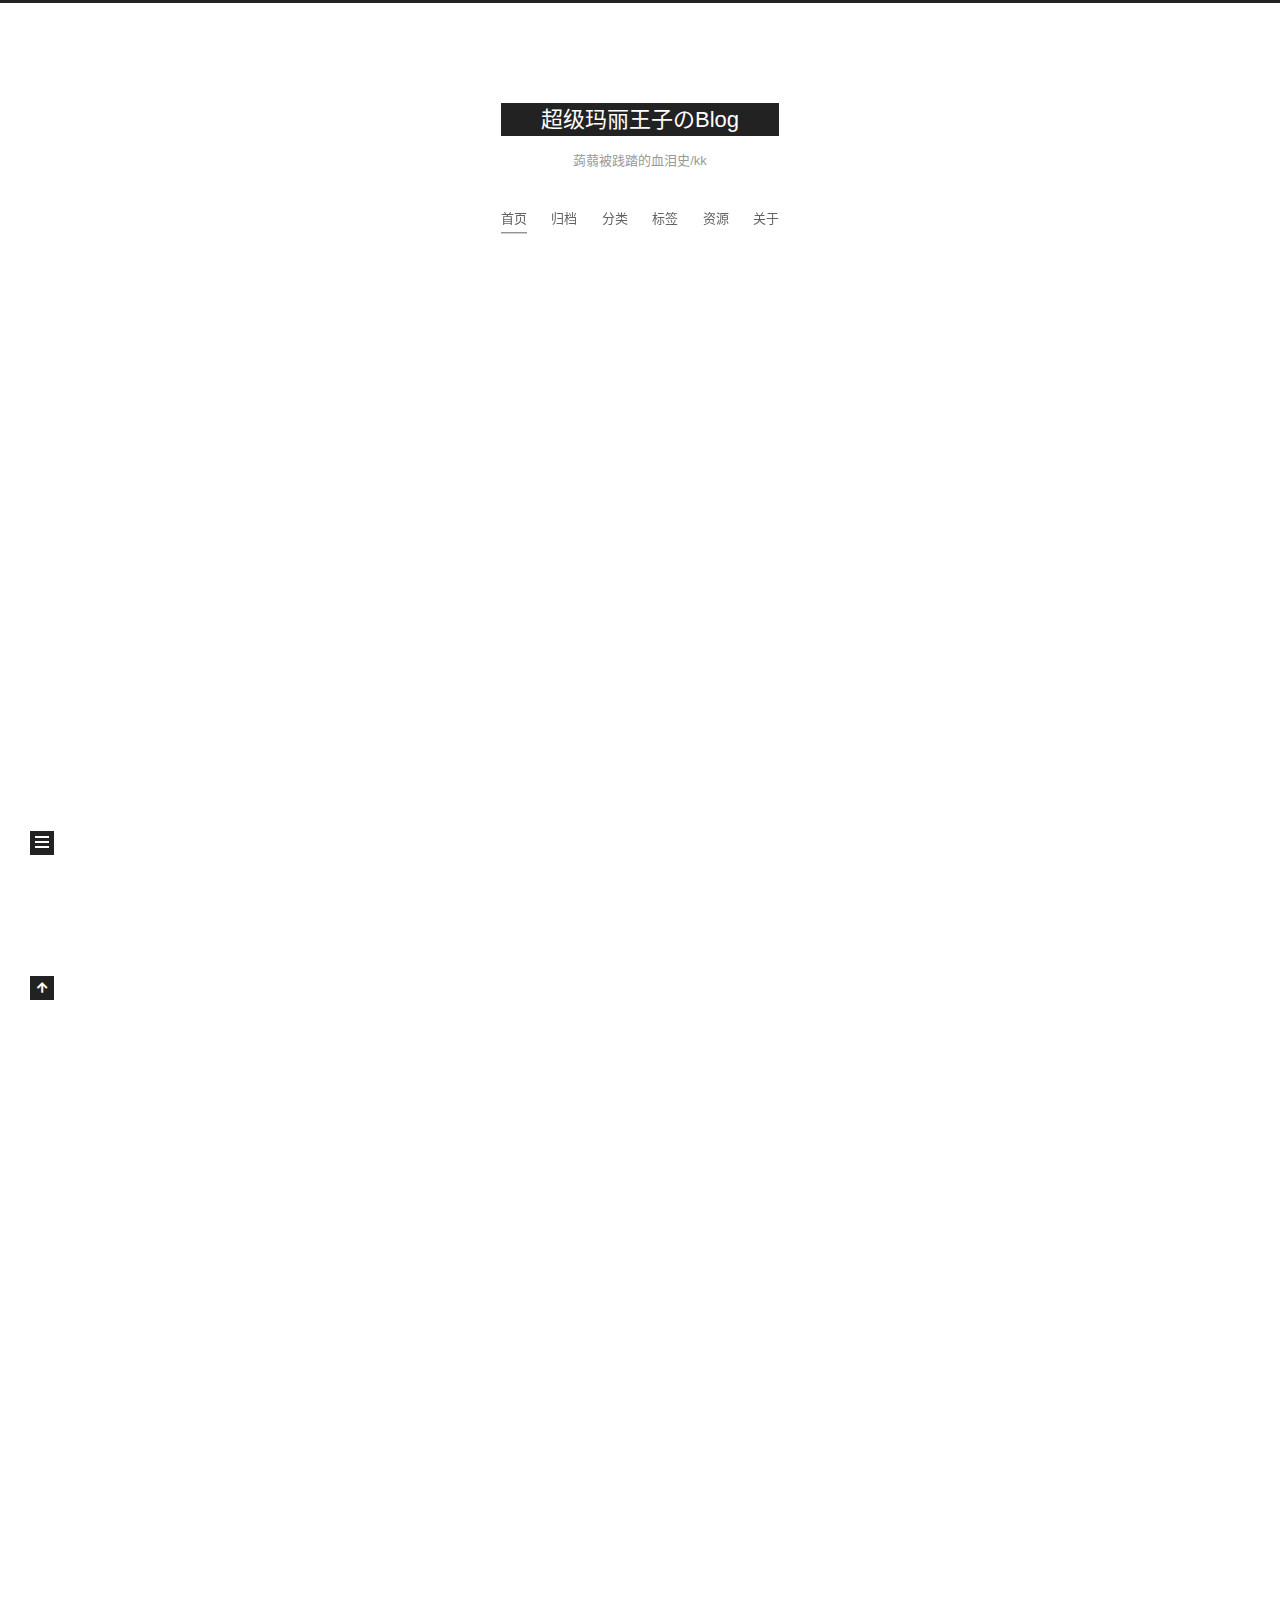
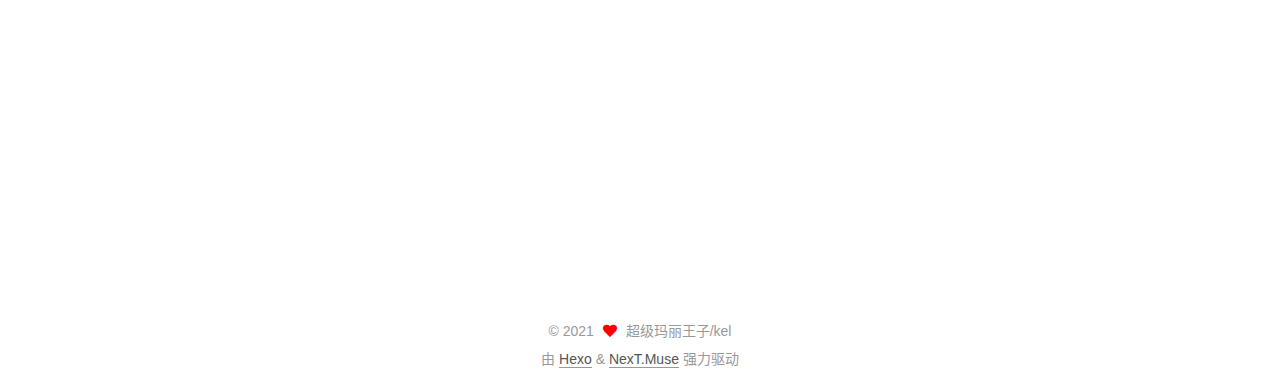
==== commit fba1b750: "Site updated: 2021-08-19 15:56:53" ====
--- a/index.html
+++ b/index.html
@@ -195,10 +195,16 @@
                 <i class="far fa-calendar"></i>
               </span>
               <span class="post-meta-item-text">发表于</span>
-              
-
-              <time title="创建时间：2021-08-17 15:34:05 / 修改时间：16:19:55" itemprop="dateCreated datePublished" datetime="2021-08-17T15:34:05+08:00">2021-08-17</time>
+
+              <time title="创建时间：2021-08-17 15:34:05" itemprop="dateCreated datePublished" datetime="2021-08-17T15:34:05+08:00">2021-08-17</time>
             </span>
+              <span class="post-meta-item">
+                <span class="post-meta-item-icon">
+                  <i class="far fa-calendar-check"></i>
+                </span>
+                <span class="post-meta-item-text">更新于</span>
+                <time title="修改时间：2021-08-19 15:56:08" itemprop="dateModified" datetime="2021-08-19T15:56:08+08:00">2021-08-19</time>
+              </span>
 
           
 
@@ -227,7 +233,7 @@
 <p>一年一度的洛谷之星比赛又开始了。</p>
 <p>这是整个洛谷学院里最大规模的比赛，考察选手各方面的能力——不只是信息学，甚至不只是学科，还有勇气，生存能力......为了这个赛事，洛谷学院甚至特地为其修筑了一个规模宏大的浮空岛。</p>
 <p>所谓浮空岛其实并不是真正的浮空，而是由一根巨大的有机玻璃（雾）柱子支撑起来的岛屿。上下的工具只有一个——舷梯，一百米长的舷梯。就是爬上这舷梯也需要一定的勇气。</p>
-<p>今年的洛谷之星比赛规模格外之大——12 位挑战者，7 天，12 门科目的考试，决出一位“洛谷之星”。比赛的举办者和负责人则是上一届洛谷之星比赛的昨日之星： <span class="math display">\[\Huge\text{K\color{red}arry5307}\]</span> 就连鲜少发声的 <code>kkksc03</code> 都说，</p>
+<p>今年的洛谷之星比赛规模格外之大——12 位挑战者，7 天，12 门科目的考试，决出一位“洛谷之星”。比赛的举办者和负责人则是上一届洛谷之星比赛的昨日之星： <span class="math-in-toc"><span class="math inline">\(\Huge\text{K\color{red}arry5307}\)</span></span> 就连鲜少发声的 <code>kkksc03</code> 都说，</p>
 <blockquote>
 <p>这场比赛注定是十分有趣的！</p>
 </blockquote>
--- a/css/main.css
+++ b/css/main.css
@@ -1168,7 +1168,7 @@
 }
 .links-of-author a::before,
 .links-of-author span.exturl::before {
-  background: #ddd5a6;
+  background: #f7f6fe;
   border-radius: 50%;
   content: ' ';
   display: inline-block;
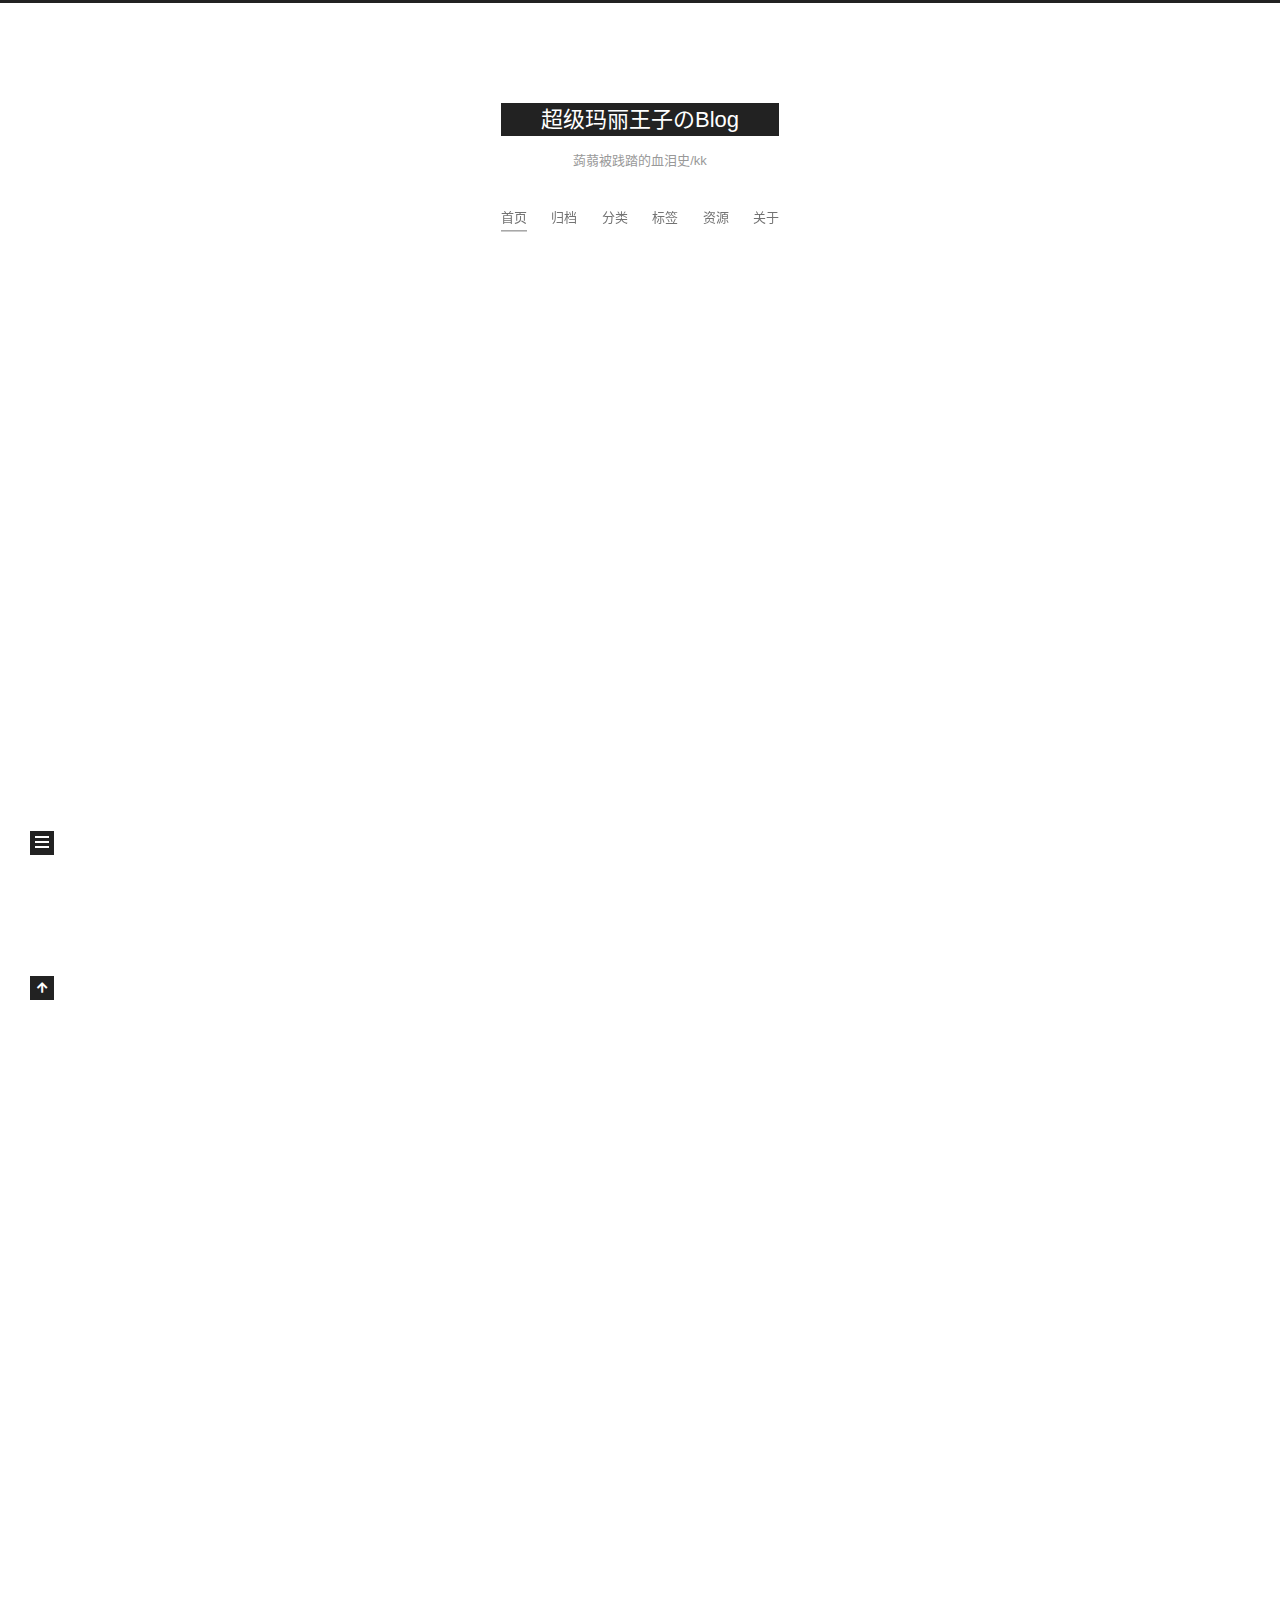
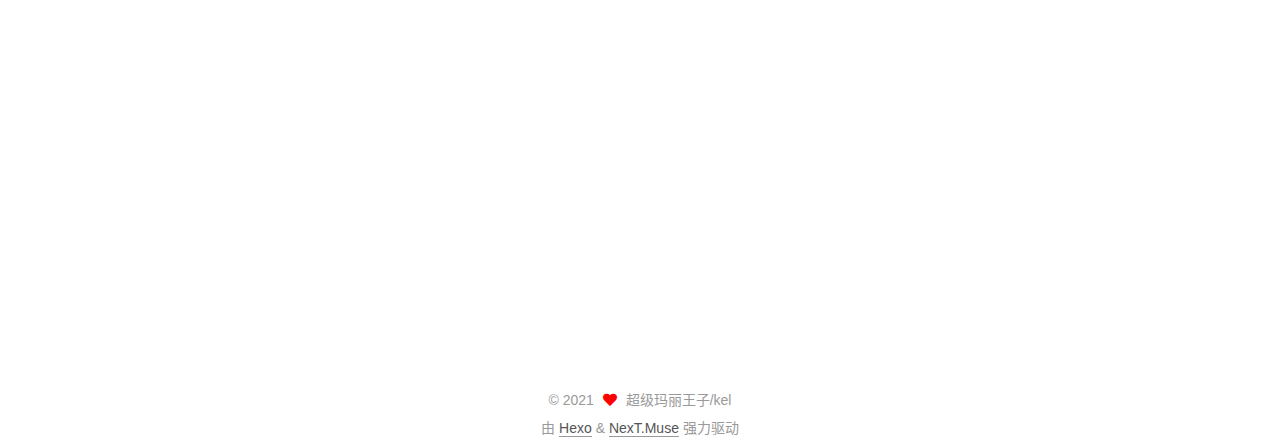
==== commit 0f04d293: "Site updated: 2021-08-19 16:00:40" ====
--- a/index.html
+++ b/index.html
@@ -203,7 +203,7 @@
                   <i class="far fa-calendar-check"></i>
                 </span>
                 <span class="post-meta-item-text">更新于</span>
-                <time title="修改时间：2021-08-19 15:56:08" itemprop="dateModified" datetime="2021-08-19T15:56:08+08:00">2021-08-19</time>
+                <time title="修改时间：2021-08-19 15:59:49" itemprop="dateModified" datetime="2021-08-19T15:59:49+08:00">2021-08-19</time>
               </span>
 
           
@@ -233,7 +233,10 @@
 <p>一年一度的洛谷之星比赛又开始了。</p>
 <p>这是整个洛谷学院里最大规模的比赛，考察选手各方面的能力——不只是信息学，甚至不只是学科，还有勇气，生存能力......为了这个赛事，洛谷学院甚至特地为其修筑了一个规模宏大的浮空岛。</p>
 <p>所谓浮空岛其实并不是真正的浮空，而是由一根巨大的有机玻璃（雾）柱子支撑起来的岛屿。上下的工具只有一个——舷梯，一百米长的舷梯。就是爬上这舷梯也需要一定的勇气。</p>
-<p>今年的洛谷之星比赛规模格外之大——12 位挑战者，7 天，12 门科目的考试，决出一位“洛谷之星”。比赛的举办者和负责人则是上一届洛谷之星比赛的昨日之星： <span class="math-in-toc"><span class="math inline">\(\Huge\text{K\color{red}arry5307}\)</span></span> 就连鲜少发声的 <code>kkksc03</code> 都说，</p>
+<p>今年的洛谷之星比赛规模格外之大——12 位挑战者，7 天，12 门科目的考试，决出一位“洛谷之星”。比赛的举办者和负责人则是上一届洛谷之星比赛的昨日之星：</p>
+<mjx-container class="MathJax" jax="SVG" style="position: relative;"><svg xmlns="http://www.w3.org/2000/svg" width="25.858ex" height="4.997ex" role="img" focusable="false" viewBox="0 -1700.7 11429.1 2208.6" xmlns:xlink="http://www.w3.org/1999/xlink" aria-hidden="true" style="vertical-align: -1.149ex;"><defs><path id="MJX-13-TEX-N-4B" d="M128 622Q121 629 117 631T101 634T58 637H25V683H36Q57 680 180 680Q315 680 324 683H335V637H313Q235 637 233 620Q232 618 232 462L233 307L379 449Q425 494 479 546Q518 584 524 591T531 607V608Q531 630 503 636Q501 636 498 636T493 637H489V683H499Q517 680 630 680Q704 680 716 683H722V637H708Q633 633 589 597Q584 592 495 506T406 419T515 254T631 80Q644 60 662 54T715 46H736V0H728Q719 3 615 3Q493 3 472 0H461V46H469Q515 46 515 72Q515 78 512 84L336 351Q332 348 278 296L232 251V156Q232 62 235 58Q243 47 302 46H335V0H324Q303 3 180 3Q45 3 36 0H25V46H58Q100 47 109 49T128 61V622Z"></path><path id="MJX-13-TEX-N-61" d="M137 305T115 305T78 320T63 359Q63 394 97 421T218 448Q291 448 336 416T396 340Q401 326 401 309T402 194V124Q402 76 407 58T428 40Q443 40 448 56T453 109V145H493V106Q492 66 490 59Q481 29 455 12T400 -6T353 12T329 54V58L327 55Q325 52 322 49T314 40T302 29T287 17T269 6T247 -2T221 -8T190 -11Q130 -11 82 20T34 107Q34 128 41 147T68 188T116 225T194 253T304 268H318V290Q318 324 312 340Q290 411 215 411Q197 411 181 410T156 406T148 403Q170 388 170 359Q170 334 154 320ZM126 106Q126 75 150 51T209 26Q247 26 276 49T315 109Q317 116 318 175Q318 233 317 233Q309 233 296 232T251 223T193 203T147 166T126 106Z"></path><path id="MJX-13-TEX-N-72" d="M36 46H50Q89 46 97 60V68Q97 77 97 91T98 122T98 161T98 203Q98 234 98 269T98 328L97 351Q94 370 83 376T38 385H20V408Q20 431 22 431L32 432Q42 433 60 434T96 436Q112 437 131 438T160 441T171 442H174V373Q213 441 271 441H277Q322 441 343 419T364 373Q364 352 351 337T313 322Q288 322 276 338T263 372Q263 381 265 388T270 400T273 405Q271 407 250 401Q234 393 226 386Q179 341 179 207V154Q179 141 179 127T179 101T180 81T180 66V61Q181 59 183 57T188 54T193 51T200 49T207 48T216 47T225 47T235 46T245 46H276V0H267Q249 3 140 3Q37 3 28 0H20V46H36Z"></path><path id="MJX-13-TEX-N-79" d="M69 -66Q91 -66 104 -80T118 -116Q118 -134 109 -145T91 -160Q84 -163 97 -166Q104 -168 111 -168Q131 -168 148 -159T175 -138T197 -106T213 -75T225 -43L242 0L170 183Q150 233 125 297Q101 358 96 368T80 381Q79 382 78 382Q66 385 34 385H19V431H26L46 430Q65 430 88 429T122 428Q129 428 142 428T171 429T200 430T224 430L233 431H241V385H232Q183 385 185 366L286 112Q286 113 332 227L376 341V350Q376 365 366 373T348 383T334 385H331V431H337H344Q351 431 361 431T382 430T405 429T422 429Q477 429 503 431H508V385H497Q441 380 422 345Q420 343 378 235T289 9T227 -131Q180 -204 113 -204Q69 -204 44 -177T19 -116Q19 -89 35 -78T69 -66Z"></path><path id="MJX-13-TEX-N-35" d="M164 157Q164 133 148 117T109 101H102Q148 22 224 22Q294 22 326 82Q345 115 345 210Q345 313 318 349Q292 382 260 382H254Q176 382 136 314Q132 307 129 306T114 304Q97 304 95 310Q93 314 93 485V614Q93 664 98 664Q100 666 102 666Q103 666 123 658T178 642T253 634Q324 634 389 662Q397 666 402 666Q410 666 410 648V635Q328 538 205 538Q174 538 149 544L139 546V374Q158 388 169 396T205 412T256 420Q337 420 393 355T449 201Q449 109 385 44T229 -22Q148 -22 99 32T50 154Q50 178 61 192T84 210T107 214Q132 214 148 197T164 157Z"></path><path id="MJX-13-TEX-N-33" d="M127 463Q100 463 85 480T69 524Q69 579 117 622T233 665Q268 665 277 664Q351 652 390 611T430 522Q430 470 396 421T302 350L299 348Q299 347 308 345T337 336T375 315Q457 262 457 175Q457 96 395 37T238 -22Q158 -22 100 21T42 130Q42 158 60 175T105 193Q133 193 151 175T169 130Q169 119 166 110T159 94T148 82T136 74T126 70T118 67L114 66Q165 21 238 21Q293 21 321 74Q338 107 338 175V195Q338 290 274 322Q259 328 213 329L171 330L168 332Q166 335 166 348Q166 366 174 366Q202 366 232 371Q266 376 294 413T322 525V533Q322 590 287 612Q265 626 240 626Q208 626 181 615T143 592T132 580H135Q138 579 143 578T153 573T165 566T175 555T183 540T186 520Q186 498 172 481T127 463Z"></path><path id="MJX-13-TEX-N-30" d="M96 585Q152 666 249 666Q297 666 345 640T423 548Q460 465 460 320Q460 165 417 83Q397 41 362 16T301 -15T250 -22Q224 -22 198 -16T137 16T82 83Q39 165 39 320Q39 494 96 585ZM321 597Q291 629 250 629Q208 629 178 597Q153 571 145 525T137 333Q137 175 145 125T181 46Q209 16 250 16Q290 16 318 46Q347 76 354 130T362 333Q362 478 354 524T321 597Z"></path><path id="MJX-13-TEX-N-37" d="M55 458Q56 460 72 567L88 674Q88 676 108 676H128V672Q128 662 143 655T195 646T364 644H485V605L417 512Q408 500 387 472T360 435T339 403T319 367T305 330T292 284T284 230T278 162T275 80Q275 66 275 52T274 28V19Q270 2 255 -10T221 -22Q210 -22 200 -19T179 0T168 40Q168 198 265 368Q285 400 349 489L395 552H302Q128 552 119 546Q113 543 108 522T98 479L95 458V455H55V458Z"></path></defs><g stroke="currentColor" fill="currentColor" stroke-width="0" transform="scale(1,-1)"><g data-mml-node="math"><g data-mml-node="mstyle" transform="scale(2.49)"><g data-mml-node="mrow"><g data-mml-node="mtext"><use data-c="4B" xlink:href="#MJX-13-TEX-N-4B"></use></g><g data-mml-node="mtext" fill="red" stroke="red" transform="translate(778,0)"><use data-c="61" xlink:href="#MJX-13-TEX-N-61"></use><use data-c="72" xlink:href="#MJX-13-TEX-N-72" transform="translate(500,0)"></use><use data-c="72" xlink:href="#MJX-13-TEX-N-72" transform="translate(892,0)"></use><use data-c="79" xlink:href="#MJX-13-TEX-N-79" transform="translate(1284,0)"></use><use data-c="35" xlink:href="#MJX-13-TEX-N-35" transform="translate(1812,0)"></use><use data-c="33" xlink:href="#MJX-13-TEX-N-33" transform="translate(2312,0)"></use><use data-c="30" xlink:href="#MJX-13-TEX-N-30" transform="translate(2812,0)"></use><use data-c="37" xlink:href="#MJX-13-TEX-N-37" transform="translate(3312,0)"></use></g></g></g></g></g></svg></mjx-container>
+<script type="math/tex">\Huge\text{K\color{red}arry5307}</script>
+<p>就连鲜少发声的 <code>kkksc03</code> 都说，</p>
 <blockquote>
 <p>这场比赛注定是十分有趣的！</p>
 </blockquote>
--- a/css/main.css
+++ b/css/main.css
@@ -1168,7 +1168,7 @@
 }
 .links-of-author a::before,
 .links-of-author span.exturl::before {
-  background: #f7f6fe;
+  background: #0026ff;
   border-radius: 50%;
   content: ' ';
   display: inline-block;
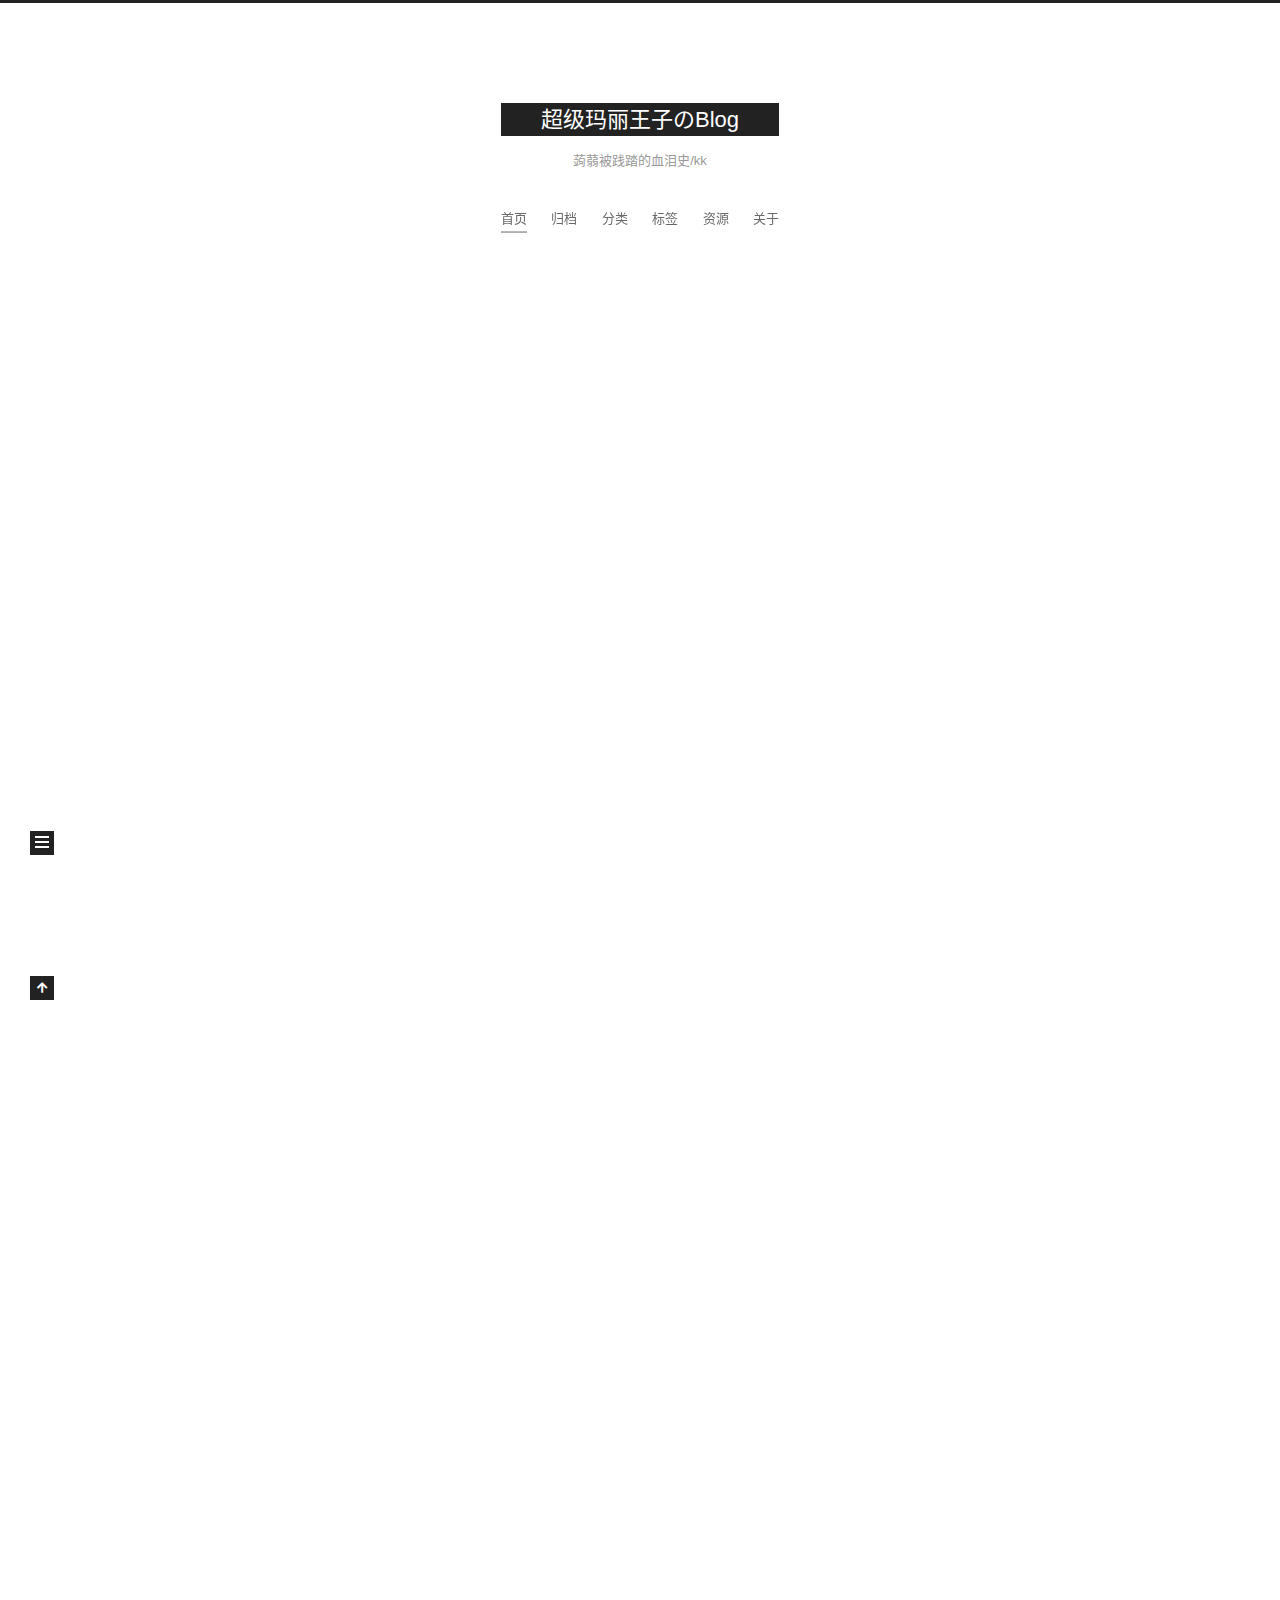
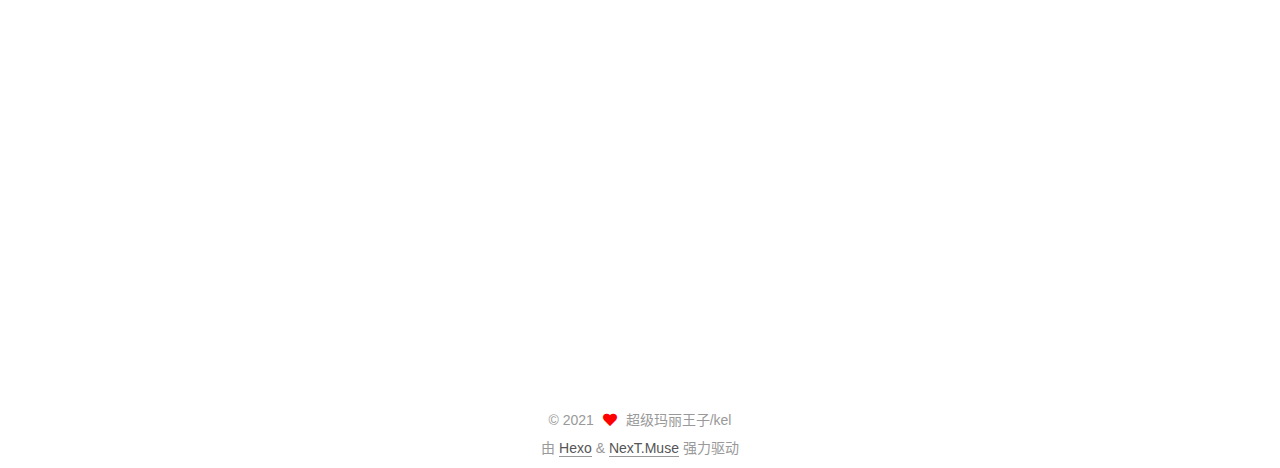
==== commit aeb8dff5: "Site updated: 2021-08-19 16:03:06" ====
--- a/index.html
+++ b/index.html
@@ -203,7 +203,7 @@
                   <i class="far fa-calendar-check"></i>
                 </span>
                 <span class="post-meta-item-text">更新于</span>
-                <time title="修改时间：2021-08-19 15:59:49" itemprop="dateModified" datetime="2021-08-19T15:59:49+08:00">2021-08-19</time>
+                <time title="修改时间：2021-08-19 16:02:29" itemprop="dateModified" datetime="2021-08-19T16:02:29+08:00">2021-08-19</time>
               </span>
 
           
@@ -234,8 +234,7 @@
 <p>这是整个洛谷学院里最大规模的比赛，考察选手各方面的能力——不只是信息学，甚至不只是学科，还有勇气，生存能力......为了这个赛事，洛谷学院甚至特地为其修筑了一个规模宏大的浮空岛。</p>
 <p>所谓浮空岛其实并不是真正的浮空，而是由一根巨大的有机玻璃（雾）柱子支撑起来的岛屿。上下的工具只有一个——舷梯，一百米长的舷梯。就是爬上这舷梯也需要一定的勇气。</p>
 <p>今年的洛谷之星比赛规模格外之大——12 位挑战者，7 天，12 门科目的考试，决出一位“洛谷之星”。比赛的举办者和负责人则是上一届洛谷之星比赛的昨日之星：</p>
-<mjx-container class="MathJax" jax="SVG" style="position: relative;"><svg xmlns="http://www.w3.org/2000/svg" width="25.858ex" height="4.997ex" role="img" focusable="false" viewBox="0 -1700.7 11429.1 2208.6" xmlns:xlink="http://www.w3.org/1999/xlink" aria-hidden="true" style="vertical-align: -1.149ex;"><defs><path id="MJX-13-TEX-N-4B" d="M128 622Q121 629 117 631T101 634T58 637H25V683H36Q57 680 180 680Q315 680 324 683H335V637H313Q235 637 233 620Q232 618 232 462L233 307L379 449Q425 494 479 546Q518 584 524 591T531 607V608Q531 630 503 636Q501 636 498 636T493 637H489V683H499Q517 680 630 680Q704 680 716 683H722V637H708Q633 633 589 597Q584 592 495 506T406 419T515 254T631 80Q644 60 662 54T715 46H736V0H728Q719 3 615 3Q493 3 472 0H461V46H469Q515 46 515 72Q515 78 512 84L336 351Q332 348 278 296L232 251V156Q232 62 235 58Q243 47 302 46H335V0H324Q303 3 180 3Q45 3 36 0H25V46H58Q100 47 109 49T128 61V622Z"></path><path id="MJX-13-TEX-N-61" d="M137 305T115 305T78 320T63 359Q63 394 97 421T218 448Q291 448 336 416T396 340Q401 326 401 309T402 194V124Q402 76 407 58T428 40Q443 40 448 56T453 109V145H493V106Q492 66 490 59Q481 29 455 12T400 -6T353 12T329 54V58L327 55Q325 52 322 49T314 40T302 29T287 17T269 6T247 -2T221 -8T190 -11Q130 -11 82 20T34 107Q34 128 41 147T68 188T116 225T194 253T304 268H318V290Q318 324 312 340Q290 411 215 411Q197 411 181 410T156 406T148 403Q170 388 170 359Q170 334 154 320ZM126 106Q126 75 150 51T209 26Q247 26 276 49T315 109Q317 116 318 175Q318 233 317 233Q309 233 296 232T251 223T193 203T147 166T126 106Z"></path><path id="MJX-13-TEX-N-72" d="M36 46H50Q89 46 97 60V68Q97 77 97 91T98 122T98 161T98 203Q98 234 98 269T98 328L97 351Q94 370 83 376T38 385H20V408Q20 431 22 431L32 432Q42 433 60 434T96 436Q112 437 131 438T160 441T171 442H174V373Q213 441 271 441H277Q322 441 343 419T364 373Q364 352 351 337T313 322Q288 322 276 338T263 372Q263 381 265 388T270 400T273 405Q271 407 250 401Q234 393 226 386Q179 341 179 207V154Q179 141 179 127T179 101T180 81T180 66V61Q181 59 183 57T188 54T193 51T200 49T207 48T216 47T225 47T235 46T245 46H276V0H267Q249 3 140 3Q37 3 28 0H20V46H36Z"></path><path id="MJX-13-TEX-N-79" d="M69 -66Q91 -66 104 -80T118 -116Q118 -134 109 -145T91 -160Q84 -163 97 -166Q104 -168 111 -168Q131 -168 148 -159T175 -138T197 -106T213 -75T225 -43L242 0L170 183Q150 233 125 297Q101 358 96 368T80 381Q79 382 78 382Q66 385 34 385H19V431H26L46 430Q65 430 88 429T122 428Q129 428 142 428T171 429T200 430T224 430L233 431H241V385H232Q183 385 185 366L286 112Q286 113 332 227L376 341V350Q376 365 366 373T348 383T334 385H331V431H337H344Q351 431 361 431T382 430T405 429T422 429Q477 429 503 431H508V385H497Q441 380 422 345Q420 343 378 235T289 9T227 -131Q180 -204 113 -204Q69 -204 44 -177T19 -116Q19 -89 35 -78T69 -66Z"></path><path id="MJX-13-TEX-N-35" d="M164 157Q164 133 148 117T109 101H102Q148 22 224 22Q294 22 326 82Q345 115 345 210Q345 313 318 349Q292 382 260 382H254Q176 382 136 314Q132 307 129 306T114 304Q97 304 95 310Q93 314 93 485V614Q93 664 98 664Q100 666 102 666Q103 666 123 658T178 642T253 634Q324 634 389 662Q397 666 402 666Q410 666 410 648V635Q328 538 205 538Q174 538 149 544L139 546V374Q158 388 169 396T205 412T256 420Q337 420 393 355T449 201Q449 109 385 44T229 -22Q148 -22 99 32T50 154Q50 178 61 192T84 210T107 214Q132 214 148 197T164 157Z"></path><path id="MJX-13-TEX-N-33" d="M127 463Q100 463 85 480T69 524Q69 579 117 622T233 665Q268 665 277 664Q351 652 390 611T430 522Q430 470 396 421T302 350L299 348Q299 347 308 345T337 336T375 315Q457 262 457 175Q457 96 395 37T238 -22Q158 -22 100 21T42 130Q42 158 60 175T105 193Q133 193 151 175T169 130Q169 119 166 110T159 94T148 82T136 74T126 70T118 67L114 66Q165 21 238 21Q293 21 321 74Q338 107 338 175V195Q338 290 274 322Q259 328 213 329L171 330L168 332Q166 335 166 348Q166 366 174 366Q202 366 232 371Q266 376 294 413T322 525V533Q322 590 287 612Q265 626 240 626Q208 626 181 615T143 592T132 580H135Q138 579 143 578T153 573T165 566T175 555T183 540T186 520Q186 498 172 481T127 463Z"></path><path id="MJX-13-TEX-N-30" d="M96 585Q152 666 249 666Q297 666 345 640T423 548Q460 465 460 320Q460 165 417 83Q397 41 362 16T301 -15T250 -22Q224 -22 198 -16T137 16T82 83Q39 165 39 320Q39 494 96 585ZM321 597Q291 629 250 629Q208 629 178 597Q153 571 145 525T137 333Q137 175 145 125T181 46Q209 16 250 16Q290 16 318 46Q347 76 354 130T362 333Q362 478 354 524T321 597Z"></path><path id="MJX-13-TEX-N-37" d="M55 458Q56 460 72 567L88 674Q88 676 108 676H128V672Q128 662 143 655T195 646T364 644H485V605L417 512Q408 500 387 472T360 435T339 403T319 367T305 330T292 284T284 230T278 162T275 80Q275 66 275 52T274 28V19Q270 2 255 -10T221 -22Q210 -22 200 -19T179 0T168 40Q168 198 265 368Q285 400 349 489L395 552H302Q128 552 119 546Q113 543 108 522T98 479L95 458V455H55V458Z"></path></defs><g stroke="currentColor" fill="currentColor" stroke-width="0" transform="scale(1,-1)"><g data-mml-node="math"><g data-mml-node="mstyle" transform="scale(2.49)"><g data-mml-node="mrow"><g data-mml-node="mtext"><use data-c="4B" xlink:href="#MJX-13-TEX-N-4B"></use></g><g data-mml-node="mtext" fill="red" stroke="red" transform="translate(778,0)"><use data-c="61" xlink:href="#MJX-13-TEX-N-61"></use><use data-c="72" xlink:href="#MJX-13-TEX-N-72" transform="translate(500,0)"></use><use data-c="72" xlink:href="#MJX-13-TEX-N-72" transform="translate(892,0)"></use><use data-c="79" xlink:href="#MJX-13-TEX-N-79" transform="translate(1284,0)"></use><use data-c="35" xlink:href="#MJX-13-TEX-N-35" transform="translate(1812,0)"></use><use data-c="33" xlink:href="#MJX-13-TEX-N-33" transform="translate(2312,0)"></use><use data-c="30" xlink:href="#MJX-13-TEX-N-30" transform="translate(2812,0)"></use><use data-c="37" xlink:href="#MJX-13-TEX-N-37" transform="translate(3312,0)"></use></g></g></g></g></g></svg></mjx-container>
-<script type="math/tex">\Huge\text{K\color{red}arry5307}</script>
+<p><mjx-container class="MathJax" jax="SVG" style="position: relative;"><svg xmlns="http://www.w3.org/2000/svg" width="25.858ex" height="4.997ex" role="img" focusable="false" viewBox="0 -1700.7 11429.1 2208.6" xmlns:xlink="http://www.w3.org/1999/xlink" aria-hidden="true" style="vertical-align: -1.149ex;"><defs><path id="MJX-13-TEX-N-4B" d="M128 622Q121 629 117 631T101 634T58 637H25V683H36Q57 680 180 680Q315 680 324 683H335V637H313Q235 637 233 620Q232 618 232 462L233 307L379 449Q425 494 479 546Q518 584 524 591T531 607V608Q531 630 503 636Q501 636 498 636T493 637H489V683H499Q517 680 630 680Q704 680 716 683H722V637H708Q633 633 589 597Q584 592 495 506T406 419T515 254T631 80Q644 60 662 54T715 46H736V0H728Q719 3 615 3Q493 3 472 0H461V46H469Q515 46 515 72Q515 78 512 84L336 351Q332 348 278 296L232 251V156Q232 62 235 58Q243 47 302 46H335V0H324Q303 3 180 3Q45 3 36 0H25V46H58Q100 47 109 49T128 61V622Z"></path><path id="MJX-13-TEX-N-61" d="M137 305T115 305T78 320T63 359Q63 394 97 421T218 448Q291 448 336 416T396 340Q401 326 401 309T402 194V124Q402 76 407 58T428 40Q443 40 448 56T453 109V145H493V106Q492 66 490 59Q481 29 455 12T400 -6T353 12T329 54V58L327 55Q325 52 322 49T314 40T302 29T287 17T269 6T247 -2T221 -8T190 -11Q130 -11 82 20T34 107Q34 128 41 147T68 188T116 225T194 253T304 268H318V290Q318 324 312 340Q290 411 215 411Q197 411 181 410T156 406T148 403Q170 388 170 359Q170 334 154 320ZM126 106Q126 75 150 51T209 26Q247 26 276 49T315 109Q317 116 318 175Q318 233 317 233Q309 233 296 232T251 223T193 203T147 166T126 106Z"></path><path id="MJX-13-TEX-N-72" d="M36 46H50Q89 46 97 60V68Q97 77 97 91T98 122T98 161T98 203Q98 234 98 269T98 328L97 351Q94 370 83 376T38 385H20V408Q20 431 22 431L32 432Q42 433 60 434T96 436Q112 437 131 438T160 441T171 442H174V373Q213 441 271 441H277Q322 441 343 419T364 373Q364 352 351 337T313 322Q288 322 276 338T263 372Q263 381 265 388T270 400T273 405Q271 407 250 401Q234 393 226 386Q179 341 179 207V154Q179 141 179 127T179 101T180 81T180 66V61Q181 59 183 57T188 54T193 51T200 49T207 48T216 47T225 47T235 46T245 46H276V0H267Q249 3 140 3Q37 3 28 0H20V46H36Z"></path><path id="MJX-13-TEX-N-79" d="M69 -66Q91 -66 104 -80T118 -116Q118 -134 109 -145T91 -160Q84 -163 97 -166Q104 -168 111 -168Q131 -168 148 -159T175 -138T197 -106T213 -75T225 -43L242 0L170 183Q150 233 125 297Q101 358 96 368T80 381Q79 382 78 382Q66 385 34 385H19V431H26L46 430Q65 430 88 429T122 428Q129 428 142 428T171 429T200 430T224 430L233 431H241V385H232Q183 385 185 366L286 112Q286 113 332 227L376 341V350Q376 365 366 373T348 383T334 385H331V431H337H344Q351 431 361 431T382 430T405 429T422 429Q477 429 503 431H508V385H497Q441 380 422 345Q420 343 378 235T289 9T227 -131Q180 -204 113 -204Q69 -204 44 -177T19 -116Q19 -89 35 -78T69 -66Z"></path><path id="MJX-13-TEX-N-35" d="M164 157Q164 133 148 117T109 101H102Q148 22 224 22Q294 22 326 82Q345 115 345 210Q345 313 318 349Q292 382 260 382H254Q176 382 136 314Q132 307 129 306T114 304Q97 304 95 310Q93 314 93 485V614Q93 664 98 664Q100 666 102 666Q103 666 123 658T178 642T253 634Q324 634 389 662Q397 666 402 666Q410 666 410 648V635Q328 538 205 538Q174 538 149 544L139 546V374Q158 388 169 396T205 412T256 420Q337 420 393 355T449 201Q449 109 385 44T229 -22Q148 -22 99 32T50 154Q50 178 61 192T84 210T107 214Q132 214 148 197T164 157Z"></path><path id="MJX-13-TEX-N-33" d="M127 463Q100 463 85 480T69 524Q69 579 117 622T233 665Q268 665 277 664Q351 652 390 611T430 522Q430 470 396 421T302 350L299 348Q299 347 308 345T337 336T375 315Q457 262 457 175Q457 96 395 37T238 -22Q158 -22 100 21T42 130Q42 158 60 175T105 193Q133 193 151 175T169 130Q169 119 166 110T159 94T148 82T136 74T126 70T118 67L114 66Q165 21 238 21Q293 21 321 74Q338 107 338 175V195Q338 290 274 322Q259 328 213 329L171 330L168 332Q166 335 166 348Q166 366 174 366Q202 366 232 371Q266 376 294 413T322 525V533Q322 590 287 612Q265 626 240 626Q208 626 181 615T143 592T132 580H135Q138 579 143 578T153 573T165 566T175 555T183 540T186 520Q186 498 172 481T127 463Z"></path><path id="MJX-13-TEX-N-30" d="M96 585Q152 666 249 666Q297 666 345 640T423 548Q460 465 460 320Q460 165 417 83Q397 41 362 16T301 -15T250 -22Q224 -22 198 -16T137 16T82 83Q39 165 39 320Q39 494 96 585ZM321 597Q291 629 250 629Q208 629 178 597Q153 571 145 525T137 333Q137 175 145 125T181 46Q209 16 250 16Q290 16 318 46Q347 76 354 130T362 333Q362 478 354 524T321 597Z"></path><path id="MJX-13-TEX-N-37" d="M55 458Q56 460 72 567L88 674Q88 676 108 676H128V672Q128 662 143 655T195 646T364 644H485V605L417 512Q408 500 387 472T360 435T339 403T319 367T305 330T292 284T284 230T278 162T275 80Q275 66 275 52T274 28V19Q270 2 255 -10T221 -22Q210 -22 200 -19T179 0T168 40Q168 198 265 368Q285 400 349 489L395 552H302Q128 552 119 546Q113 543 108 522T98 479L95 458V455H55V458Z"></path></defs><g stroke="currentColor" fill="currentColor" stroke-width="0" transform="scale(1,-1)"><g data-mml-node="math"><g data-mml-node="mstyle" transform="scale(2.49)"><g data-mml-node="mrow"><g data-mml-node="mtext"><use data-c="4B" xlink:href="#MJX-13-TEX-N-4B"></use></g><g data-mml-node="mtext" fill="red" stroke="red" transform="translate(778,0)"><use data-c="61" xlink:href="#MJX-13-TEX-N-61"></use><use data-c="72" xlink:href="#MJX-13-TEX-N-72" transform="translate(500,0)"></use><use data-c="72" xlink:href="#MJX-13-TEX-N-72" transform="translate(892,0)"></use><use data-c="79" xlink:href="#MJX-13-TEX-N-79" transform="translate(1284,0)"></use><use data-c="35" xlink:href="#MJX-13-TEX-N-35" transform="translate(1812,0)"></use><use data-c="33" xlink:href="#MJX-13-TEX-N-33" transform="translate(2312,0)"></use><use data-c="30" xlink:href="#MJX-13-TEX-N-30" transform="translate(2812,0)"></use><use data-c="37" xlink:href="#MJX-13-TEX-N-37" transform="translate(3312,0)"></use></g></g></g></g></g></svg></mjx-container></p>
 <p>就连鲜少发声的 <code>kkksc03</code> 都说，</p>
 <blockquote>
 <p>这场比赛注定是十分有趣的！</p>
--- a/css/main.css
+++ b/css/main.css
@@ -1168,7 +1168,7 @@
 }
 .links-of-author a::before,
 .links-of-author span.exturl::before {
-  background: #0026ff;
+  background: #bfffcc;
   border-radius: 50%;
   content: ' ';
   display: inline-block;
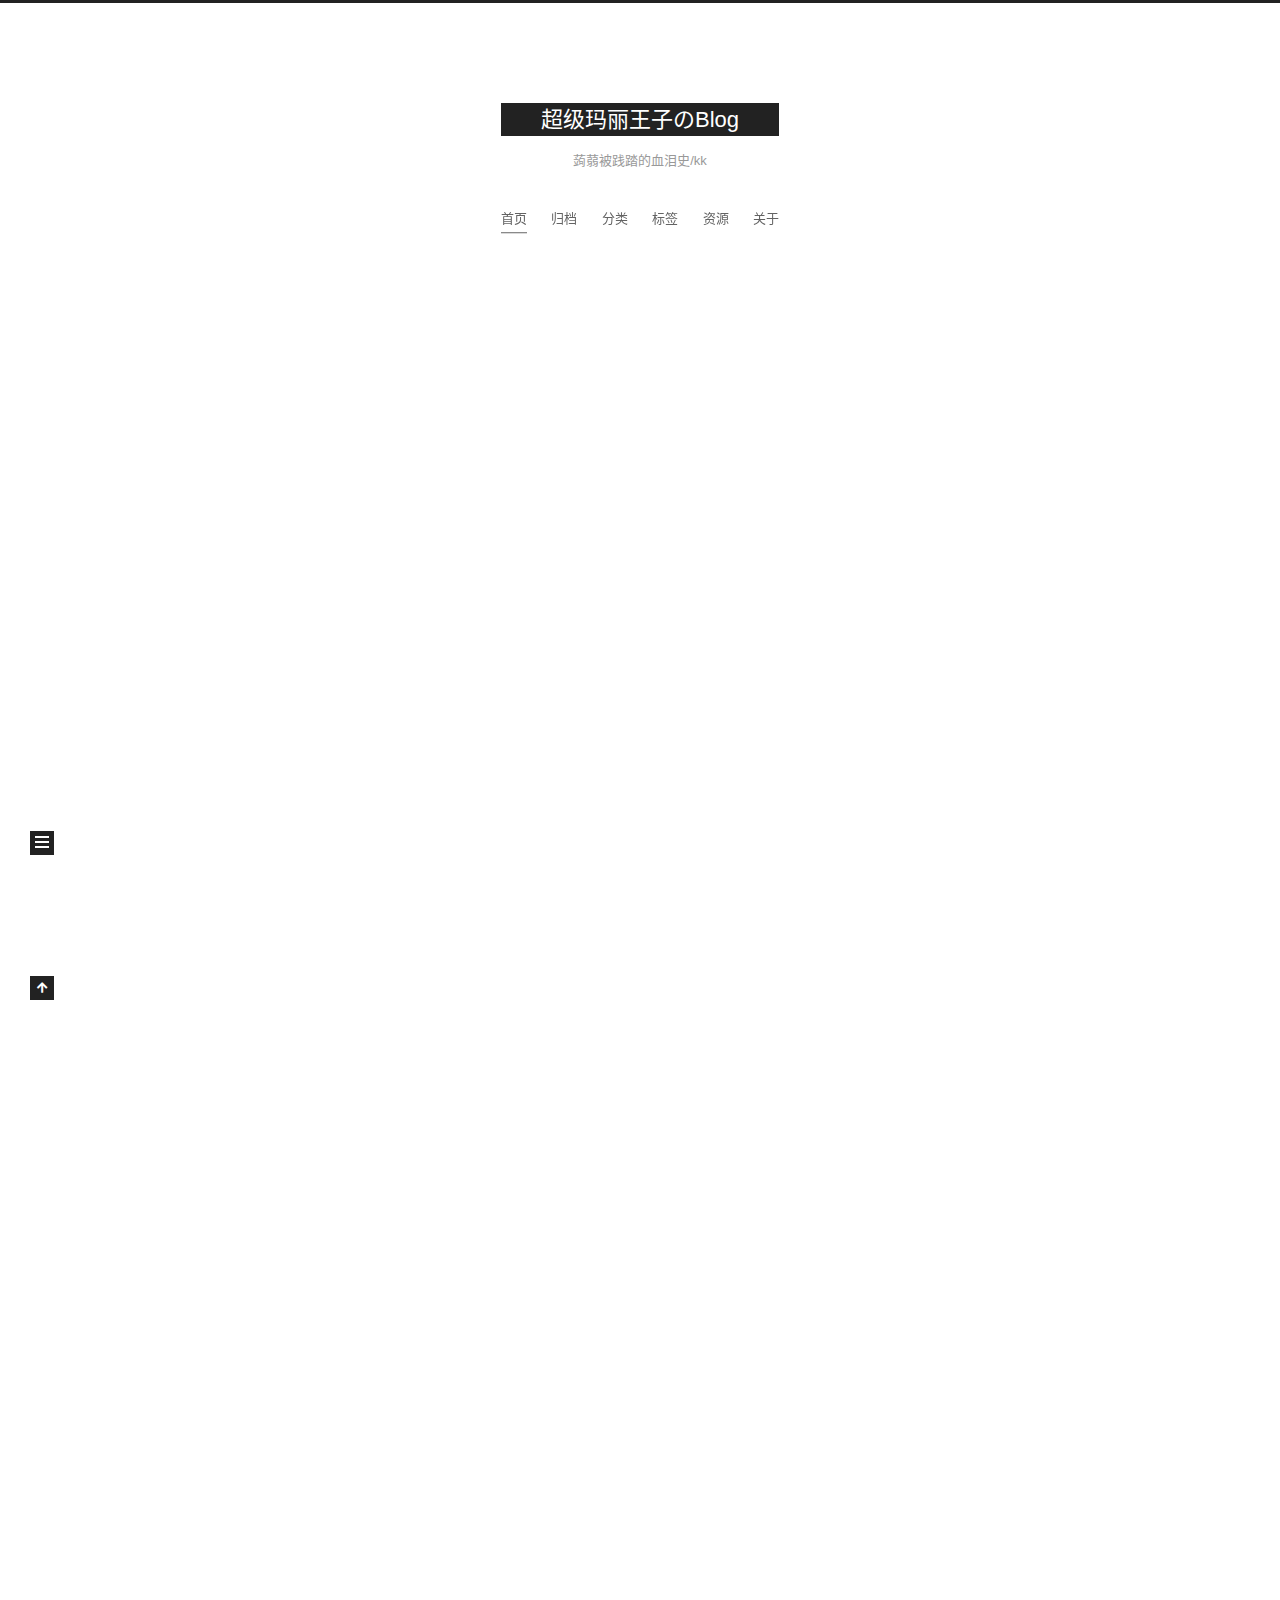
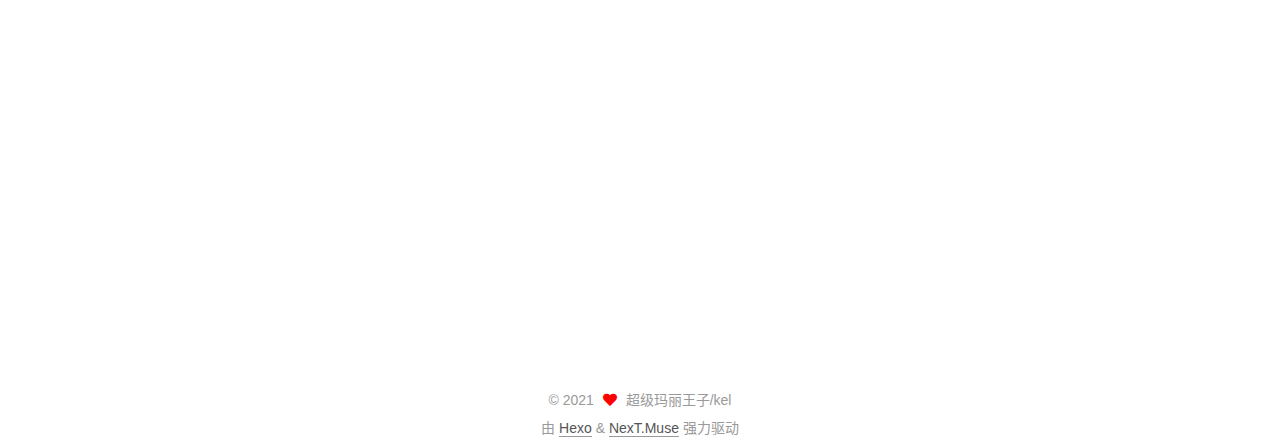
==== commit 4ec3a3f1: "Site updated: 2021-08-19 16:05:36" ====
--- a/index.html
+++ b/index.html
@@ -203,7 +203,7 @@
                   <i class="far fa-calendar-check"></i>
                 </span>
                 <span class="post-meta-item-text">更新于</span>
-                <time title="修改时间：2021-08-19 16:02:29" itemprop="dateModified" datetime="2021-08-19T16:02:29+08:00">2021-08-19</time>
+                <time title="修改时间：2021-08-19 16:04:47" itemprop="dateModified" datetime="2021-08-19T16:04:47+08:00">2021-08-19</time>
               </span>
 
           
@@ -234,7 +234,9 @@
 <p>这是整个洛谷学院里最大规模的比赛，考察选手各方面的能力——不只是信息学，甚至不只是学科，还有勇气，生存能力......为了这个赛事，洛谷学院甚至特地为其修筑了一个规模宏大的浮空岛。</p>
 <p>所谓浮空岛其实并不是真正的浮空，而是由一根巨大的有机玻璃（雾）柱子支撑起来的岛屿。上下的工具只有一个——舷梯，一百米长的舷梯。就是爬上这舷梯也需要一定的勇气。</p>
 <p>今年的洛谷之星比赛规模格外之大——12 位挑战者，7 天，12 门科目的考试，决出一位“洛谷之星”。比赛的举办者和负责人则是上一届洛谷之星比赛的昨日之星：</p>
-<p><mjx-container class="MathJax" jax="SVG" style="position: relative;"><svg xmlns="http://www.w3.org/2000/svg" width="25.858ex" height="4.997ex" role="img" focusable="false" viewBox="0 -1700.7 11429.1 2208.6" xmlns:xlink="http://www.w3.org/1999/xlink" aria-hidden="true" style="vertical-align: -1.149ex;"><defs><path id="MJX-13-TEX-N-4B" d="M128 622Q121 629 117 631T101 634T58 637H25V683H36Q57 680 180 680Q315 680 324 683H335V637H313Q235 637 233 620Q232 618 232 462L233 307L379 449Q425 494 479 546Q518 584 524 591T531 607V608Q531 630 503 636Q501 636 498 636T493 637H489V683H499Q517 680 630 680Q704 680 716 683H722V637H708Q633 633 589 597Q584 592 495 506T406 419T515 254T631 80Q644 60 662 54T715 46H736V0H728Q719 3 615 3Q493 3 472 0H461V46H469Q515 46 515 72Q515 78 512 84L336 351Q332 348 278 296L232 251V156Q232 62 235 58Q243 47 302 46H335V0H324Q303 3 180 3Q45 3 36 0H25V46H58Q100 47 109 49T128 61V622Z"></path><path id="MJX-13-TEX-N-61" d="M137 305T115 305T78 320T63 359Q63 394 97 421T218 448Q291 448 336 416T396 340Q401 326 401 309T402 194V124Q402 76 407 58T428 40Q443 40 448 56T453 109V145H493V106Q492 66 490 59Q481 29 455 12T400 -6T353 12T329 54V58L327 55Q325 52 322 49T314 40T302 29T287 17T269 6T247 -2T221 -8T190 -11Q130 -11 82 20T34 107Q34 128 41 147T68 188T116 225T194 253T304 268H318V290Q318 324 312 340Q290 411 215 411Q197 411 181 410T156 406T148 403Q170 388 170 359Q170 334 154 320ZM126 106Q126 75 150 51T209 26Q247 26 276 49T315 109Q317 116 318 175Q318 233 317 233Q309 233 296 232T251 223T193 203T147 166T126 106Z"></path><path id="MJX-13-TEX-N-72" d="M36 46H50Q89 46 97 60V68Q97 77 97 91T98 122T98 161T98 203Q98 234 98 269T98 328L97 351Q94 370 83 376T38 385H20V408Q20 431 22 431L32 432Q42 433 60 434T96 436Q112 437 131 438T160 441T171 442H174V373Q213 441 271 441H277Q322 441 343 419T364 373Q364 352 351 337T313 322Q288 322 276 338T263 372Q263 381 265 388T270 400T273 405Q271 407 250 401Q234 393 226 386Q179 341 179 207V154Q179 141 179 127T179 101T180 81T180 66V61Q181 59 183 57T188 54T193 51T200 49T207 48T216 47T225 47T235 46T245 46H276V0H267Q249 3 140 3Q37 3 28 0H20V46H36Z"></path><path id="MJX-13-TEX-N-79" d="M69 -66Q91 -66 104 -80T118 -116Q118 -134 109 -145T91 -160Q84 -163 97 -166Q104 -168 111 -168Q131 -168 148 -159T175 -138T197 -106T213 -75T225 -43L242 0L170 183Q150 233 125 297Q101 358 96 368T80 381Q79 382 78 382Q66 385 34 385H19V431H26L46 430Q65 430 88 429T122 428Q129 428 142 428T171 429T200 430T224 430L233 431H241V385H232Q183 385 185 366L286 112Q286 113 332 227L376 341V350Q376 365 366 373T348 383T334 385H331V431H337H344Q351 431 361 431T382 430T405 429T422 429Q477 429 503 431H508V385H497Q441 380 422 345Q420 343 378 235T289 9T227 -131Q180 -204 113 -204Q69 -204 44 -177T19 -116Q19 -89 35 -78T69 -66Z"></path><path id="MJX-13-TEX-N-35" d="M164 157Q164 133 148 117T109 101H102Q148 22 224 22Q294 22 326 82Q345 115 345 210Q345 313 318 349Q292 382 260 382H254Q176 382 136 314Q132 307 129 306T114 304Q97 304 95 310Q93 314 93 485V614Q93 664 98 664Q100 666 102 666Q103 666 123 658T178 642T253 634Q324 634 389 662Q397 666 402 666Q410 666 410 648V635Q328 538 205 538Q174 538 149 544L139 546V374Q158 388 169 396T205 412T256 420Q337 420 393 355T449 201Q449 109 385 44T229 -22Q148 -22 99 32T50 154Q50 178 61 192T84 210T107 214Q132 214 148 197T164 157Z"></path><path id="MJX-13-TEX-N-33" d="M127 463Q100 463 85 480T69 524Q69 579 117 622T233 665Q268 665 277 664Q351 652 390 611T430 522Q430 470 396 421T302 350L299 348Q299 347 308 345T337 336T375 315Q457 262 457 175Q457 96 395 37T238 -22Q158 -22 100 21T42 130Q42 158 60 175T105 193Q133 193 151 175T169 130Q169 119 166 110T159 94T148 82T136 74T126 70T118 67L114 66Q165 21 238 21Q293 21 321 74Q338 107 338 175V195Q338 290 274 322Q259 328 213 329L171 330L168 332Q166 335 166 348Q166 366 174 366Q202 366 232 371Q266 376 294 413T322 525V533Q322 590 287 612Q265 626 240 626Q208 626 181 615T143 592T132 580H135Q138 579 143 578T153 573T165 566T175 555T183 540T186 520Q186 498 172 481T127 463Z"></path><path id="MJX-13-TEX-N-30" d="M96 585Q152 666 249 666Q297 666 345 640T423 548Q460 465 460 320Q460 165 417 83Q397 41 362 16T301 -15T250 -22Q224 -22 198 -16T137 16T82 83Q39 165 39 320Q39 494 96 585ZM321 597Q291 629 250 629Q208 629 178 597Q153 571 145 525T137 333Q137 175 145 125T181 46Q209 16 250 16Q290 16 318 46Q347 76 354 130T362 333Q362 478 354 524T321 597Z"></path><path id="MJX-13-TEX-N-37" d="M55 458Q56 460 72 567L88 674Q88 676 108 676H128V672Q128 662 143 655T195 646T364 644H485V605L417 512Q408 500 387 472T360 435T339 403T319 367T305 330T292 284T284 230T278 162T275 80Q275 66 275 52T274 28V19Q270 2 255 -10T221 -22Q210 -22 200 -19T179 0T168 40Q168 198 265 368Q285 400 349 489L395 552H302Q128 552 119 546Q113 543 108 522T98 479L95 458V455H55V458Z"></path></defs><g stroke="currentColor" fill="currentColor" stroke-width="0" transform="scale(1,-1)"><g data-mml-node="math"><g data-mml-node="mstyle" transform="scale(2.49)"><g data-mml-node="mrow"><g data-mml-node="mtext"><use data-c="4B" xlink:href="#MJX-13-TEX-N-4B"></use></g><g data-mml-node="mtext" fill="red" stroke="red" transform="translate(778,0)"><use data-c="61" xlink:href="#MJX-13-TEX-N-61"></use><use data-c="72" xlink:href="#MJX-13-TEX-N-72" transform="translate(500,0)"></use><use data-c="72" xlink:href="#MJX-13-TEX-N-72" transform="translate(892,0)"></use><use data-c="79" xlink:href="#MJX-13-TEX-N-79" transform="translate(1284,0)"></use><use data-c="35" xlink:href="#MJX-13-TEX-N-35" transform="translate(1812,0)"></use><use data-c="33" xlink:href="#MJX-13-TEX-N-33" transform="translate(2312,0)"></use><use data-c="30" xlink:href="#MJX-13-TEX-N-30" transform="translate(2812,0)"></use><use data-c="37" xlink:href="#MJX-13-TEX-N-37" transform="translate(3312,0)"></use></g></g></g></g></g></svg></mjx-container></p>
+<center>
+<mjx-container class="MathJax" jax="SVG" style="position: relative;"><svg xmlns="http://www.w3.org/2000/svg" width="25.858ex" height="4.997ex" role="img" focusable="false" viewBox="0 -1700.7 11429.1 2208.6" xmlns:xlink="http://www.w3.org/1999/xlink" aria-hidden="true" style="vertical-align: -1.149ex;"><defs><path id="MJX-13-TEX-N-4B" d="M128 622Q121 629 117 631T101 634T58 637H25V683H36Q57 680 180 680Q315 680 324 683H335V637H313Q235 637 233 620Q232 618 232 462L233 307L379 449Q425 494 479 546Q518 584 524 591T531 607V608Q531 630 503 636Q501 636 498 636T493 637H489V683H499Q517 680 630 680Q704 680 716 683H722V637H708Q633 633 589 597Q584 592 495 506T406 419T515 254T631 80Q644 60 662 54T715 46H736V0H728Q719 3 615 3Q493 3 472 0H461V46H469Q515 46 515 72Q515 78 512 84L336 351Q332 348 278 296L232 251V156Q232 62 235 58Q243 47 302 46H335V0H324Q303 3 180 3Q45 3 36 0H25V46H58Q100 47 109 49T128 61V622Z"></path><path id="MJX-13-TEX-N-61" d="M137 305T115 305T78 320T63 359Q63 394 97 421T218 448Q291 448 336 416T396 340Q401 326 401 309T402 194V124Q402 76 407 58T428 40Q443 40 448 56T453 109V145H493V106Q492 66 490 59Q481 29 455 12T400 -6T353 12T329 54V58L327 55Q325 52 322 49T314 40T302 29T287 17T269 6T247 -2T221 -8T190 -11Q130 -11 82 20T34 107Q34 128 41 147T68 188T116 225T194 253T304 268H318V290Q318 324 312 340Q290 411 215 411Q197 411 181 410T156 406T148 403Q170 388 170 359Q170 334 154 320ZM126 106Q126 75 150 51T209 26Q247 26 276 49T315 109Q317 116 318 175Q318 233 317 233Q309 233 296 232T251 223T193 203T147 166T126 106Z"></path><path id="MJX-13-TEX-N-72" d="M36 46H50Q89 46 97 60V68Q97 77 97 91T98 122T98 161T98 203Q98 234 98 269T98 328L97 351Q94 370 83 376T38 385H20V408Q20 431 22 431L32 432Q42 433 60 434T96 436Q112 437 131 438T160 441T171 442H174V373Q213 441 271 441H277Q322 441 343 419T364 373Q364 352 351 337T313 322Q288 322 276 338T263 372Q263 381 265 388T270 400T273 405Q271 407 250 401Q234 393 226 386Q179 341 179 207V154Q179 141 179 127T179 101T180 81T180 66V61Q181 59 183 57T188 54T193 51T200 49T207 48T216 47T225 47T235 46T245 46H276V0H267Q249 3 140 3Q37 3 28 0H20V46H36Z"></path><path id="MJX-13-TEX-N-79" d="M69 -66Q91 -66 104 -80T118 -116Q118 -134 109 -145T91 -160Q84 -163 97 -166Q104 -168 111 -168Q131 -168 148 -159T175 -138T197 -106T213 -75T225 -43L242 0L170 183Q150 233 125 297Q101 358 96 368T80 381Q79 382 78 382Q66 385 34 385H19V431H26L46 430Q65 430 88 429T122 428Q129 428 142 428T171 429T200 430T224 430L233 431H241V385H232Q183 385 185 366L286 112Q286 113 332 227L376 341V350Q376 365 366 373T348 383T334 385H331V431H337H344Q351 431 361 431T382 430T405 429T422 429Q477 429 503 431H508V385H497Q441 380 422 345Q420 343 378 235T289 9T227 -131Q180 -204 113 -204Q69 -204 44 -177T19 -116Q19 -89 35 -78T69 -66Z"></path><path id="MJX-13-TEX-N-35" d="M164 157Q164 133 148 117T109 101H102Q148 22 224 22Q294 22 326 82Q345 115 345 210Q345 313 318 349Q292 382 260 382H254Q176 382 136 314Q132 307 129 306T114 304Q97 304 95 310Q93 314 93 485V614Q93 664 98 664Q100 666 102 666Q103 666 123 658T178 642T253 634Q324 634 389 662Q397 666 402 666Q410 666 410 648V635Q328 538 205 538Q174 538 149 544L139 546V374Q158 388 169 396T205 412T256 420Q337 420 393 355T449 201Q449 109 385 44T229 -22Q148 -22 99 32T50 154Q50 178 61 192T84 210T107 214Q132 214 148 197T164 157Z"></path><path id="MJX-13-TEX-N-33" d="M127 463Q100 463 85 480T69 524Q69 579 117 622T233 665Q268 665 277 664Q351 652 390 611T430 522Q430 470 396 421T302 350L299 348Q299 347 308 345T337 336T375 315Q457 262 457 175Q457 96 395 37T238 -22Q158 -22 100 21T42 130Q42 158 60 175T105 193Q133 193 151 175T169 130Q169 119 166 110T159 94T148 82T136 74T126 70T118 67L114 66Q165 21 238 21Q293 21 321 74Q338 107 338 175V195Q338 290 274 322Q259 328 213 329L171 330L168 332Q166 335 166 348Q166 366 174 366Q202 366 232 371Q266 376 294 413T322 525V533Q322 590 287 612Q265 626 240 626Q208 626 181 615T143 592T132 580H135Q138 579 143 578T153 573T165 566T175 555T183 540T186 520Q186 498 172 481T127 463Z"></path><path id="MJX-13-TEX-N-30" d="M96 585Q152 666 249 666Q297 666 345 640T423 548Q460 465 460 320Q460 165 417 83Q397 41 362 16T301 -15T250 -22Q224 -22 198 -16T137 16T82 83Q39 165 39 320Q39 494 96 585ZM321 597Q291 629 250 629Q208 629 178 597Q153 571 145 525T137 333Q137 175 145 125T181 46Q209 16 250 16Q290 16 318 46Q347 76 354 130T362 333Q362 478 354 524T321 597Z"></path><path id="MJX-13-TEX-N-37" d="M55 458Q56 460 72 567L88 674Q88 676 108 676H128V672Q128 662 143 655T195 646T364 644H485V605L417 512Q408 500 387 472T360 435T339 403T319 367T305 330T292 284T284 230T278 162T275 80Q275 66 275 52T274 28V19Q270 2 255 -10T221 -22Q210 -22 200 -19T179 0T168 40Q168 198 265 368Q285 400 349 489L395 552H302Q128 552 119 546Q113 543 108 522T98 479L95 458V455H55V458Z"></path></defs><g stroke="currentColor" fill="currentColor" stroke-width="0" transform="scale(1,-1)"><g data-mml-node="math"><g data-mml-node="mstyle" transform="scale(2.49)"><g data-mml-node="mrow"><g data-mml-node="mtext"><use data-c="4B" xlink:href="#MJX-13-TEX-N-4B"></use></g><g data-mml-node="mtext" fill="red" stroke="red" transform="translate(778,0)"><use data-c="61" xlink:href="#MJX-13-TEX-N-61"></use><use data-c="72" xlink:href="#MJX-13-TEX-N-72" transform="translate(500,0)"></use><use data-c="72" xlink:href="#MJX-13-TEX-N-72" transform="translate(892,0)"></use><use data-c="79" xlink:href="#MJX-13-TEX-N-79" transform="translate(1284,0)"></use><use data-c="35" xlink:href="#MJX-13-TEX-N-35" transform="translate(1812,0)"></use><use data-c="33" xlink:href="#MJX-13-TEX-N-33" transform="translate(2312,0)"></use><use data-c="30" xlink:href="#MJX-13-TEX-N-30" transform="translate(2812,0)"></use><use data-c="37" xlink:href="#MJX-13-TEX-N-37" transform="translate(3312,0)"></use></g></g></g></g></g></svg></mjx-container>
+</center>
 <p>就连鲜少发声的 <code>kkksc03</code> 都说，</p>
 <blockquote>
 <p>这场比赛注定是十分有趣的！</p>
--- a/css/main.css
+++ b/css/main.css
@@ -1168,7 +1168,7 @@
 }
 .links-of-author a::before,
 .links-of-author span.exturl::before {
-  background: #bfffcc;
+  background: #6f2b45;
   border-radius: 50%;
   content: ' ';
   display: inline-block;
